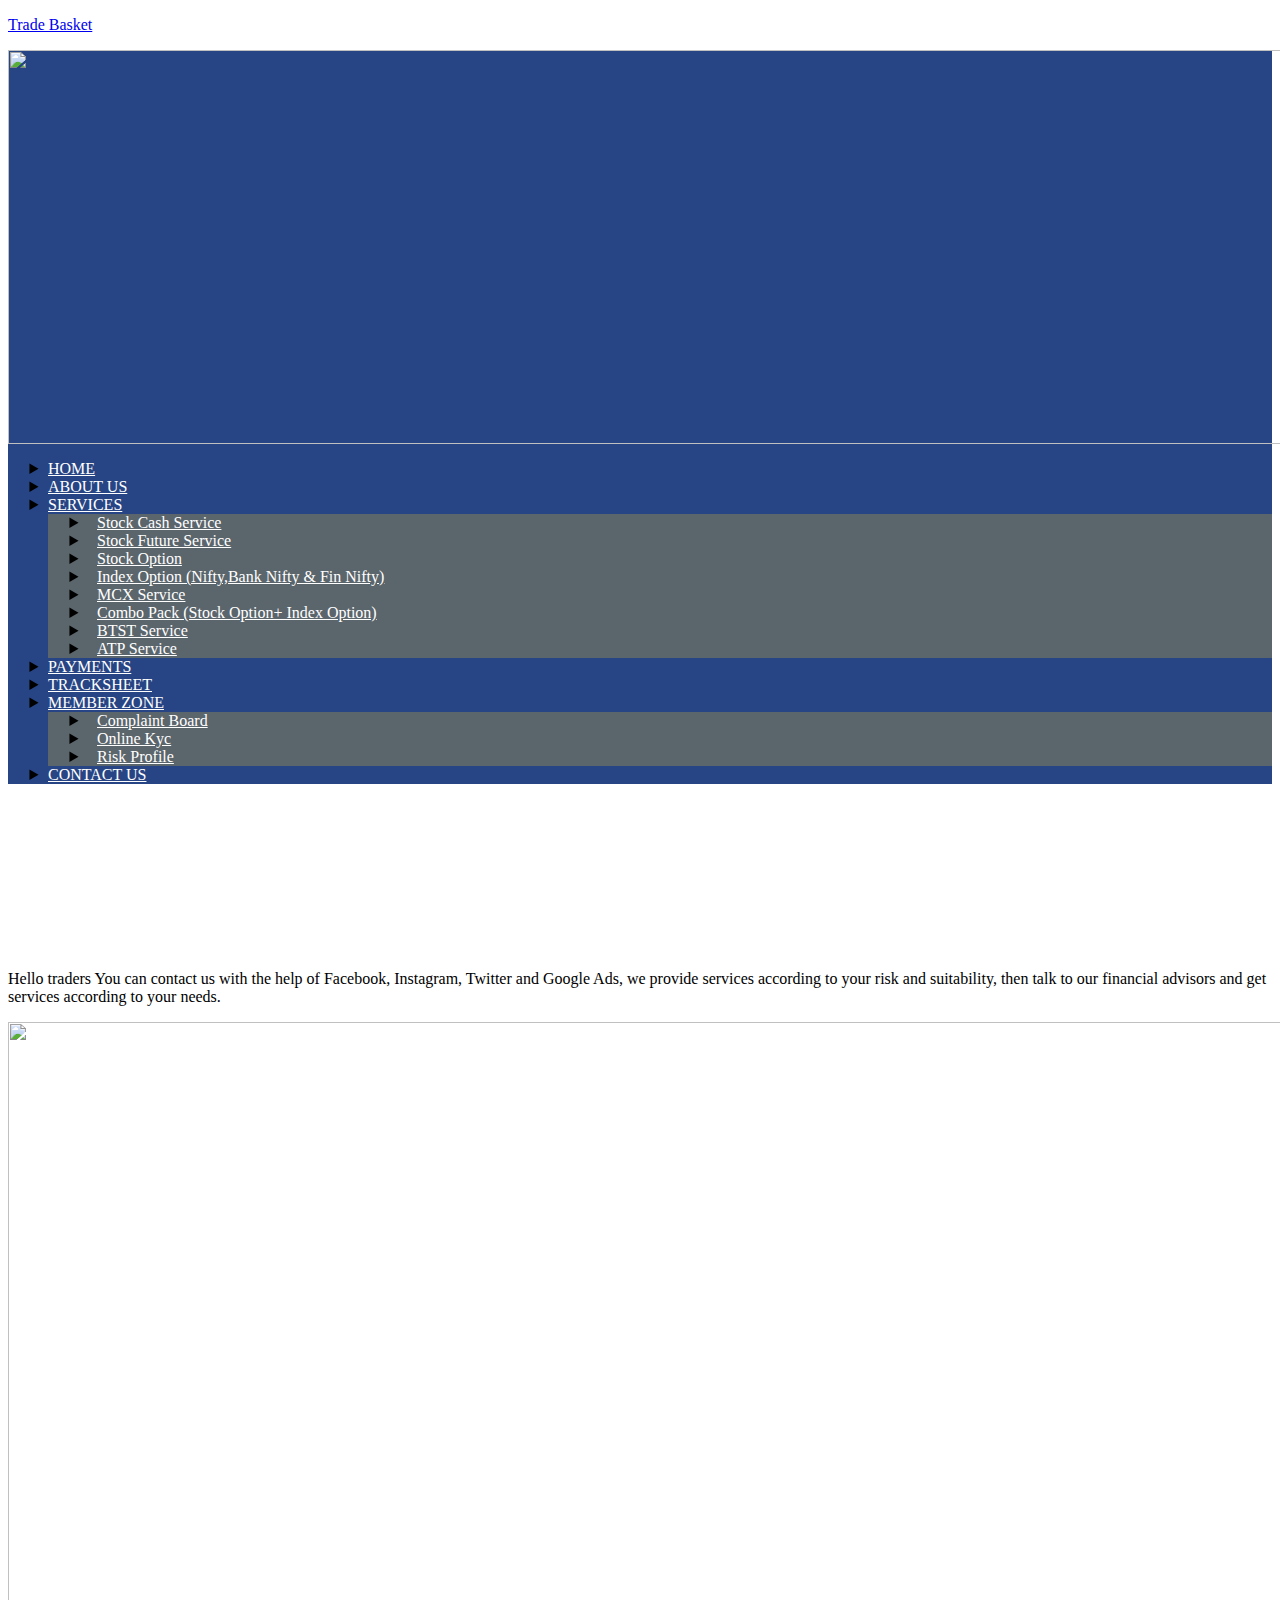
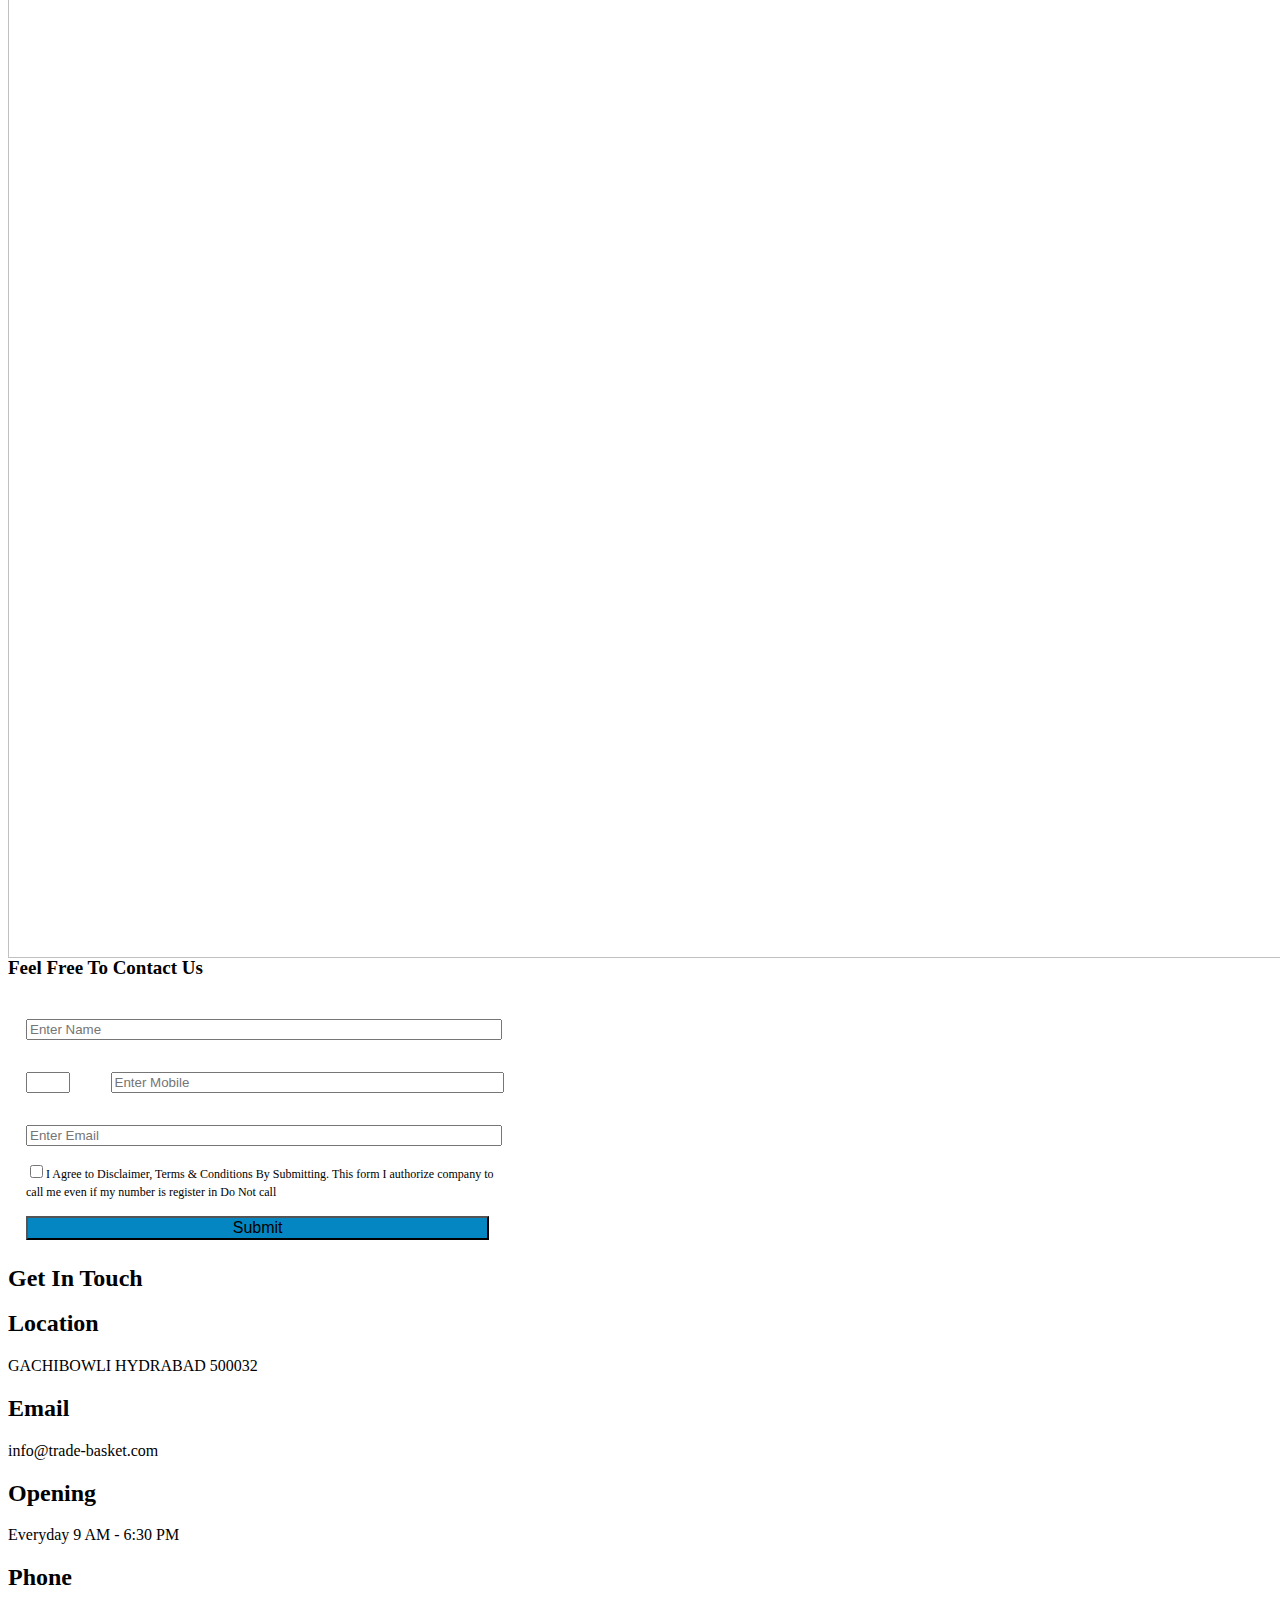
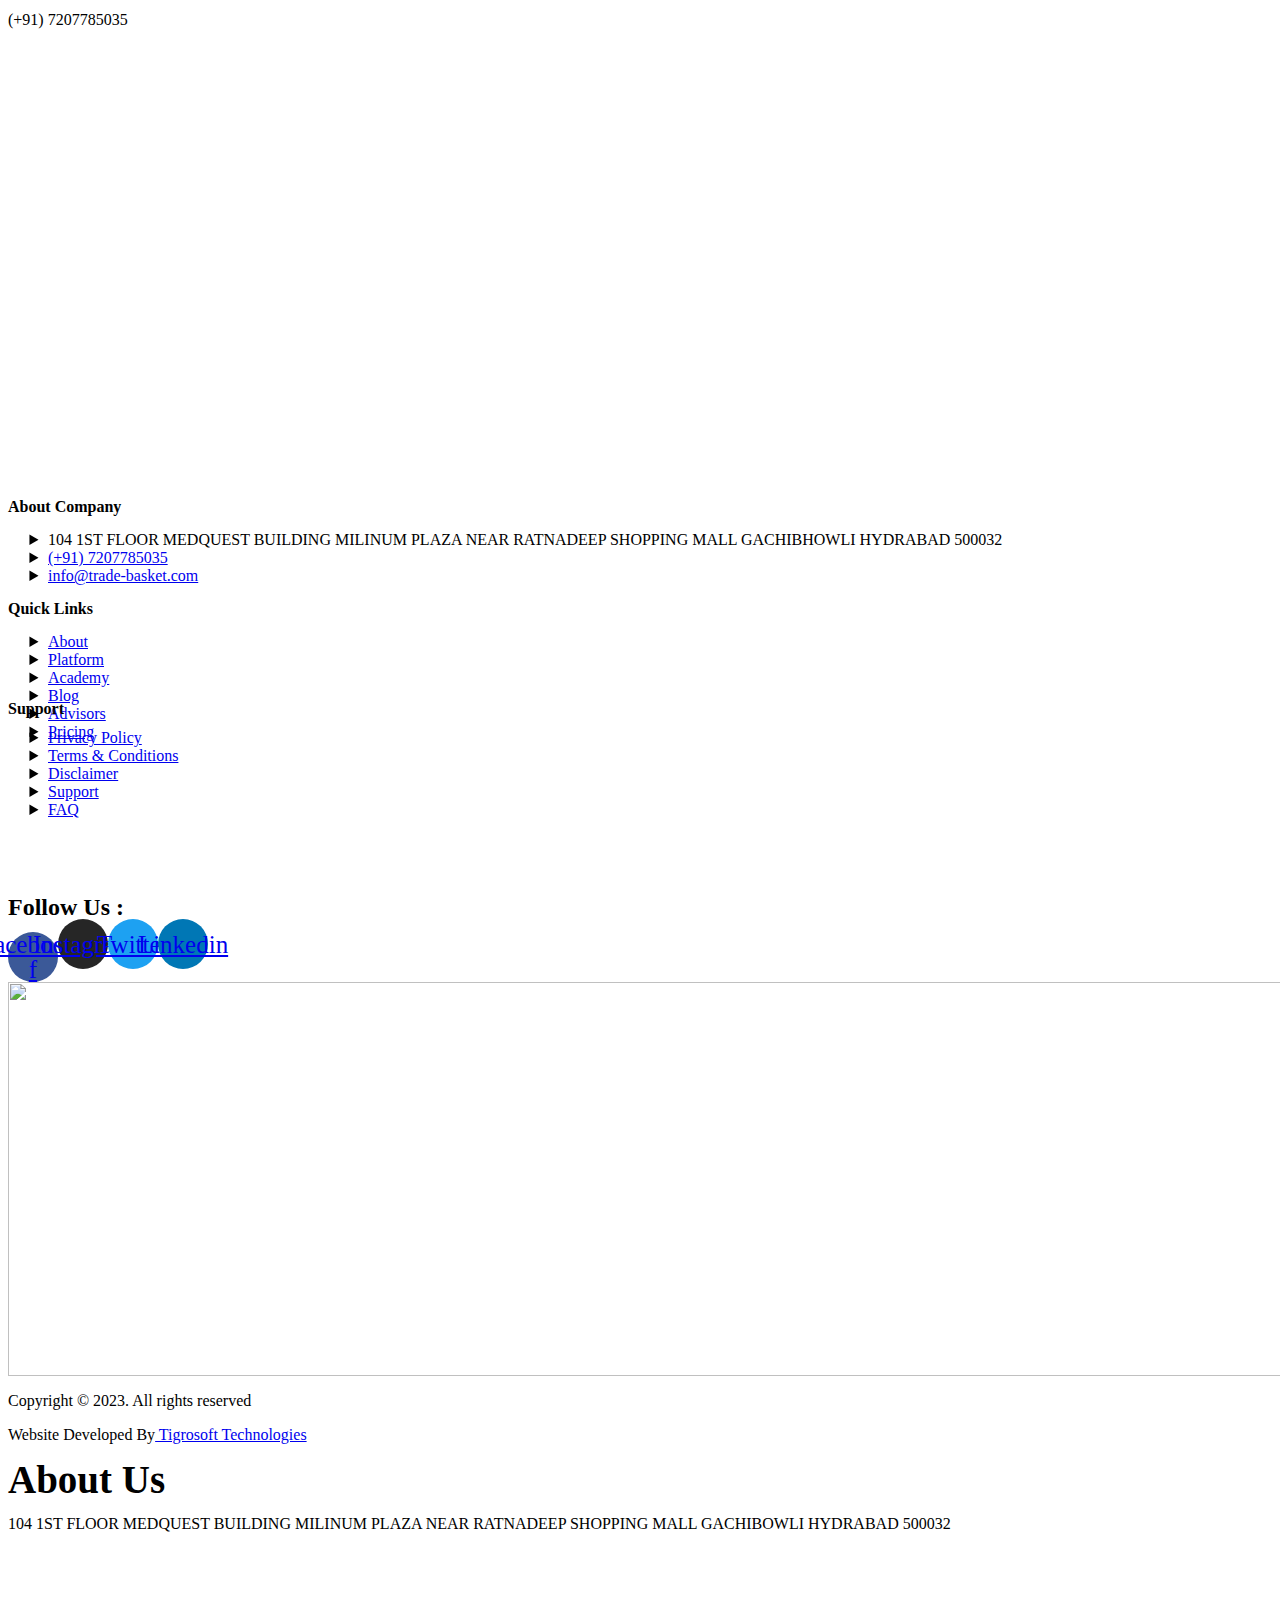
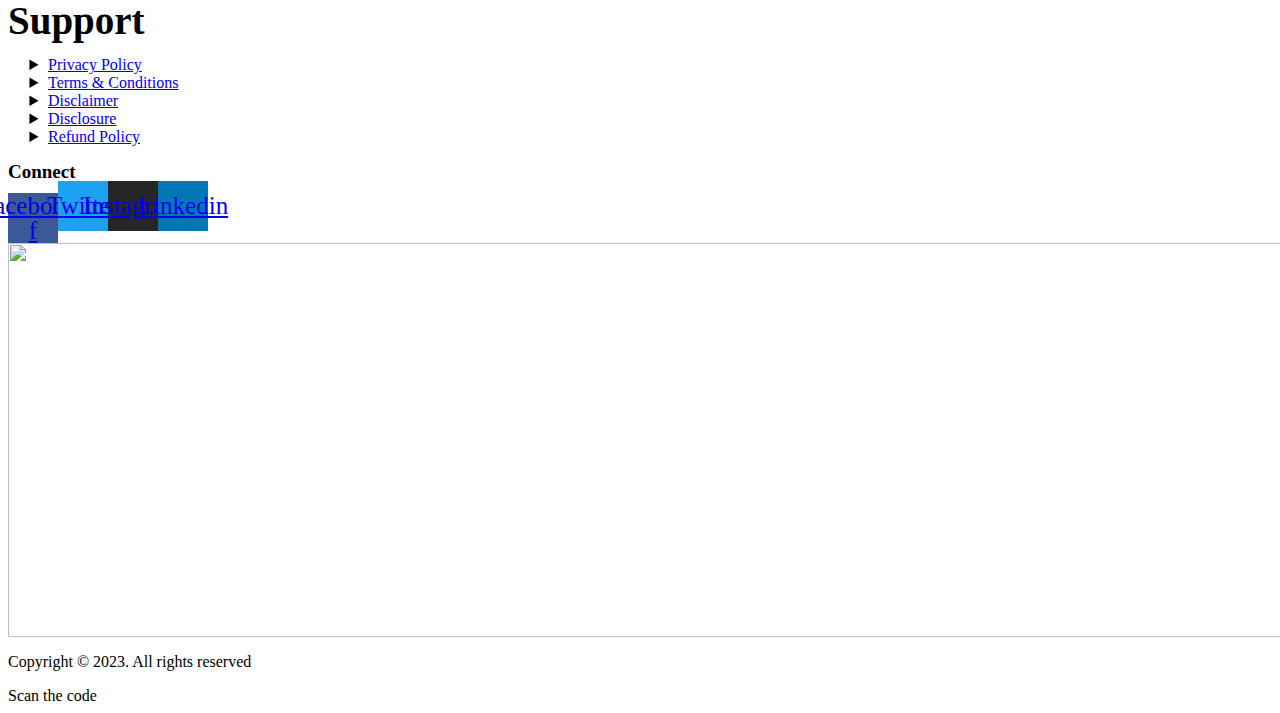
==== index.html @ 4f2e3b6e "Update and rename trades.html to index.html" ====
<!DOCTYPE html>
<html lang="en-US">
<head>
	<meta charset="UTF-8" />
	<meta name="viewport" content="width=device-width, initial-scale=1" />
	<link rel="profile" href="http://gmpg.org/xfn/11" />
	<link rel="pingback" href="https://trade-basket.com/xmlrpc.php" />
	<title>Contact Us &#8211; Trade Basket</title>
<meta name='robots' content='max-image-preview:large' />
<link rel='dns-prefetch' href='//www.googletagmanager.com' />
<link rel="alternate" type="application/rss+xml" title="Trade Basket &raquo; Feed" href="https://trade-basket.com/feed/" />
<link rel="alternate" type="application/rss+xml" title="Trade Basket &raquo; Comments Feed" href="https://trade-basket.com/comments/feed/" />
<script>
window._wpemojiSettings = {"baseUrl":"https:\/\/s.w.org\/images\/core\/emoji\/14.0.0\/72x72\/","ext":".png","svgUrl":"https:\/\/s.w.org\/images\/core\/emoji\/14.0.0\/svg\/","svgExt":".svg","source":{"concatemoji":"https:\/\/trade-basket.com\/wp-includes\/js\/wp-emoji-release.min.js?ver=6.4.2"}};
/*! This file is auto-generated */
!function(i,n){var o,s,e;function c(e){try{var t={supportTests:e,timestamp:(new Date).valueOf()};sessionStorage.setItem(o,JSON.stringify(t))}catch(e){}}function p(e,t,n){e.clearRect(0,0,e.canvas.width,e.canvas.height),e.fillText(t,0,0);var t=new Uint32Array(e.getImageData(0,0,e.canvas.width,e.canvas.height).data),r=(e.clearRect(0,0,e.canvas.width,e.canvas.height),e.fillText(n,0,0),new Uint32Array(e.getImageData(0,0,e.canvas.width,e.canvas.height).data));return t.every(function(e,t){return e===r[t]})}function u(e,t,n){switch(t){case"flag":return n(e,"\ud83c\udff3\ufe0f\u200d\u26a7\ufe0f","\ud83c\udff3\ufe0f\u200b\u26a7\ufe0f")?!1:!n(e,"\ud83c\uddfa\ud83c\uddf3","\ud83c\uddfa\u200b\ud83c\uddf3")&&!n(e,"\ud83c\udff4\udb40\udc67\udb40\udc62\udb40\udc65\udb40\udc6e\udb40\udc67\udb40\udc7f","\ud83c\udff4\u200b\udb40\udc67\u200b\udb40\udc62\u200b\udb40\udc65\u200b\udb40\udc6e\u200b\udb40\udc67\u200b\udb40\udc7f");case"emoji":return!n(e,"\ud83e\udef1\ud83c\udffb\u200d\ud83e\udef2\ud83c\udfff","\ud83e\udef1\ud83c\udffb\u200b\ud83e\udef2\ud83c\udfff")}return!1}function f(e,t,n){var r="undefined"!=typeof WorkerGlobalScope&&self instanceof WorkerGlobalScope?new OffscreenCanvas(300,150):i.createElement("canvas"),a=r.getContext("2d",{willReadFrequently:!0}),o=(a.textBaseline="top",a.font="600 32px Arial",{});return e.forEach(function(e){o[e]=t(a,e,n)}),o}function t(e){var t=i.createElement("script");t.src=e,t.defer=!0,i.head.appendChild(t)}"undefined"!=typeof Promise&&(o="wpEmojiSettingsSupports",s=["flag","emoji"],n.supports={everything:!0,everythingExceptFlag:!0},e=new Promise(function(e){i.addEventListener("DOMContentLoaded",e,{once:!0})}),new Promise(function(t){var n=function(){try{var e=JSON.parse(sessionStorage.getItem(o));if("object"==typeof e&&"number"==typeof e.timestamp&&(new Date).valueOf()<e.timestamp+604800&&"object"==typeof e.supportTests)return e.supportTests}catch(e){}return null}();if(!n){if("undefined"!=typeof Worker&&"undefined"!=typeof OffscreenCanvas&&"undefined"!=typeof URL&&URL.createObjectURL&&"undefined"!=typeof Blob)try{var e="postMessage("+f.toString()+"("+[JSON.stringify(s),u.toString(),p.toString()].join(",")+"));",r=new Blob([e],{type:"text/javascript"}),a=new Worker(URL.createObjectURL(r),{name:"wpTestEmojiSupports"});return void(a.onmessage=function(e){c(n=e.data),a.terminate(),t(n)})}catch(e){}c(n=f(s,u,p))}t(n)}).then(function(e){for(var t in e)n.supports[t]=e[t],n.supports.everything=n.supports.everything&&n.supports[t],"flag"!==t&&(n.supports.everythingExceptFlag=n.supports.everythingExceptFlag&&n.supports[t]);n.supports.everythingExceptFlag=n.supports.everythingExceptFlag&&!n.supports.flag,n.DOMReady=!1,n.readyCallback=function(){n.DOMReady=!0}}).then(function(){return e}).then(function(){var e;n.supports.everything||(n.readyCallback(),(e=n.source||{}).concatemoji?t(e.concatemoji):e.wpemoji&&e.twemoji&&(t(e.twemoji),t(e.wpemoji)))}))}((window,document),window._wpemojiSettings);
</script>
<link rel='stylesheet' id='jkit-elements-main-css' href='https://trade-basket.com/wp-content/plugins/jeg-elementor-kit/assets/css/elements/main.css?ver=2.6.2' media='all' />
<style id='wp-emoji-styles-inline-css'>

	img.wp-smiley, img.emoji {
		display: inline !important;
		border: none !important;
		box-shadow: none !important;
		height: 1em !important;
		width: 1em !important;
		margin: 0 0.07em !important;
		vertical-align: -0.1em !important;
		background: none !important;
		padding: 0 !important;
	}
</style>
<style id='joinchat-button-style-inline-css'>
.wp-block-joinchat-button{border:none!important;text-align:center}.wp-block-joinchat-button figure{display:table;margin:0 auto;padding:0}.wp-block-joinchat-button figcaption{font:normal normal 400 .6em/2em var(--wp--preset--font-family--system-font,sans-serif);margin:0;padding:0}.wp-block-joinchat-button .joinchat-button__qr{background-color:#fff;border:6px solid #25d366;border-radius:30px;box-sizing:content-box;display:block;height:200px;margin:auto;overflow:hidden;padding:10px;width:200px}.wp-block-joinchat-button .joinchat-button__qr canvas,.wp-block-joinchat-button .joinchat-button__qr img{display:block;margin:auto}.wp-block-joinchat-button .joinchat-button__link{align-items:center;background-color:#25d366;border:6px solid #25d366;border-radius:30px;display:inline-flex;flex-flow:row nowrap;justify-content:center;line-height:1.25em;margin:0 auto;text-decoration:none}.wp-block-joinchat-button .joinchat-button__link:before{background:transparent var(--joinchat-ico) no-repeat center;background-size:100%;content:"";display:block;height:1.5em;margin:-.75em .75em -.75em 0;width:1.5em}.wp-block-joinchat-button figure+.joinchat-button__link{margin-top:10px}@media (orientation:landscape)and (min-height:481px),(orientation:portrait)and (min-width:481px){.wp-block-joinchat-button.joinchat-button--qr-only figure+.joinchat-button__link{display:none}}@media (max-width:480px),(orientation:landscape)and (max-height:480px){.wp-block-joinchat-button figure{display:none}}

</style>
<style id='classic-theme-styles-inline-css'>
/*! This file is auto-generated */
.wp-block-button__link{color:#fff;background-color:#32373c;border-radius:9999px;box-shadow:none;text-decoration:none;padding:calc(.667em + 2px) calc(1.333em + 2px);font-size:1.125em}.wp-block-file__button{background:#32373c;color:#fff;text-decoration:none}
</style>
<style id='global-styles-inline-css'>
body{--wp--preset--color--black: #000000;--wp--preset--color--cyan-bluish-gray: #abb8c3;--wp--preset--color--white: #ffffff;--wp--preset--color--pale-pink: #f78da7;--wp--preset--color--vivid-red: #cf2e2e;--wp--preset--color--luminous-vivid-orange: #ff6900;--wp--preset--color--luminous-vivid-amber: #fcb900;--wp--preset--color--light-green-cyan: #7bdcb5;--wp--preset--color--vivid-green-cyan: #00d084;--wp--preset--color--pale-cyan-blue: #8ed1fc;--wp--preset--color--vivid-cyan-blue: #0693e3;--wp--preset--color--vivid-purple: #9b51e0;--wp--preset--gradient--vivid-cyan-blue-to-vivid-purple: linear-gradient(135deg,rgba(6,147,227,1) 0%,rgb(155,81,224) 100%);--wp--preset--gradient--light-green-cyan-to-vivid-green-cyan: linear-gradient(135deg,rgb(122,220,180) 0%,rgb(0,208,130) 100%);--wp--preset--gradient--luminous-vivid-amber-to-luminous-vivid-orange: linear-gradient(135deg,rgba(252,185,0,1) 0%,rgba(255,105,0,1) 100%);--wp--preset--gradient--luminous-vivid-orange-to-vivid-red: linear-gradient(135deg,rgba(255,105,0,1) 0%,rgb(207,46,46) 100%);--wp--preset--gradient--very-light-gray-to-cyan-bluish-gray: linear-gradient(135deg,rgb(238,238,238) 0%,rgb(169,184,195) 100%);--wp--preset--gradient--cool-to-warm-spectrum: linear-gradient(135deg,rgb(74,234,220) 0%,rgb(151,120,209) 20%,rgb(207,42,186) 40%,rgb(238,44,130) 60%,rgb(251,105,98) 80%,rgb(254,248,76) 100%);--wp--preset--gradient--blush-light-purple: linear-gradient(135deg,rgb(255,206,236) 0%,rgb(152,150,240) 100%);--wp--preset--gradient--blush-bordeaux: linear-gradient(135deg,rgb(254,205,165) 0%,rgb(254,45,45) 50%,rgb(107,0,62) 100%);--wp--preset--gradient--luminous-dusk: linear-gradient(135deg,rgb(255,203,112) 0%,rgb(199,81,192) 50%,rgb(65,88,208) 100%);--wp--preset--gradient--pale-ocean: linear-gradient(135deg,rgb(255,245,203) 0%,rgb(182,227,212) 50%,rgb(51,167,181) 100%);--wp--preset--gradient--electric-grass: linear-gradient(135deg,rgb(202,248,128) 0%,rgb(113,206,126) 100%);--wp--preset--gradient--midnight: linear-gradient(135deg,rgb(2,3,129) 0%,rgb(40,116,252) 100%);--wp--preset--font-size--small: 13px;--wp--preset--font-size--medium: 20px;--wp--preset--font-size--large: 36px;--wp--preset--font-size--x-large: 42px;--wp--preset--spacing--20: 0.44rem;--wp--preset--spacing--30: 0.67rem;--wp--preset--spacing--40: 1rem;--wp--preset--spacing--50: 1.5rem;--wp--preset--spacing--60: 2.25rem;--wp--preset--spacing--70: 3.38rem;--wp--preset--spacing--80: 5.06rem;--wp--preset--shadow--natural: 6px 6px 9px rgba(0, 0, 0, 0.2);--wp--preset--shadow--deep: 12px 12px 50px rgba(0, 0, 0, 0.4);--wp--preset--shadow--sharp: 6px 6px 0px rgba(0, 0, 0, 0.2);--wp--preset--shadow--outlined: 6px 6px 0px -3px rgba(255, 255, 255, 1), 6px 6px rgba(0, 0, 0, 1);--wp--preset--shadow--crisp: 6px 6px 0px rgba(0, 0, 0, 1);}:where(.is-layout-flex){gap: 0.5em;}:where(.is-layout-grid){gap: 0.5em;}body .is-layout-flow > .alignleft{float: left;margin-inline-start: 0;margin-inline-end: 2em;}body .is-layout-flow > .alignright{float: right;margin-inline-start: 2em;margin-inline-end: 0;}body .is-layout-flow > .aligncenter{margin-left: auto !important;margin-right: auto !important;}body .is-layout-constrained > .alignleft{float: left;margin-inline-start: 0;margin-inline-end: 2em;}body .is-layout-constrained > .alignright{float: right;margin-inline-start: 2em;margin-inline-end: 0;}body .is-layout-constrained > .aligncenter{margin-left: auto !important;margin-right: auto !important;}body .is-layout-constrained > :where(:not(.alignleft):not(.alignright):not(.alignfull)){max-width: var(--wp--style--global--content-size);margin-left: auto !important;margin-right: auto !important;}body .is-layout-constrained > .alignwide{max-width: var(--wp--style--global--wide-size);}body .is-layout-flex{display: flex;}body .is-layout-flex{flex-wrap: wrap;align-items: center;}body .is-layout-flex > *{margin: 0;}body .is-layout-grid{display: grid;}body .is-layout-grid > *{margin: 0;}:where(.wp-block-columns.is-layout-flex){gap: 2em;}:where(.wp-block-columns.is-layout-grid){gap: 2em;}:where(.wp-block-post-template.is-layout-flex){gap: 1.25em;}:where(.wp-block-post-template.is-layout-grid){gap: 1.25em;}.has-black-color{color: var(--wp--preset--color--black) !important;}.has-cyan-bluish-gray-color{color: var(--wp--preset--color--cyan-bluish-gray) !important;}.has-white-color{color: var(--wp--preset--color--white) !important;}.has-pale-pink-color{color: var(--wp--preset--color--pale-pink) !important;}.has-vivid-red-color{color: var(--wp--preset--color--vivid-red) !important;}.has-luminous-vivid-orange-color{color: var(--wp--preset--color--luminous-vivid-orange) !important;}.has-luminous-vivid-amber-color{color: var(--wp--preset--color--luminous-vivid-amber) !important;}.has-light-green-cyan-color{color: var(--wp--preset--color--light-green-cyan) !important;}.has-vivid-green-cyan-color{color: var(--wp--preset--color--vivid-green-cyan) !important;}.has-pale-cyan-blue-color{color: var(--wp--preset--color--pale-cyan-blue) !important;}.has-vivid-cyan-blue-color{color: var(--wp--preset--color--vivid-cyan-blue) !important;}.has-vivid-purple-color{color: var(--wp--preset--color--vivid-purple) !important;}.has-black-background-color{background-color: var(--wp--preset--color--black) !important;}.has-cyan-bluish-gray-background-color{background-color: var(--wp--preset--color--cyan-bluish-gray) !important;}.has-white-background-color{background-color: var(--wp--preset--color--white) !important;}.has-pale-pink-background-color{background-color: var(--wp--preset--color--pale-pink) !important;}.has-vivid-red-background-color{background-color: var(--wp--preset--color--vivid-red) !important;}.has-luminous-vivid-orange-background-color{background-color: var(--wp--preset--color--luminous-vivid-orange) !important;}.has-luminous-vivid-amber-background-color{background-color: var(--wp--preset--color--luminous-vivid-amber) !important;}.has-light-green-cyan-background-color{background-color: var(--wp--preset--color--light-green-cyan) !important;}.has-vivid-green-cyan-background-color{background-color: var(--wp--preset--color--vivid-green-cyan) !important;}.has-pale-cyan-blue-background-color{background-color: var(--wp--preset--color--pale-cyan-blue) !important;}.has-vivid-cyan-blue-background-color{background-color: var(--wp--preset--color--vivid-cyan-blue) !important;}.has-vivid-purple-background-color{background-color: var(--wp--preset--color--vivid-purple) !important;}.has-black-border-color{border-color: var(--wp--preset--color--black) !important;}.has-cyan-bluish-gray-border-color{border-color: var(--wp--preset--color--cyan-bluish-gray) !important;}.has-white-border-color{border-color: var(--wp--preset--color--white) !important;}.has-pale-pink-border-color{border-color: var(--wp--preset--color--pale-pink) !important;}.has-vivid-red-border-color{border-color: var(--wp--preset--color--vivid-red) !important;}.has-luminous-vivid-orange-border-color{border-color: var(--wp--preset--color--luminous-vivid-orange) !important;}.has-luminous-vivid-amber-border-color{border-color: var(--wp--preset--color--luminous-vivid-amber) !important;}.has-light-green-cyan-border-color{border-color: var(--wp--preset--color--light-green-cyan) !important;}.has-vivid-green-cyan-border-color{border-color: var(--wp--preset--color--vivid-green-cyan) !important;}.has-pale-cyan-blue-border-color{border-color: var(--wp--preset--color--pale-cyan-blue) !important;}.has-vivid-cyan-blue-border-color{border-color: var(--wp--preset--color--vivid-cyan-blue) !important;}.has-vivid-purple-border-color{border-color: var(--wp--preset--color--vivid-purple) !important;}.has-vivid-cyan-blue-to-vivid-purple-gradient-background{background: var(--wp--preset--gradient--vivid-cyan-blue-to-vivid-purple) !important;}.has-light-green-cyan-to-vivid-green-cyan-gradient-background{background: var(--wp--preset--gradient--light-green-cyan-to-vivid-green-cyan) !important;}.has-luminous-vivid-amber-to-luminous-vivid-orange-gradient-background{background: var(--wp--preset--gradient--luminous-vivid-amber-to-luminous-vivid-orange) !important;}.has-luminous-vivid-orange-to-vivid-red-gradient-background{background: var(--wp--preset--gradient--luminous-vivid-orange-to-vivid-red) !important;}.has-very-light-gray-to-cyan-bluish-gray-gradient-background{background: var(--wp--preset--gradient--very-light-gray-to-cyan-bluish-gray) !important;}.has-cool-to-warm-spectrum-gradient-background{background: var(--wp--preset--gradient--cool-to-warm-spectrum) !important;}.has-blush-light-purple-gradient-background{background: var(--wp--preset--gradient--blush-light-purple) !important;}.has-blush-bordeaux-gradient-background{background: var(--wp--preset--gradient--blush-bordeaux) !important;}.has-luminous-dusk-gradient-background{background: var(--wp--preset--gradient--luminous-dusk) !important;}.has-pale-ocean-gradient-background{background: var(--wp--preset--gradient--pale-ocean) !important;}.has-electric-grass-gradient-background{background: var(--wp--preset--gradient--electric-grass) !important;}.has-midnight-gradient-background{background: var(--wp--preset--gradient--midnight) !important;}.has-small-font-size{font-size: var(--wp--preset--font-size--small) !important;}.has-medium-font-size{font-size: var(--wp--preset--font-size--medium) !important;}.has-large-font-size{font-size: var(--wp--preset--font-size--large) !important;}.has-x-large-font-size{font-size: var(--wp--preset--font-size--x-large) !important;}
.wp-block-navigation a:where(:not(.wp-element-button)){color: inherit;}
:where(.wp-block-post-template.is-layout-flex){gap: 1.25em;}:where(.wp-block-post-template.is-layout-grid){gap: 1.25em;}
:where(.wp-block-columns.is-layout-flex){gap: 2em;}:where(.wp-block-columns.is-layout-grid){gap: 2em;}
.wp-block-pullquote{font-size: 1.5em;line-height: 1.6;}
</style>
<link rel='stylesheet' id='contact-form-7-css' href='https://trade-basket.com/wp-content/plugins/contact-form-7/includes/css/styles.css?ver=5.8.5' media='all' />
<link rel='stylesheet' id='wpcf7-redirect-script-frontend-css' href='https://trade-basket.com/wp-content/plugins/wpcf7-redirect/build/css/wpcf7-redirect-frontend.min.css?ver=1.1' media='all' />
<link rel='stylesheet' id='nbcpf-intlTelInput-style-css' href='https://trade-basket.com/wp-content/plugins/country-phone-field-contact-form-7/assets/css/intlTelInput.min.css?ver=6.4.2' media='all' />
<link rel='stylesheet' id='nbcpf-countryFlag-style-css' href='https://trade-basket.com/wp-content/plugins/country-phone-field-contact-form-7/assets/css/countrySelect.min.css?ver=6.4.2' media='all' />
<link rel='stylesheet' id='GSWPTS-frontend-css-css' href='https://trade-basket.com/wp-content/plugins/sheets-to-wp-table-live-sync/assets/public/styles/frontend.min.css?ver=3.3.1' media='all' />
<link rel='stylesheet' id='GSWPTS-style-1-css' href='https://trade-basket.com/wp-content/plugins/sheets-to-wp-table-live-sync/assets/public/styles/style-1.min.css?ver=3.3.1' media='all' />
<link rel='stylesheet' id='GSWPTS-style-2-css' href='https://trade-basket.com/wp-content/plugins/sheets-to-wp-table-live-sync/assets/public/styles/style-2.min.css?ver=3.3.1' media='all' />
<link rel='stylesheet' id='hfe-style-css' href='https://trade-basket.com/wp-content/plugins/header-footer-elementor/assets/css/header-footer-elementor.css?ver=1.6.22' media='all' />
<link rel='stylesheet' id='elementor-icons-css' href='https://trade-basket.com/wp-content/plugins/elementor/assets/lib/eicons/css/elementor-icons.min.css?ver=5.25.0' media='all' />
<link rel='stylesheet' id='elementor-frontend-css' href='https://trade-basket.com/wp-content/plugins/elementor/assets/css/frontend-lite.min.css?ver=3.18.3' media='all' />
<style id='elementor-frontend-inline-css'>
@-webkit-keyframes ha_fadeIn{0%{opacity:0}to{opacity:1}}@keyframes ha_fadeIn{0%{opacity:0}to{opacity:1}}@-webkit-keyframes ha_zoomIn{0%{opacity:0;-webkit-transform:scale3d(.3,.3,.3);transform:scale3d(.3,.3,.3)}50%{opacity:1}}@keyframes ha_zoomIn{0%{opacity:0;-webkit-transform:scale3d(.3,.3,.3);transform:scale3d(.3,.3,.3)}50%{opacity:1}}@-webkit-keyframes ha_rollIn{0%{opacity:0;-webkit-transform:translate3d(-100%,0,0) rotate3d(0,0,1,-120deg);transform:translate3d(-100%,0,0) rotate3d(0,0,1,-120deg)}to{opacity:1}}@keyframes ha_rollIn{0%{opacity:0;-webkit-transform:translate3d(-100%,0,0) rotate3d(0,0,1,-120deg);transform:translate3d(-100%,0,0) rotate3d(0,0,1,-120deg)}to{opacity:1}}@-webkit-keyframes ha_bounce{0%,20%,53%,to{-webkit-animation-timing-function:cubic-bezier(.215,.61,.355,1);animation-timing-function:cubic-bezier(.215,.61,.355,1)}40%,43%{-webkit-transform:translate3d(0,-30px,0) scaleY(1.1);transform:translate3d(0,-30px,0) scaleY(1.1);-webkit-animation-timing-function:cubic-bezier(.755,.05,.855,.06);animation-timing-function:cubic-bezier(.755,.05,.855,.06)}70%{-webkit-transform:translate3d(0,-15px,0) scaleY(1.05);transform:translate3d(0,-15px,0) scaleY(1.05);-webkit-animation-timing-function:cubic-bezier(.755,.05,.855,.06);animation-timing-function:cubic-bezier(.755,.05,.855,.06)}80%{-webkit-transition-timing-function:cubic-bezier(.215,.61,.355,1);transition-timing-function:cubic-bezier(.215,.61,.355,1);-webkit-transform:translate3d(0,0,0) scaleY(.95);transform:translate3d(0,0,0) scaleY(.95)}90%{-webkit-transform:translate3d(0,-4px,0) scaleY(1.02);transform:translate3d(0,-4px,0) scaleY(1.02)}}@keyframes ha_bounce{0%,20%,53%,to{-webkit-animation-timing-function:cubic-bezier(.215,.61,.355,1);animation-timing-function:cubic-bezier(.215,.61,.355,1)}40%,43%{-webkit-transform:translate3d(0,-30px,0) scaleY(1.1);transform:translate3d(0,-30px,0) scaleY(1.1);-webkit-animation-timing-function:cubic-bezier(.755,.05,.855,.06);animation-timing-function:cubic-bezier(.755,.05,.855,.06)}70%{-webkit-transform:translate3d(0,-15px,0) scaleY(1.05);transform:translate3d(0,-15px,0) scaleY(1.05);-webkit-animation-timing-function:cubic-bezier(.755,.05,.855,.06);animation-timing-function:cubic-bezier(.755,.05,.855,.06)}80%{-webkit-transition-timing-function:cubic-bezier(.215,.61,.355,1);transition-timing-function:cubic-bezier(.215,.61,.355,1);-webkit-transform:translate3d(0,0,0) scaleY(.95);transform:translate3d(0,0,0) scaleY(.95)}90%{-webkit-transform:translate3d(0,-4px,0) scaleY(1.02);transform:translate3d(0,-4px,0) scaleY(1.02)}}@-webkit-keyframes ha_bounceIn{0%,20%,40%,60%,80%,to{-webkit-animation-timing-function:cubic-bezier(.215,.61,.355,1);animation-timing-function:cubic-bezier(.215,.61,.355,1)}0%{opacity:0;-webkit-transform:scale3d(.3,.3,.3);transform:scale3d(.3,.3,.3)}20%{-webkit-transform:scale3d(1.1,1.1,1.1);transform:scale3d(1.1,1.1,1.1)}40%{-webkit-transform:scale3d(.9,.9,.9);transform:scale3d(.9,.9,.9)}60%{opacity:1;-webkit-transform:scale3d(1.03,1.03,1.03);transform:scale3d(1.03,1.03,1.03)}80%{-webkit-transform:scale3d(.97,.97,.97);transform:scale3d(.97,.97,.97)}to{opacity:1}}@keyframes ha_bounceIn{0%,20%,40%,60%,80%,to{-webkit-animation-timing-function:cubic-bezier(.215,.61,.355,1);animation-timing-function:cubic-bezier(.215,.61,.355,1)}0%{opacity:0;-webkit-transform:scale3d(.3,.3,.3);transform:scale3d(.3,.3,.3)}20%{-webkit-transform:scale3d(1.1,1.1,1.1);transform:scale3d(1.1,1.1,1.1)}40%{-webkit-transform:scale3d(.9,.9,.9);transform:scale3d(.9,.9,.9)}60%{opacity:1;-webkit-transform:scale3d(1.03,1.03,1.03);transform:scale3d(1.03,1.03,1.03)}80%{-webkit-transform:scale3d(.97,.97,.97);transform:scale3d(.97,.97,.97)}to{opacity:1}}@-webkit-keyframes ha_flipInX{0%{opacity:0;-webkit-transform:perspective(400px) rotate3d(1,0,0,90deg);transform:perspective(400px) rotate3d(1,0,0,90deg);-webkit-animation-timing-function:ease-in;animation-timing-function:ease-in}40%{-webkit-transform:perspective(400px) rotate3d(1,0,0,-20deg);transform:perspective(400px) rotate3d(1,0,0,-20deg);-webkit-animation-timing-function:ease-in;animation-timing-function:ease-in}60%{opacity:1;-webkit-transform:perspective(400px) rotate3d(1,0,0,10deg);transform:perspective(400px) rotate3d(1,0,0,10deg)}80%{-webkit-transform:perspective(400px) rotate3d(1,0,0,-5deg);transform:perspective(400px) rotate3d(1,0,0,-5deg)}}@keyframes ha_flipInX{0%{opacity:0;-webkit-transform:perspective(400px) rotate3d(1,0,0,90deg);transform:perspective(400px) rotate3d(1,0,0,90deg);-webkit-animation-timing-function:ease-in;animation-timing-function:ease-in}40%{-webkit-transform:perspective(400px) rotate3d(1,0,0,-20deg);transform:perspective(400px) rotate3d(1,0,0,-20deg);-webkit-animation-timing-function:ease-in;animation-timing-function:ease-in}60%{opacity:1;-webkit-transform:perspective(400px) rotate3d(1,0,0,10deg);transform:perspective(400px) rotate3d(1,0,0,10deg)}80%{-webkit-transform:perspective(400px) rotate3d(1,0,0,-5deg);transform:perspective(400px) rotate3d(1,0,0,-5deg)}}@-webkit-keyframes ha_flipInY{0%{opacity:0;-webkit-transform:perspective(400px) rotate3d(0,1,0,90deg);transform:perspective(400px) rotate3d(0,1,0,90deg);-webkit-animation-timing-function:ease-in;animation-timing-function:ease-in}40%{-webkit-transform:perspective(400px) rotate3d(0,1,0,-20deg);transform:perspective(400px) rotate3d(0,1,0,-20deg);-webkit-animation-timing-function:ease-in;animation-timing-function:ease-in}60%{opacity:1;-webkit-transform:perspective(400px) rotate3d(0,1,0,10deg);transform:perspective(400px) rotate3d(0,1,0,10deg)}80%{-webkit-transform:perspective(400px) rotate3d(0,1,0,-5deg);transform:perspective(400px) rotate3d(0,1,0,-5deg)}}@keyframes ha_flipInY{0%{opacity:0;-webkit-transform:perspective(400px) rotate3d(0,1,0,90deg);transform:perspective(400px) rotate3d(0,1,0,90deg);-webkit-animation-timing-function:ease-in;animation-timing-function:ease-in}40%{-webkit-transform:perspective(400px) rotate3d(0,1,0,-20deg);transform:perspective(400px) rotate3d(0,1,0,-20deg);-webkit-animation-timing-function:ease-in;animation-timing-function:ease-in}60%{opacity:1;-webkit-transform:perspective(400px) rotate3d(0,1,0,10deg);transform:perspective(400px) rotate3d(0,1,0,10deg)}80%{-webkit-transform:perspective(400px) rotate3d(0,1,0,-5deg);transform:perspective(400px) rotate3d(0,1,0,-5deg)}}@-webkit-keyframes ha_swing{20%{-webkit-transform:rotate3d(0,0,1,15deg);transform:rotate3d(0,0,1,15deg)}40%{-webkit-transform:rotate3d(0,0,1,-10deg);transform:rotate3d(0,0,1,-10deg)}60%{-webkit-transform:rotate3d(0,0,1,5deg);transform:rotate3d(0,0,1,5deg)}80%{-webkit-transform:rotate3d(0,0,1,-5deg);transform:rotate3d(0,0,1,-5deg)}}@keyframes ha_swing{20%{-webkit-transform:rotate3d(0,0,1,15deg);transform:rotate3d(0,0,1,15deg)}40%{-webkit-transform:rotate3d(0,0,1,-10deg);transform:rotate3d(0,0,1,-10deg)}60%{-webkit-transform:rotate3d(0,0,1,5deg);transform:rotate3d(0,0,1,5deg)}80%{-webkit-transform:rotate3d(0,0,1,-5deg);transform:rotate3d(0,0,1,-5deg)}}@-webkit-keyframes ha_slideInDown{0%{visibility:visible;-webkit-transform:translate3d(0,-100%,0);transform:translate3d(0,-100%,0)}}@keyframes ha_slideInDown{0%{visibility:visible;-webkit-transform:translate3d(0,-100%,0);transform:translate3d(0,-100%,0)}}@-webkit-keyframes ha_slideInUp{0%{visibility:visible;-webkit-transform:translate3d(0,100%,0);transform:translate3d(0,100%,0)}}@keyframes ha_slideInUp{0%{visibility:visible;-webkit-transform:translate3d(0,100%,0);transform:translate3d(0,100%,0)}}@-webkit-keyframes ha_slideInLeft{0%{visibility:visible;-webkit-transform:translate3d(-100%,0,0);transform:translate3d(-100%,0,0)}}@keyframes ha_slideInLeft{0%{visibility:visible;-webkit-transform:translate3d(-100%,0,0);transform:translate3d(-100%,0,0)}}@-webkit-keyframes ha_slideInRight{0%{visibility:visible;-webkit-transform:translate3d(100%,0,0);transform:translate3d(100%,0,0)}}@keyframes ha_slideInRight{0%{visibility:visible;-webkit-transform:translate3d(100%,0,0);transform:translate3d(100%,0,0)}}.ha_fadeIn{-webkit-animation-name:ha_fadeIn;animation-name:ha_fadeIn}.ha_zoomIn{-webkit-animation-name:ha_zoomIn;animation-name:ha_zoomIn}.ha_rollIn{-webkit-animation-name:ha_rollIn;animation-name:ha_rollIn}.ha_bounce{-webkit-transform-origin:center bottom;-ms-transform-origin:center bottom;transform-origin:center bottom;-webkit-animation-name:ha_bounce;animation-name:ha_bounce}.ha_bounceIn{-webkit-animation-name:ha_bounceIn;animation-name:ha_bounceIn;-webkit-animation-duration:.75s;-webkit-animation-duration:calc(var(--animate-duration)*.75);animation-duration:.75s;animation-duration:calc(var(--animate-duration)*.75)}.ha_flipInX,.ha_flipInY{-webkit-animation-name:ha_flipInX;animation-name:ha_flipInX;-webkit-backface-visibility:visible!important;backface-visibility:visible!important}.ha_flipInY{-webkit-animation-name:ha_flipInY;animation-name:ha_flipInY}.ha_swing{-webkit-transform-origin:top center;-ms-transform-origin:top center;transform-origin:top center;-webkit-animation-name:ha_swing;animation-name:ha_swing}.ha_slideInDown{-webkit-animation-name:ha_slideInDown;animation-name:ha_slideInDown}.ha_slideInUp{-webkit-animation-name:ha_slideInUp;animation-name:ha_slideInUp}.ha_slideInLeft{-webkit-animation-name:ha_slideInLeft;animation-name:ha_slideInLeft}.ha_slideInRight{-webkit-animation-name:ha_slideInRight;animation-name:ha_slideInRight}.ha-css-transform-yes{-webkit-transition-duration:var(--ha-tfx-transition-duration, .2s);transition-duration:var(--ha-tfx-transition-duration, .2s);-webkit-transition-property:-webkit-transform;transition-property:transform;transition-property:transform,-webkit-transform;-webkit-transform:translate(var(--ha-tfx-translate-x, 0),var(--ha-tfx-translate-y, 0)) scale(var(--ha-tfx-scale-x, 1),var(--ha-tfx-scale-y, 1)) skew(var(--ha-tfx-skew-x, 0),var(--ha-tfx-skew-y, 0)) rotateX(var(--ha-tfx-rotate-x, 0)) rotateY(var(--ha-tfx-rotate-y, 0)) rotateZ(var(--ha-tfx-rotate-z, 0));transform:translate(var(--ha-tfx-translate-x, 0),var(--ha-tfx-translate-y, 0)) scale(var(--ha-tfx-scale-x, 1),var(--ha-tfx-scale-y, 1)) skew(var(--ha-tfx-skew-x, 0),var(--ha-tfx-skew-y, 0)) rotateX(var(--ha-tfx-rotate-x, 0)) rotateY(var(--ha-tfx-rotate-y, 0)) rotateZ(var(--ha-tfx-rotate-z, 0))}.ha-css-transform-yes:hover{-webkit-transform:translate(var(--ha-tfx-translate-x-hover, var(--ha-tfx-translate-x, 0)),var(--ha-tfx-translate-y-hover, var(--ha-tfx-translate-y, 0))) scale(var(--ha-tfx-scale-x-hover, var(--ha-tfx-scale-x, 1)),var(--ha-tfx-scale-y-hover, var(--ha-tfx-scale-y, 1))) skew(var(--ha-tfx-skew-x-hover, var(--ha-tfx-skew-x, 0)),var(--ha-tfx-skew-y-hover, var(--ha-tfx-skew-y, 0))) rotateX(var(--ha-tfx-rotate-x-hover, var(--ha-tfx-rotate-x, 0))) rotateY(var(--ha-tfx-rotate-y-hover, var(--ha-tfx-rotate-y, 0))) rotateZ(var(--ha-tfx-rotate-z-hover, var(--ha-tfx-rotate-z, 0)));transform:translate(var(--ha-tfx-translate-x-hover, var(--ha-tfx-translate-x, 0)),var(--ha-tfx-translate-y-hover, var(--ha-tfx-translate-y, 0))) scale(var(--ha-tfx-scale-x-hover, var(--ha-tfx-scale-x, 1)),var(--ha-tfx-scale-y-hover, var(--ha-tfx-scale-y, 1))) skew(var(--ha-tfx-skew-x-hover, var(--ha-tfx-skew-x, 0)),var(--ha-tfx-skew-y-hover, var(--ha-tfx-skew-y, 0))) rotateX(var(--ha-tfx-rotate-x-hover, var(--ha-tfx-rotate-x, 0))) rotateY(var(--ha-tfx-rotate-y-hover, var(--ha-tfx-rotate-y, 0))) rotateZ(var(--ha-tfx-rotate-z-hover, var(--ha-tfx-rotate-z, 0)))}.happy-addon>.elementor-widget-container{word-wrap:break-word;overflow-wrap:break-word}.happy-addon>.elementor-widget-container,.happy-addon>.elementor-widget-container *{-webkit-box-sizing:border-box;box-sizing:border-box}.happy-addon p:empty{display:none}.happy-addon .elementor-inline-editing{min-height:auto!important}.happy-addon-pro img{max-width:100%;height:auto;-o-object-fit:cover;object-fit:cover}.ha-screen-reader-text{position:absolute;overflow:hidden;clip:rect(1px,1px,1px,1px);margin:-1px;padding:0;width:1px;height:1px;border:0;word-wrap:normal!important;-webkit-clip-path:inset(50%);clip-path:inset(50%)}.ha-has-bg-overlay>.elementor-widget-container{position:relative;z-index:1}.ha-has-bg-overlay>.elementor-widget-container:before{position:absolute;top:0;left:0;z-index:-1;width:100%;height:100%;content:""}.ha-popup--is-enabled .ha-js-popup,.ha-popup--is-enabled .ha-js-popup img{cursor:-webkit-zoom-in!important;cursor:zoom-in!important}.mfp-wrap .mfp-arrow,.mfp-wrap .mfp-close{background-color:transparent}.mfp-wrap .mfp-arrow:focus,.mfp-wrap .mfp-close:focus{outline-width:thin}.ha-advanced-tooltip-enable{position:relative;cursor:pointer;--ha-tooltip-arrow-color:black;--ha-tooltip-arrow-distance:0}.ha-advanced-tooltip-enable .ha-advanced-tooltip-content{position:absolute;z-index:999;display:none;padding:5px 0;width:120px;height:auto;border-radius:6px;background-color:#000;color:#fff;text-align:center;opacity:0}.ha-advanced-tooltip-enable .ha-advanced-tooltip-content::after{position:absolute;border-width:5px;border-style:solid;content:""}.ha-advanced-tooltip-enable .ha-advanced-tooltip-content.no-arrow::after{visibility:hidden}.ha-advanced-tooltip-enable .ha-advanced-tooltip-content.show{display:inline-block;opacity:1}.ha-advanced-tooltip-enable.ha-advanced-tooltip-top .ha-advanced-tooltip-content,body[data-elementor-device-mode=tablet] .ha-advanced-tooltip-enable.ha-advanced-tooltip-tablet-top .ha-advanced-tooltip-content{top:unset;right:0;bottom:calc(101% + var(--ha-tooltip-arrow-distance));left:0;margin:0 auto}.ha-advanced-tooltip-enable.ha-advanced-tooltip-top .ha-advanced-tooltip-content::after,body[data-elementor-device-mode=tablet] .ha-advanced-tooltip-enable.ha-advanced-tooltip-tablet-top .ha-advanced-tooltip-content::after{top:100%;right:unset;bottom:unset;left:50%;border-color:var(--ha-tooltip-arrow-color) transparent transparent transparent;-webkit-transform:translateX(-50%);-ms-transform:translateX(-50%);transform:translateX(-50%)}.ha-advanced-tooltip-enable.ha-advanced-tooltip-bottom .ha-advanced-tooltip-content,body[data-elementor-device-mode=tablet] .ha-advanced-tooltip-enable.ha-advanced-tooltip-tablet-bottom .ha-advanced-tooltip-content{top:calc(101% + var(--ha-tooltip-arrow-distance));right:0;bottom:unset;left:0;margin:0 auto}.ha-advanced-tooltip-enable.ha-advanced-tooltip-bottom .ha-advanced-tooltip-content::after,body[data-elementor-device-mode=tablet] .ha-advanced-tooltip-enable.ha-advanced-tooltip-tablet-bottom .ha-advanced-tooltip-content::after{top:unset;right:unset;bottom:100%;left:50%;border-color:transparent transparent var(--ha-tooltip-arrow-color) transparent;-webkit-transform:translateX(-50%);-ms-transform:translateX(-50%);transform:translateX(-50%)}.ha-advanced-tooltip-enable.ha-advanced-tooltip-left .ha-advanced-tooltip-content,body[data-elementor-device-mode=tablet] .ha-advanced-tooltip-enable.ha-advanced-tooltip-tablet-left .ha-advanced-tooltip-content{top:50%;right:calc(101% + var(--ha-tooltip-arrow-distance));bottom:unset;left:unset;-webkit-transform:translateY(-50%);-ms-transform:translateY(-50%);transform:translateY(-50%)}.ha-advanced-tooltip-enable.ha-advanced-tooltip-left .ha-advanced-tooltip-content::after,body[data-elementor-device-mode=tablet] .ha-advanced-tooltip-enable.ha-advanced-tooltip-tablet-left .ha-advanced-tooltip-content::after{top:50%;right:unset;bottom:unset;left:100%;border-color:transparent transparent transparent var(--ha-tooltip-arrow-color);-webkit-transform:translateY(-50%);-ms-transform:translateY(-50%);transform:translateY(-50%)}.ha-advanced-tooltip-enable.ha-advanced-tooltip-right .ha-advanced-tooltip-content,body[data-elementor-device-mode=tablet] .ha-advanced-tooltip-enable.ha-advanced-tooltip-tablet-right .ha-advanced-tooltip-content{top:50%;right:unset;bottom:unset;left:calc(101% + var(--ha-tooltip-arrow-distance));-webkit-transform:translateY(-50%);-ms-transform:translateY(-50%);transform:translateY(-50%)}.ha-advanced-tooltip-enable.ha-advanced-tooltip-right .ha-advanced-tooltip-content::after,body[data-elementor-device-mode=tablet] .ha-advanced-tooltip-enable.ha-advanced-tooltip-tablet-right .ha-advanced-tooltip-content::after{top:50%;right:100%;bottom:unset;left:unset;border-color:transparent var(--ha-tooltip-arrow-color) transparent transparent;-webkit-transform:translateY(-50%);-ms-transform:translateY(-50%);transform:translateY(-50%)}body[data-elementor-device-mode=mobile] .ha-advanced-tooltip-enable.ha-advanced-tooltip-mobile-top .ha-advanced-tooltip-content{top:unset;right:0;bottom:calc(101% + var(--ha-tooltip-arrow-distance));left:0;margin:0 auto}body[data-elementor-device-mode=mobile] .ha-advanced-tooltip-enable.ha-advanced-tooltip-mobile-top .ha-advanced-tooltip-content::after{top:100%;right:unset;bottom:unset;left:50%;border-color:var(--ha-tooltip-arrow-color) transparent transparent transparent;-webkit-transform:translateX(-50%);-ms-transform:translateX(-50%);transform:translateX(-50%)}body[data-elementor-device-mode=mobile] .ha-advanced-tooltip-enable.ha-advanced-tooltip-mobile-bottom .ha-advanced-tooltip-content{top:calc(101% + var(--ha-tooltip-arrow-distance));right:0;bottom:unset;left:0;margin:0 auto}body[data-elementor-device-mode=mobile] .ha-advanced-tooltip-enable.ha-advanced-tooltip-mobile-bottom .ha-advanced-tooltip-content::after{top:unset;right:unset;bottom:100%;left:50%;border-color:transparent transparent var(--ha-tooltip-arrow-color) transparent;-webkit-transform:translateX(-50%);-ms-transform:translateX(-50%);transform:translateX(-50%)}body[data-elementor-device-mode=mobile] .ha-advanced-tooltip-enable.ha-advanced-tooltip-mobile-left .ha-advanced-tooltip-content{top:50%;right:calc(101% + var(--ha-tooltip-arrow-distance));bottom:unset;left:unset;-webkit-transform:translateY(-50%);-ms-transform:translateY(-50%);transform:translateY(-50%)}body[data-elementor-device-mode=mobile] .ha-advanced-tooltip-enable.ha-advanced-tooltip-mobile-left .ha-advanced-tooltip-content::after{top:50%;right:unset;bottom:unset;left:100%;border-color:transparent transparent transparent var(--ha-tooltip-arrow-color);-webkit-transform:translateY(-50%);-ms-transform:translateY(-50%);transform:translateY(-50%)}body[data-elementor-device-mode=mobile] .ha-advanced-tooltip-enable.ha-advanced-tooltip-mobile-right .ha-advanced-tooltip-content{top:50%;right:unset;bottom:unset;left:calc(101% + var(--ha-tooltip-arrow-distance));-webkit-transform:translateY(-50%);-ms-transform:translateY(-50%);transform:translateY(-50%)}body[data-elementor-device-mode=mobile] .ha-advanced-tooltip-enable.ha-advanced-tooltip-mobile-right .ha-advanced-tooltip-content::after{top:50%;right:100%;bottom:unset;left:unset;border-color:transparent var(--ha-tooltip-arrow-color) transparent transparent;-webkit-transform:translateY(-50%);-ms-transform:translateY(-50%);transform:translateY(-50%)}body.elementor-editor-active .happy-addon.ha-gravityforms .gform_wrapper{display:block!important}.ha-scroll-to-top-wrap.ha-scroll-to-top-hide{display:none}.ha-scroll-to-top-wrap.edit-mode,.ha-scroll-to-top-wrap.single-page-off{display:none!important}.ha-scroll-to-top-button{position:fixed;right:15px;bottom:15px;z-index:9999;display:-webkit-box;display:-webkit-flex;display:-ms-flexbox;display:flex;-webkit-box-align:center;-webkit-align-items:center;align-items:center;-ms-flex-align:center;-webkit-box-pack:center;-ms-flex-pack:center;-webkit-justify-content:center;justify-content:center;width:50px;height:50px;border-radius:50px;background-color:#5636d1;color:#fff;text-align:center;opacity:1;cursor:pointer;-webkit-transition:all .3s;transition:all .3s}.ha-scroll-to-top-button i{color:#fff;font-size:16px}.ha-scroll-to-top-button:hover{background-color:#e2498a}
</style>
<link rel='stylesheet' id='swiper-css' href='https://trade-basket.com/wp-content/plugins/elementor/assets/lib/swiper/css/swiper.min.css?ver=5.3.6' media='all' />
<link rel='stylesheet' id='elementor-post-2755-css' href='https://trade-basket.com/wp-content/uploads/elementor/css/post-2755.css?ver=1704190550' media='all' />
<link rel='stylesheet' id='powerpack-frontend-css' href='https://trade-basket.com/wp-content/plugins/powerpack-lite-for-elementor/assets/css/min/frontend.min.css?ver=2.7.14' media='all' />
<link rel='stylesheet' id='font-awesome-5-all-css' href='https://trade-basket.com/wp-content/plugins/elementor/assets/lib/font-awesome/css/all.min.css?ver=3.18.3' media='all' />
<link rel='stylesheet' id='font-awesome-4-shim-css' href='https://trade-basket.com/wp-content/plugins/elementor/assets/lib/font-awesome/css/v4-shims.min.css?ver=3.18.3' media='all' />
<link rel='stylesheet' id='elementor-post-533-css' href='https://trade-basket.com/wp-content/uploads/elementor/css/post-533.css?ver=1704192971' media='all' />
<link rel='stylesheet' id='fluentform-elementor-widget-css' href='https://trade-basket.com/wp-content/plugins/fluentform/assets/css/fluent-forms-elementor-widget.css?ver=5.1.5' media='all' />
<link rel='stylesheet' id='hfe-widgets-style-css' href='https://trade-basket.com/wp-content/plugins/header-footer-elementor/inc/widgets-css/frontend.css?ver=1.6.22' media='all' />
<link rel='stylesheet' id='elementor-post-47-css' href='https://trade-basket.com/wp-content/uploads/elementor/css/post-47.css?ver=1704190551' media='all' />
<link rel='stylesheet' id='happy-icons-css' href='https://trade-basket.com/wp-content/plugins/happy-elementor-addons/assets/fonts/style.min.css?ver=3.10.1' media='all' />
<link rel='stylesheet' id='font-awesome-css' href='https://trade-basket.com/wp-content/plugins/elementor/assets/lib/font-awesome/css/font-awesome.min.css?ver=4.7.0' media='all' />
<link rel='stylesheet' id='happy-elementor-addons-47-css' href='https://trade-basket.com/wp-content/uploads/happyaddons/css/ha-47.css?ver=3.10.1.1704192919' media='all' />
<link rel='stylesheet' id='elementor-post-106-css' href='https://trade-basket.com/wp-content/uploads/elementor/css/post-106.css?ver=1704190551' media='all' />
<link rel='stylesheet' id='text-editor-style-css' href='https://trade-basket.com/wp-content/plugins/metform/public/assets/css/text-editor.css?ver=3.8.2' media='all' />
<link rel='stylesheet' id='hello-elementor-css' href='https://trade-basket.com/wp-content/themes/hello-elementor/style.min.css?ver=2.9.0' media='all' />
<link rel='stylesheet' id='hello-elementor-theme-style-css' href='https://trade-basket.com/wp-content/themes/hello-elementor/theme.min.css?ver=2.9.0' media='all' />
<link rel='stylesheet' id='elementor-icons-ekiticons-css' href='https://trade-basket.com/wp-content/plugins/elementskit-lite/modules/elementskit-icon-pack/assets/css/ekiticons.css?ver=3.0.4' media='all' />
<link rel='stylesheet' id='joinchat-css' href='https://trade-basket.com/wp-content/plugins/creame-whatsapp-me/public/css/joinchat-btn.min.css?ver=5.0.15' media='all' />
<link rel='stylesheet' id='tablepress-default-css' href='https://trade-basket.com/wp-content/plugins/tablepress/css/build/default.css?ver=2.2.4' media='all' />
<link rel='stylesheet' id='ekit-widget-styles-css' href='https://trade-basket.com/wp-content/plugins/elementskit-lite/widgets/init/assets/css/widget-styles.css?ver=3.0.4' media='all' />
<link rel='stylesheet' id='ekit-responsive-css' href='https://trade-basket.com/wp-content/plugins/elementskit-lite/widgets/init/assets/css/responsive.css?ver=3.0.4' media='all' />
<link rel='stylesheet' id='google-fonts-1-css' href='https://fonts.googleapis.com/css?family=Montserrat%3A100%2C100italic%2C200%2C200italic%2C300%2C300italic%2C400%2C400italic%2C500%2C500italic%2C600%2C600italic%2C700%2C700italic%2C800%2C800italic%2C900%2C900italic%7CEpilogue%3A100%2C100italic%2C200%2C200italic%2C300%2C300italic%2C400%2C400italic%2C500%2C500italic%2C600%2C600italic%2C700%2C700italic%2C800%2C800italic%2C900%2C900italic%7CProza+Libre%3A100%2C100italic%2C200%2C200italic%2C300%2C300italic%2C400%2C400italic%2C500%2C500italic%2C600%2C600italic%2C700%2C700italic%2C800%2C800italic%2C900%2C900italic%7CSource+Sans+Pro%3A100%2C100italic%2C200%2C200italic%2C300%2C300italic%2C400%2C400italic%2C500%2C500italic%2C600%2C600italic%2C700%2C700italic%2C800%2C800italic%2C900%2C900italic&#038;display=swap&#038;ver=6.4.2' media='all' />
<link rel='stylesheet' id='elementor-icons-jkiticon-css' href='https://trade-basket.com/wp-content/plugins/jeg-elementor-kit/assets/fonts/jkiticon/jkiticon.css?ver=2.6.2' media='all' />
<link rel='stylesheet' id='elementor-icons-shared-0-css' href='https://trade-basket.com/wp-content/plugins/elementor/assets/lib/font-awesome/css/fontawesome.min.css?ver=5.15.3' media='all' />
<link rel='stylesheet' id='elementor-icons-fa-solid-css' href='https://trade-basket.com/wp-content/plugins/elementor/assets/lib/font-awesome/css/solid.min.css?ver=5.15.3' media='all' />
<link rel='stylesheet' id='elementor-icons-fa-brands-css' href='https://trade-basket.com/wp-content/plugins/elementor/assets/lib/font-awesome/css/brands.min.css?ver=5.15.3' media='all' />
<link rel="preconnect" href="https://fonts.gstatic.com/" crossorigin><!--n2css--><script id="jquery-core-js-extra">
var pp = {"ajax_url":"https:\/\/trade-basket.com\/wp-admin\/admin-ajax.php"};
</script>
<script src="https://trade-basket.com/wp-includes/js/jquery/jquery.min.js?ver=3.7.1" id="jquery-core-js"></script>
<script src="https://trade-basket.com/wp-includes/js/jquery/jquery-migrate.min.js?ver=3.4.1" id="jquery-migrate-js"></script>
<script src="https://trade-basket.com/wp-content/plugins/e2pdf/js/e2pdf.frontend.js?ver=1.20.26" id="js/e2pdf.frontend-js"></script>
<script src="https://trade-basket.com/wp-content/plugins/sheets-to-wp-table-live-sync/assets/public/common/datatables/tables/js/jquery.datatables.min.js?ver=3.3.1" id="GSWPTS-frontend-table-js"></script>
<script src="https://trade-basket.com/wp-content/plugins/sheets-to-wp-table-live-sync/assets/public/common/datatables/tables/js/datatables.semanticui.min.js?ver=3.3.1" id="GSWPTS-frontend-semantic-js"></script>
<script src="https://trade-basket.com/wp-content/plugins/elementor/assets/lib/font-awesome/js/v4-shims.min.js?ver=3.18.3" id="font-awesome-4-shim-js"></script>

<!-- Google Analytics snippet added by Site Kit -->
<script src="https://www.googletagmanager.com/gtag/js?id=UA-263334317-1" id="google_gtagjs-js" async></script>
<script id="google_gtagjs-js-after">
window.dataLayer = window.dataLayer || [];function gtag(){dataLayer.push(arguments);}
gtag('set', 'linker', {"domains":["trade-basket.com"]} );
gtag("js", new Date());
gtag("set", "developer_id.dZTNiMT", true);
gtag("config", "UA-263334317-1", {"anonymize_ip":true});
gtag("config", "G-LNYEFQJHPE");
</script>

<!-- End Google Analytics snippet added by Site Kit -->
<link rel="https://api.w.org/" href="https://trade-basket.com/wp-json/" /><link rel="alternate" type="application/json" href="https://trade-basket.com/wp-json/wp/v2/pages/533" /><link rel="EditURI" type="application/rsd+xml" title="RSD" href="https://trade-basket.com/xmlrpc.php?rsd" />
<link rel="canonical" href="https://trade-basket.com/contact-us/" />
<link rel='shortlink' href='https://trade-basket.com/?p=533' />
<link rel="alternate" type="application/json+oembed" href="https://trade-basket.com/wp-json/oembed/1.0/embed?url=https%3A%2F%2Ftrade-basket.com%2Fcontact-us%2F" />
<link rel="alternate" type="text/xml+oembed" href="https://trade-basket.com/wp-json/oembed/1.0/embed?url=https%3A%2F%2Ftrade-basket.com%2Fcontact-us%2F&#038;format=xml" />
<!-- start Simple Custom CSS and JS -->
<style>
@media only screen and (min-width:320px)
	and (max-width:768px){
		.elementor-menu-toggle {
			margin: 0 auto!important;
			background: transparent!important;
			position: relative;
			left: 50px;
		}
		body{
			overflow-x:hidden!important;
		}
		html{
			overflow-x:hidden!important;
		}
		body .index img {
			width: 100%!important;
			max-width: 100%!important;
			height: auto!important;
			object-fit: cover;
		}
		span input.wpcf7-form-control.wpcf7-text.wpcf7-validates-as-required{
			width:100%!important;
		}
		span textarea.wpcf7-form-control.wpcf7-textarea{
			width:100%!important;
		}
		.elementor-1467 .elementor-element.elementor-element-6484deb img {
			width: 100%;
			max-width: 100%;
			height: 388px;
		}
		body .learn_img img {
			width:100%!important;
		}

span input.wpcf7-form-control.wpcf7-text.wpcf7-validates-as-required {
	width: 110%!important;
}
span textarea.wpcf7-form-control.wpcf7-textarea {
	width: 111%!important;
	height: 70px!important;
}
.elementor-kit-2755 button, .elementor-kit-2755 input[type="button"], .elementor-kit-2755 input[type="submit"], .elementor-kit-2755 .elementor-button {
	padding: 9px 14px 7px 14px;
	background-color: #88d028;
}
.list
{
	text-decoration:none;
}
/* @media (max-width: 767px){ */
.elementor-47 .elementor-element.elementor-element-ae7fc0b {
	width: 11%!important;
	position: relative;
	right: -190px!important;
}
.elementor-47 .elementor-element.elementor-element-7c3fd94f {
	width: 33%!important;
	position: relative;
	right: -21px!important;
}
.ha-navigation-burger-menu ul.menu {
	width: 206px!important;
	background: gray!important;
	text-align: center!important;
}

.form .elementor-widget-wrap.elementor-element-populated {
	width: 100%!important;
	margin:20px 0px 0px 0px!important;
}
form.wpcf7-form.init
{
	padding:0px!important;
}
span input.wpcf7-form-control.wpcf7-text.wpcf7-validates-as-required {
	width: 100%!important;
}
body .service_col {
	height: auto!important;
}
		.header_sec{
			margin-top:-50px;
		}
		.mob-menu-header-holder.mobmenu {
    background: transparent;
}
i.mob-icon-menu.mob-menu-icon {
    color: #fff;
	line-height:48px;
		}
body .form {
    width: 100%!important;
    padding: 40px!important;
	position:relative;
	left:0px!important;
	
}
		body .contact_form
		{
			width:100%!important;
            padding:10px;
		}
	ul.sub-menu.show-sub-menu li a {
    color: black!important;
		}
		ul.sub-menu.show-sub-menu
		{
			background:white!important;
		}
	ul.sub-menu li:hover {
    background: white!important;
}	
		
		
		.about_sec video.elementor-background-video-hosted.elementor-html5-video {
    height: 210px!important;
    min-height: 210px!important;
    position: relative;
}
		.about_sec .elementor-container.elementor-column-gap-default {
    min-height: 210px!important;
}
		.tracksheet video.elementor-background-video-hosted.elementor-html5-video {
    height: 210px!important;
    min-height: 210px!important;
}
		.tracksheet .elementor-container.elementor-column-gap-default {
    min-height: 210px!important;
}
		.payment_sec video.elementor-background-video-hosted.elementor-html5-video {
    height: 210px!important;
    min-height: 210px!important;
}
		.payment_sec .elementor-container.elementor-column-gap-default {
    min-height: 210px!important;
}
		.enquiry_form
		{
			padding:10px!important;
		}
		.home_form p {
    padding-left: 0px!important;
}
.home_form .wpcf7-response-output {
    padding-left:0px!important;
}
}		

</style>
<!-- end Simple Custom CSS and JS -->
<!-- start Simple Custom CSS and JS -->
<style>
.nav_menu ul li a {
	color: white!important;
	font-family: 'Montserrat';
}
/* ul#sm-16777544097732632-2 li a{
color: black!important;
background: #012C6D!important;
}*/
header.page-header {
	display: none;
}
form.wpcf7-form.init label {
	line-height: 30px!important;
}
.index img {
	width: 535px;
	max-width: 535px;
	height: 350px;
	object-fit: cover;
}
.learn_img img {
	width: 600px!important;
	object-fit: cover;
}
.head
{
	text-decoration:underline;
}
ul {
	list-style-type: disclosure-closed;
}
.ha-flip-box-front {
	width: 550px!important;
	height: 302px!important;
	padding:0px!important;
}
.ha-flip-box-back{
	width: 550px!important;
	height: 302px!important;
	padding:0px!important;
}
.ha-flip-box-front img.attachment-full.size-full.wp-image-3173 {
	width: 547px!important;
	height: 302px!important;
}
img.attachment-full.size-full.wp-image-3638{
	width: 547px!important;
	height: 302px!important;
}
img.attachment-full.size-full.wp-image-3421{
	width: 547px!important;
	height: 302px!important;
}
img.attachment-full.size-full.wp-image-3230{
	width: 547px!important;
	height: 302px!important;
}
.ha-flip-box-back-inner {
	padding: 30px!important;
}
.service_col .elementor-widget-wrap.elementor-element-populated{
	padding: 0px!important;
	background: #F8F8F8!important;
}
.service_col .elementor-widget-wrap.elementor-element-populated:hover{
	background:#87CEFA!important;
}
.service_col{
	height: 434px!important;
}
ul.sub-menu  :hover {
	background-color:white;
	color:black;
}
ul.sub-menu li
{
	padding-left:9px;
}


span.menu-item-title
{
	padding:0px!important;
}

span {
	text-decoration: none!important;
}
div#popmake-4674 div.wpcf7 {
	background-color: #fbefde;
	border: 1px solid #f28f27;
	padding:20px;
}
div#popmake-4674 .wpcf7 input[type="text"],
div#popmake-4674 .wpcf7 input[type="email"],
div#popmake-4674 .wpcf7 textarea,
div#popmake-4674 .wpcf7-tel{
	/*background:#725f4c;*/
	/*color:#FFF;*/
	font-family:lora, sans-serif;
	font-style:italic;
	width: 100%!important;
}
div#popmake-4674 .wpcf7 input[type="submit"],
.wpcf7 input[type="button"] {
/*	background-color:#725f4c; */
	width:100%;
	text-align:center;
	text-transform:uppercase;
}
div#pum-4674 {
	background: rgba(0,0,0,0.7)!important;
	position: absolute;
	top:45px!important;
}
div#popmake-4674 {
	padding: 50px!important;
	width: 40%!important;
	margin-left: -27%;
	background: burlywood;
}
div#pum-4674 {
	background: rgba(0,0,0,0.7)!important;
}
div#popmake-4674 {
	padding: 50px!important;
	width: 40%!important;
	margin-left: -27%;
	background: burlywood;
}
.elementor-106 .elementor-element.elementor-element-c0e394d .elementor-heading-title {
	position:relative;
	top:-56px!important;
}

.elementor-element.elementor-element-190a87ea.elementor-mobile-align-left.elementor-icon-list--layout-traditional.elementor-list-item-link-full_width.elementor-widget.elementor-widget-icon-list {
    position: relative;
	top: -60px!important;
}
.newsletter form.wpcf7-form.init {
    width: 288px;
}
.logo img {
    position: relative;
    left:-30px;
    object-fit: cover;
}
.about_count .elementor-widget-container {
    height: 175px;
}
.foot_links a {
    color: white;
}

.broad
{
	display:none;
}
.our
{
	display:none;
}
.reach
{
	display:none;
}
.slider
{
	display:none;
}
.client
{
	display:none;
}
.elementor-47 .elementor-element.elementor-element-5f3b840f:not(.elementor-motion-effects-element-type-background), .elementor-47 .elementor-element.elementor-element-5f3b840f>.elementor-motion-effects-container>.elementor-motion-effects-layer {
    background-color: #274584;
}

/*.elementor-widget-container {
    width: 55%;
}*/
span input.wpcf7-form-control.wpcf7-text.wpcf7-validates-as-required {
    width: 98%!important;
}
input.wpcf7-form-control.has-spinner.wpcf7-submit {
    width:97%;
    font-size: medium;
	background-color: #0486c2;
}
input.wpcf7-form-control.has-spinner.wpcf7-submit:hover
{
	background-color:black;
}
/*.elementor-section.elementor-section-boxed>.elementor-container {
    max-width: 894px;
    background-color: aliceblue;
}*/
.main {
    display: flex;
}
.one {
    width: 10%;
}
.two {
    width: 90%;
    padding-left: 40px;
}
.elementor-column.elementor-col-100.elementor-top-column.elementor-element.elementor-element-4a76896
{   
	width: 70%;
    margin: 0 auto;
    border-radius: 13px;
    padding: 8px;
	height: 200px;
}
ul.sub-menu {
    background-color: #5b656c!important;
}
.elementor-47 .elementor-element.elementor-element-960af8f .ha-nav-menu .menu li.menu-item a 
	{
		color:white;
}
    .elementor-47 .elementor-element.elementor-element-960af8f .ha-navigation-menu-wrapper ul.menu li .ha-submenu-indicator-wrap {
    color: white;
}

span.wpcf7-list-item-label {
    font-size: 12px;
    color: black;
}
form.wpcf7-form.init {
    padding: 10px;
}
.wpcf7 form.invalid .wpcf7-response-output, .wpcf7 form.unaccepted .wpcf7-response-output, .wpcf7 form.payment-required .wpcf7-response-output
{
	padding:0px;
	margin:0px;
}
}
.elementor-47 .elementor-element.elementor-element-960af8f .ha-navigation-menu-wrapper ul.sub-menu > li {
    background-color: gray!important;
}
.form{
    width:100%;  
	padding:100px!important;
	    position: relative;
    left:-200px!important;
}
.contact_form {
    width: 40%!important;
}
.track iframe {
    width: 1120px;
    height: 530px;
}

.track iframe 
{
 border: 3px solid black;
}
.formFooter.f6.branding21 {
    display: none!important;
}
.home_form p {
    padding-left: 8px;
}
.home_form .wpcf7-response-output {
    padding-left: 10px!important;
}
.enquiry_form p {
    padding-left: 8px;
}
.enquiry_form .wpcf7-response-output {
    padding-left: 10px!important;
}
img.attachment-full.size-full.wp-image-6206 {
   pointer-events: none!important;
            cursor: default!important;
}</style>
<!-- end Simple Custom CSS and JS -->
<meta name="generator" content="Site Kit by Google 1.116.0" /><meta name="generator" content="Elementor 3.18.3; features: e_dom_optimization, e_optimized_assets_loading, e_optimized_css_loading, additional_custom_breakpoints, block_editor_assets_optimize, e_image_loading_optimization; settings: css_print_method-external, google_font-enabled, font_display-swap">
<meta name="generator" content="Powered by Slider Revolution 6.6.3 - responsive, Mobile-Friendly Slider Plugin for WordPress with comfortable drag and drop interface." />
<link rel="icon" href="https://trade-basket.com/wp-content/uploads/2023/02/investmento-welfare-favicon.png" sizes="32x32" />
<link rel="icon" href="https://trade-basket.com/wp-content/uploads/2023/02/investmento-welfare-favicon.png" sizes="192x192" />
<link rel="apple-touch-icon" href="https://trade-basket.com/wp-content/uploads/2023/02/investmento-welfare-favicon.png" />
<meta name="msapplication-TileImage" content="https://trade-basket.com/wp-content/uploads/2023/02/investmento-welfare-favicon.png" />
<script>function setREVStartSize(e){
			//window.requestAnimationFrame(function() {
				window.RSIW = window.RSIW===undefined ? window.innerWidth : window.RSIW;
				window.RSIH = window.RSIH===undefined ? window.innerHeight : window.RSIH;
				try {
					var pw = document.getElementById(e.c).parentNode.offsetWidth,
						newh;
					pw = pw===0 || isNaN(pw) || (e.l=="fullwidth" || e.layout=="fullwidth") ? window.RSIW : pw;
					e.tabw = e.tabw===undefined ? 0 : parseInt(e.tabw);
					e.thumbw = e.thumbw===undefined ? 0 : parseInt(e.thumbw);
					e.tabh = e.tabh===undefined ? 0 : parseInt(e.tabh);
					e.thumbh = e.thumbh===undefined ? 0 : parseInt(e.thumbh);
					e.tabhide = e.tabhide===undefined ? 0 : parseInt(e.tabhide);
					e.thumbhide = e.thumbhide===undefined ? 0 : parseInt(e.thumbhide);
					e.mh = e.mh===undefined || e.mh=="" || e.mh==="auto" ? 0 : parseInt(e.mh,0);
					if(e.layout==="fullscreen" || e.l==="fullscreen")
						newh = Math.max(e.mh,window.RSIH);
					else{
						e.gw = Array.isArray(e.gw) ? e.gw : [e.gw];
						for (var i in e.rl) if (e.gw[i]===undefined || e.gw[i]===0) e.gw[i] = e.gw[i-1];
						e.gh = e.el===undefined || e.el==="" || (Array.isArray(e.el) && e.el.length==0)? e.gh : e.el;
						e.gh = Array.isArray(e.gh) ? e.gh : [e.gh];
						for (var i in e.rl) if (e.gh[i]===undefined || e.gh[i]===0) e.gh[i] = e.gh[i-1];
											
						var nl = new Array(e.rl.length),
							ix = 0,
							sl;
						e.tabw = e.tabhide>=pw ? 0 : e.tabw;
						e.thumbw = e.thumbhide>=pw ? 0 : e.thumbw;
						e.tabh = e.tabhide>=pw ? 0 : e.tabh;
						e.thumbh = e.thumbhide>=pw ? 0 : e.thumbh;
						for (var i in e.rl) nl[i] = e.rl[i]<window.RSIW ? 0 : e.rl[i];
						sl = nl[0];
						for (var i in nl) if (sl>nl[i] && nl[i]>0) { sl = nl[i]; ix=i;}
						var m = pw>(e.gw[ix]+e.tabw+e.thumbw) ? 1 : (pw-(e.tabw+e.thumbw)) / (e.gw[ix]);
						newh =  (e.gh[ix] * m) + (e.tabh + e.thumbh);
					}
					var el = document.getElementById(e.c);
					if (el!==null && el) el.style.height = newh+"px";
					el = document.getElementById(e.c+"_wrapper");
					if (el!==null && el) {
						el.style.height = newh+"px";
						el.style.display = "block";
					}
				} catch(e){
					console.log("Failure at Presize of Slider:" + e)
				}
			//});
		  };</script>
</head>

<body class="page-template page-template-elementor_header_footer page page-id-533 wp-custom-logo ehf-header ehf-footer ehf-template-hello-elementor ehf-stylesheet-hello-elementor jkit-color-scheme elementor-default elementor-template-full-width elementor-kit-2755 elementor-page elementor-page-533">
<div id="page" class="hfeed site">

		<header id="masthead" itemscope="itemscope" itemtype="https://schema.org/WPHeader">
			<p class="main-title bhf-hidden" itemprop="headline"><a href="https://trade-basket.com" title="Trade Basket" rel="home">Trade Basket</a></p>
					<div data-elementor-type="wp-post" data-elementor-id="47" class="elementor elementor-47">
									<section class="elementor-section elementor-top-section elementor-element elementor-element-5f3b840f elementor-section-height-min-height elementor-section-items-stretch elementor-section-stretched header_sec elementor-section-boxed elementor-section-height-default" data-id="5f3b840f" data-element_type="section" data-settings="{&quot;background_background&quot;:&quot;classic&quot;,&quot;stretch_section&quot;:&quot;section-stretched&quot;,&quot;_ha_eqh_enable&quot;:false}">
						<div class="elementor-container elementor-column-gap-no">
					<div class="elementor-column elementor-col-50 elementor-top-column elementor-element elementor-element-7c3fd94f" data-id="7c3fd94f" data-element_type="column">
			<div class="elementor-widget-wrap elementor-element-populated">
								<div class="elementor-element elementor-element-b4c5933 elementor-widget elementor-widget-image" data-id="b4c5933" data-element_type="widget" data-widget_type="image.default">
				<div class="elementor-widget-container">
			<style>/*! elementor - v3.18.0 - 20-12-2023 */
.elementor-widget-image{text-align:center}.elementor-widget-image a{display:inline-block}.elementor-widget-image a img[src$=".svg"]{width:48px}.elementor-widget-image img{vertical-align:middle;display:inline-block}</style>													<a href="http://trade-basket.com">
							<img fetchpriority="high" width="1600" height="394" src="https://trade-basket.com/wp-content/uploads/2023/11/WhatsApp-Image-2023-11-22-at-3.56.36-PM.jpeg" class="attachment-full size-full wp-image-7816" alt="" decoding="async" srcset="https://trade-basket.com/wp-content/uploads/2023/11/WhatsApp-Image-2023-11-22-at-3.56.36-PM.jpeg 1600w, https://trade-basket.com/wp-content/uploads/2023/11/WhatsApp-Image-2023-11-22-at-3.56.36-PM-300x74.jpeg 300w, https://trade-basket.com/wp-content/uploads/2023/11/WhatsApp-Image-2023-11-22-at-3.56.36-PM-1024x252.jpeg 1024w, https://trade-basket.com/wp-content/uploads/2023/11/WhatsApp-Image-2023-11-22-at-3.56.36-PM-768x189.jpeg 768w, https://trade-basket.com/wp-content/uploads/2023/11/WhatsApp-Image-2023-11-22-at-3.56.36-PM-1536x378.jpeg 1536w" sizes="(max-width: 1600px) 100vw, 1600px" />								</a>
															</div>
				</div>
					</div>
		</div>
				<div class="elementor-column elementor-col-50 elementor-top-column elementor-element elementor-element-ae7fc0b menu" data-id="ae7fc0b" data-element_type="column">
			<div class="elementor-widget-wrap elementor-element-populated">
								<div class="elementor-element elementor-element-960af8f elementor-hidden-mobile elementor-widget elementor-widget-ha-navigation-menu happy-addon ha-navigation-menu" data-id="960af8f" data-element_type="widget" data-widget_type="ha-navigation-menu.default">
				<div class="elementor-widget-container">
			<nav class="ha-nav-menu ha-navigation-menu-wrapper"><div class="menu-investimento-menu-container">				<div class="ha-nav-humberger-wrapper">
					<span class="ha-menu-open-icon ha-menu-toggler" data-humberger="open"><i aria-hidden="true" class="fas fa-bars"></i></span>
					<span class="ha-menu-close-icon ha-menu-toggler hide-icon" data-humberger="close"><i aria-hidden="true" class="far fa-window-close"></i></span>
				</div>
			<ul id="menu-investimento-menu" class="menu"><li id="menu-item-75" class="menu-item menu-item-type-post_type menu-item-object-page menu-item-home"><a href="https://trade-basket.com/"><span class="menu-item-title">HOME</span></a></li>
<li id="menu-item-298" class="menu-item menu-item-type-post_type menu-item-object-page"><a href="https://trade-basket.com/about-us/"><span class="menu-item-title">ABOUT US</span></a></li>
<li id="menu-item-299" class="menu-item menu-item-type-post_type menu-item-object-page menu-item-has-children"><a href="https://trade-basket.com/services/"><span class="menu-item-title">SERVICES</span></a><span class="ha-submenu-indicator-wrap fas fa-angle-down"></span>
<ul class="sub-menu">
	<li id="menu-item-81" class="menu-item menu-item-type-custom menu-item-object-custom"><a href="http://trade-basket.com/stock-cash-service/"><span class="menu-item-title">Stock Cash Service</span></a>	<li id="menu-item-82" class="menu-item menu-item-type-custom menu-item-object-custom"><a href="http://trade-basket.com/stock-future-service/"><span class="menu-item-title">Stock Future Service</span></a>	<li id="menu-item-85" class="menu-item menu-item-type-custom menu-item-object-custom"><a href="http://trade-basket.com/stock-option/"><span class="menu-item-title">Stock Option</span></a>	<li id="menu-item-84" class="menu-item menu-item-type-custom menu-item-object-custom"><a href="http://trade-basket.com/index-option/"><span class="menu-item-title">Index Option (Nifty,Bank Nifty &#038; Fin Nifty)</span></a>	<li id="menu-item-79" class="menu-item menu-item-type-custom menu-item-object-custom"><a href="http://trade-basket.com/mcx-service/"><span class="menu-item-title">MCX Service</span></a>	<li id="menu-item-86" class="menu-item menu-item-type-custom menu-item-object-custom"><a href="http://trade-basket.com/stockindex-option/"><span class="menu-item-title">Combo Pack (Stock Option+ Index Option)</span></a>	<li id="menu-item-93" class="menu-item menu-item-type-custom menu-item-object-custom"><a href="http://trade-basket.com/btst-service/"><span class="menu-item-title">BTST Service</span></a>	<li id="menu-item-80" class="menu-item menu-item-type-custom menu-item-object-custom"><a href="http://trade-basket.com/atp-service/"><span class="menu-item-title">ATP Service</span></a></ul>
</li>
<li id="menu-item-1312" class="menu-item menu-item-type-post_type menu-item-object-page"><a href="https://trade-basket.com/payments/"><span class="menu-item-title">PAYMENTS</span></a></li>
<li id="menu-item-1311" class="menu-item menu-item-type-post_type menu-item-object-page"><a href="https://trade-basket.com/tracksheet/"><span class="menu-item-title">TRACKSHEET</span></a></li>
<li id="menu-item-2856" class="menu-item menu-item-type-custom menu-item-object-custom menu-item-has-children"><a href="http://trade-basket.com/member-zone/"><span class="menu-item-title">MEMBER ZONE</span></a><span class="ha-submenu-indicator-wrap fas fa-angle-down"></span>
<ul class="sub-menu">
	<li id="menu-item-7619" class="menu-item menu-item-type-custom menu-item-object-custom"><a href="http://trade-basket.com/complaint-board/"><span class="menu-item-title">Complaint Board</span></a>	<li id="menu-item-7620" class="menu-item menu-item-type-custom menu-item-object-custom"><a href="#"><span class="menu-item-title">Online Kyc</span></a>	<li id="menu-item-7621" class="menu-item menu-item-type-custom menu-item-object-custom"><a href="http://trade-basket.com/risk-profile/"><span class="menu-item-title">Risk Profile</span></a></ul>
</li>
<li id="menu-item-828" class="menu-item menu-item-type-post_type menu-item-object-page current-menu-item page_item page-item-533 current_page_item active"><a href="https://trade-basket.com/contact-us/"><span class="menu-item-title">CONTACT US</span></a></li>
</ul></div></nav>		</div>
				</div>
					</div>
		</div>
							</div>
		</section>
							</div>
				</header>

			<div data-elementor-type="wp-page" data-elementor-id="533" class="elementor elementor-533">
									<section class="elementor-section elementor-top-section elementor-element elementor-element-9ab0f80 elementor-section-height-full elementor-section-boxed elementor-section-height-default elementor-section-items-middle" data-id="9ab0f80" data-element_type="section" data-settings="{&quot;background_background&quot;:&quot;video&quot;,&quot;background_video_link&quot;:&quot;https:\/\/tigrosoft.com\/investo\/wp-content\/uploads\/2023\/03\/Your-paragraph-text-2.mp4&quot;,&quot;_ha_eqh_enable&quot;:false}">
								<div class="elementor-background-video-container elementor-hidden-phone">
													<video class="elementor-background-video-hosted elementor-html5-video" autoplay muted playsinline loop></video>
											</div>
								<div class="elementor-container elementor-column-gap-default">
					<div class="elementor-column elementor-col-100 elementor-top-column elementor-element elementor-element-dbca3f8" data-id="dbca3f8" data-element_type="column">
			<div class="elementor-widget-wrap">
									</div>
		</div>
							</div>
		</section>
				<section class="elementor-section elementor-top-section elementor-element elementor-element-1e1b4d3 elementor-section-boxed elementor-section-height-default elementor-section-height-default" data-id="1e1b4d3" data-element_type="section" data-settings="{&quot;_ha_eqh_enable&quot;:false}">
						<div class="elementor-container elementor-column-gap-default">
					<div class="elementor-column elementor-col-100 elementor-top-column elementor-element elementor-element-fefee65" data-id="fefee65" data-element_type="column">
			<div class="elementor-widget-wrap elementor-element-populated">
								<div class="elementor-element elementor-element-1f33f04 elementor-widget elementor-widget-text-editor" data-id="1f33f04" data-element_type="widget" data-widget_type="text-editor.default">
				<div class="elementor-widget-container">
			<style>/*! elementor - v3.18.0 - 20-12-2023 */
.elementor-widget-text-editor.elementor-drop-cap-view-stacked .elementor-drop-cap{background-color:#69727d;color:#fff}.elementor-widget-text-editor.elementor-drop-cap-view-framed .elementor-drop-cap{color:#69727d;border:3px solid;background-color:transparent}.elementor-widget-text-editor:not(.elementor-drop-cap-view-default) .elementor-drop-cap{margin-top:8px}.elementor-widget-text-editor:not(.elementor-drop-cap-view-default) .elementor-drop-cap-letter{width:1em;height:1em}.elementor-widget-text-editor .elementor-drop-cap{float:left;text-align:center;line-height:1;font-size:50px}.elementor-widget-text-editor .elementor-drop-cap-letter{display:inline-block}</style>				<p>Hello traders You can contact us with the help of Facebook, Instagram, Twitter and Google Ads, we provide services according to your risk and suitability, then talk to our financial advisors and get<br>services according to your needs.</p>						</div>
				</div>
					</div>
		</div>
							</div>
		</section>
				<section class="elementor-section elementor-top-section elementor-element elementor-element-ad96770 elementor-section-boxed elementor-section-height-default elementor-section-height-default" data-id="ad96770" data-element_type="section" data-settings="{&quot;_ha_eqh_enable&quot;:false}">
						<div class="elementor-container elementor-column-gap-default">
					<div class="elementor-column elementor-col-50 elementor-top-column elementor-element elementor-element-3b8ee19" data-id="3b8ee19" data-element_type="column">
			<div class="elementor-widget-wrap elementor-element-populated">
								<div class="elementor-element elementor-element-12eab9b elementor-widget elementor-widget-image" data-id="12eab9b" data-element_type="widget" data-widget_type="image.default">
				<div class="elementor-widget-container">
															<img decoding="async" width="1536" height="1536" src="https://trade-basket.com/wp-content/uploads/2024/01/WhatsApp-Image-2024-01-02-at-4.19.04-PM.jpeg" class="attachment-full size-full wp-image-7858" alt="" srcset="https://trade-basket.com/wp-content/uploads/2024/01/WhatsApp-Image-2024-01-02-at-4.19.04-PM.jpeg 1536w, https://trade-basket.com/wp-content/uploads/2024/01/WhatsApp-Image-2024-01-02-at-4.19.04-PM-300x300.jpeg 300w, https://trade-basket.com/wp-content/uploads/2024/01/WhatsApp-Image-2024-01-02-at-4.19.04-PM-1024x1024.jpeg 1024w, https://trade-basket.com/wp-content/uploads/2024/01/WhatsApp-Image-2024-01-02-at-4.19.04-PM-150x150.jpeg 150w, https://trade-basket.com/wp-content/uploads/2024/01/WhatsApp-Image-2024-01-02-at-4.19.04-PM-768x768.jpeg 768w, https://trade-basket.com/wp-content/uploads/2024/01/WhatsApp-Image-2024-01-02-at-4.19.04-PM-120x120.jpeg 120w" sizes="(max-width: 1536px) 100vw, 1536px" />															</div>
				</div>
					</div>
		</div>
				<div class="elementor-column elementor-col-50 elementor-top-column elementor-element elementor-element-b4826a0  contact_form" data-id="b4826a0" data-element_type="column" data-settings="{&quot;background_background&quot;:&quot;classic&quot;}">
			<div class="elementor-widget-wrap elementor-element-populated">
								<div class="elementor-element elementor-element-c42aa17 elementor-widget elementor-widget-heading" data-id="c42aa17" data-element_type="widget" data-widget_type="heading.default">
				<div class="elementor-widget-container">
			<style>/*! elementor - v3.18.0 - 20-12-2023 */
.elementor-heading-title{padding:0;margin:0;line-height:1}.elementor-widget-heading .elementor-heading-title[class*=elementor-size-]>a{color:inherit;font-size:inherit;line-height:inherit}.elementor-widget-heading .elementor-heading-title.elementor-size-small{font-size:15px}.elementor-widget-heading .elementor-heading-title.elementor-size-medium{font-size:19px}.elementor-widget-heading .elementor-heading-title.elementor-size-large{font-size:29px}.elementor-widget-heading .elementor-heading-title.elementor-size-xl{font-size:39px}.elementor-widget-heading .elementor-heading-title.elementor-size-xxl{font-size:59px}</style><h2 class="elementor-heading-title elementor-size-medium">Feel Free To Contact Us</h2>		</div>
				</div>
				<div class="elementor-element elementor-element-1183b4c enquiry_form elementor-widget elementor-widget-shortcode" data-id="1183b4c" data-element_type="widget" data-widget_type="shortcode.default">
				<div class="elementor-widget-container">
					<div class="elementor-shortcode">
<div class="wpcf7 no-js" id="wpcf7-f6026-p533-o1" lang="en-US" dir="ltr">
<div class="screen-reader-response"><p role="status" aria-live="polite" aria-atomic="true"></p> <ul></ul></div>
<form action="/contact-us/#wpcf7-f6026-p533-o1" method="post" class="wpcf7-form init" aria-label="Contact form" novalidate="novalidate" data-status="init">
<div style="display: none;">
<input type="hidden" name="_wpcf7" value="6026" />
<input type="hidden" name="_wpcf7_version" value="5.8.5" />
<input type="hidden" name="_wpcf7_locale" value="en_US" />
<input type="hidden" name="_wpcf7_unit_tag" value="wpcf7-f6026-p533-o1" />
<input type="hidden" name="_wpcf7_container_post" value="533" />
<input type="hidden" name="_wpcf7_posted_data_hash" value="" />
<input type="hidden" name="_wpcf7_recaptcha_response" value="" />
</div>
<p><span class="wpcf7-form-control-wrap" data-name="text-866"><input size="40" class="wpcf7-form-control wpcf7-text wpcf7-validates-as-required" aria-required="true" aria-invalid="false" placeholder="Enter Name" value="" type="text" name="text-866" /></span>
</p>
<div class="main">
	<div class="one">
		<p><span class="wpcf7-form-control-wrap" data-name="countrytext-310"><input size="40" class="wpcf7-form-control wpcf7-countrytext wpcf7-validates-as-required wpcf7-text wpcf7-validates-as-countrytext" aria-required="true" aria-invalid="false" value="" type="text" name="countrytext-310" /></span>
		</p>
	</div>
	<div class="two">
		<p><span class="wpcf7-form-control-wrap" data-name="text-276"><input size="40" class="wpcf7-form-control wpcf7-text wpcf7-validates-as-required" aria-required="true" aria-invalid="false" placeholder="Enter Mobile" value="" type="text" name="text-276" /></span>
		</p>
	</div>
</div>
<p><span class="wpcf7-form-control-wrap" data-name="email-970"><input size="40" class="wpcf7-form-control wpcf7-email wpcf7-validates-as-required wpcf7-text wpcf7-validates-as-email" aria-required="true" aria-invalid="false" placeholder="Enter Email" value="" type="email" name="email-970" /></span>
</p>
<p><span class="wpcf7-form-control-wrap" data-name="checkbox-85"><span class="wpcf7-form-control wpcf7-checkbox wpcf7-validates-as-required"><span class="wpcf7-list-item first last"><input type="checkbox" name="checkbox-85[]" value="I Agree to Disclaimer, Terms &amp; Conditions By Submitting. This form I authorize company to call me even if my number is register in Do Not call" /><span class="wpcf7-list-item-label">I Agree to Disclaimer, Terms &amp; Conditions By Submitting. This form I authorize company to call me even if my number is register in Do Not call</span></span></span></span>
</p>
<p><input class="wpcf7-form-control wpcf7-submit has-spinner" type="submit" value="Submit" />
</p><input type='hidden' class='wpcf7-pum' value='{"closepopup":false,"closedelay":0,"openpopup":false,"openpopup_id":0}' /><div class="wpcf7-response-output" aria-hidden="true"></div>
</form>
</div>
</div>
				</div>
				</div>
					</div>
		</div>
							</div>
		</section>
				<section class="elementor-section elementor-top-section elementor-element elementor-element-a694a5f elementor-section-boxed elementor-section-height-default elementor-section-height-default" data-id="a694a5f" data-element_type="section" data-settings="{&quot;_ha_eqh_enable&quot;:false}">
						<div class="elementor-container elementor-column-gap-default">
					<div class="elementor-column elementor-col-100 elementor-top-column elementor-element elementor-element-7e6ae93" data-id="7e6ae93" data-element_type="column">
			<div class="elementor-widget-wrap elementor-element-populated">
								<div class="elementor-element elementor-element-ce915a2 elementor-widget elementor-widget-heading" data-id="ce915a2" data-element_type="widget" data-widget_type="heading.default">
				<div class="elementor-widget-container">
			<h2 class="elementor-heading-title elementor-size-default">Get In Touch</h2>		</div>
				</div>
				<div class="elementor-element elementor-element-0bfc2d7 elementor-widget elementor-widget-text-editor" data-id="0bfc2d7" data-element_type="widget" data-widget_type="text-editor.default">
				<div class="elementor-widget-container">
													</div>
				</div>
				<section class="elementor-section elementor-inner-section elementor-element elementor-element-60b6974 elementor-section-boxed elementor-section-height-default elementor-section-height-default" data-id="60b6974" data-element_type="section" data-settings="{&quot;_ha_eqh_enable&quot;:false}">
						<div class="elementor-container elementor-column-gap-no">
					<div class="elementor-column elementor-col-50 elementor-inner-column elementor-element elementor-element-877739d" data-id="877739d" data-element_type="column" data-settings="{&quot;background_background&quot;:&quot;classic&quot;}">
			<div class="elementor-widget-wrap elementor-element-populated">
								<div class="elementor-element elementor-element-f2051a2 jkit-equal-height-disable elementor-widget elementor-widget-jkit_icon_box" data-id="f2051a2" data-element_type="widget" data-widget_type="jkit_icon_box.default">
				<div class="elementor-widget-container">
			<div  class="jeg-elementor-kit jkit-icon-box icon-position-left elementor-animation- jeg_module_533__65c9f3b303ffc" ><div class="jkit-icon-box-wrapper hover-from-left"><div class="icon-box icon-box-header elementor-animation-"><div class="icon style-color"><i aria-hidden="true" class="jki jki-map-light"></i></div></div><div class="icon-box icon-box-body">
                <h2 class="title">Location</h2><p class="icon-box-description">GACHIBOWLI HYDRABAD 500032</p>
            </div>
            
            </div></div>		</div>
				</div>
				<div class="elementor-element elementor-element-33f9568 jkit-equal-height-disable elementor-widget elementor-widget-jkit_icon_box" data-id="33f9568" data-element_type="widget" data-widget_type="jkit_icon_box.default">
				<div class="elementor-widget-container">
			<div  class="jeg-elementor-kit jkit-icon-box icon-position-left elementor-animation- jeg_module_533_1_65c9f3b305fcc" ><div class="jkit-icon-box-wrapper hover-from-left"><div class="icon-box icon-box-header elementor-animation-"><div class="icon style-color"><i aria-hidden="true" class="jki jki-email-light"></i></div></div><div class="icon-box icon-box-body">
                <h2 class="title">Email</h2><p class="icon-box-description">info@trade-basket.com</p>
            </div>
            
            </div></div>		</div>
				</div>
					</div>
		</div>
				<div class="elementor-column elementor-col-50 elementor-inner-column elementor-element elementor-element-4cf49b1" data-id="4cf49b1" data-element_type="column">
			<div class="elementor-widget-wrap elementor-element-populated">
								<div class="elementor-element elementor-element-cd30196 jkit-equal-height-disable elementor-widget elementor-widget-jkit_icon_box" data-id="cd30196" data-element_type="widget" data-widget_type="jkit_icon_box.default">
				<div class="elementor-widget-container">
			<div  class="jeg-elementor-kit jkit-icon-box icon-position-left elementor-animation- jeg_module_533_2_65c9f3b3085cb" ><div class="jkit-icon-box-wrapper hover-from-left"><div class="icon-box icon-box-header elementor-animation-"><div class="icon style-color"><i aria-hidden="true" class="jki jki-clock-line"></i></div></div><div class="icon-box icon-box-body">
                <h2 class="title">Opening</h2><p class="icon-box-description">Everyday 9 AM - 6:30 PM</p>
            </div>
            
            </div></div>		</div>
				</div>
				<div class="elementor-element elementor-element-bcb2b67 jkit-equal-height-disable elementor-widget elementor-widget-jkit_icon_box" data-id="bcb2b67" data-element_type="widget" data-widget_type="jkit_icon_box.default">
				<div class="elementor-widget-container">
			<div  class="jeg-elementor-kit jkit-icon-box icon-position-left elementor-animation- jeg_module_533_3_65c9f3b30a2df" ><div class="jkit-icon-box-wrapper hover-from-left"><div class="icon-box icon-box-header elementor-animation-"><div class="icon style-color"><i aria-hidden="true" class="jki jki-phone-line"></i></div></div><div class="icon-box icon-box-body">
                <h2 class="title">Phone</h2><p class="icon-box-description">(+91) 7207785035</p>
            </div>
            
            </div></div>		</div>
				</div>
					</div>
		</div>
							</div>
		</section>
					</div>
		</div>
							</div>
		</section>
				<section class="elementor-section elementor-top-section elementor-element elementor-element-6c718ef4 elementor-section-full_width elementor-section-stretched elementor-section-height-default elementor-section-height-default" data-id="6c718ef4" data-element_type="section" data-settings="{&quot;stretch_section&quot;:&quot;section-stretched&quot;,&quot;_ha_eqh_enable&quot;:false}">
						<div class="elementor-container elementor-column-gap-default">
					<div class="elementor-column elementor-col-100 elementor-top-column elementor-element elementor-element-3654f6bb" data-id="3654f6bb" data-element_type="column">
			<div class="elementor-widget-wrap elementor-element-populated">
								<div class="elementor-element elementor-element-6bcdfae elementor-widget elementor-widget-text-editor" data-id="6bcdfae" data-element_type="widget" data-widget_type="text-editor.default">
				<div class="elementor-widget-container">
							<iframe src="https://www.google.com/maps/embed?pb=!1m18!1m12!1m3!1d3806.617193307119!2d78.36959808885499!3d17.430149299999993!2m3!1f0!2f0!3f0!3m2!1i1024!2i768!4f13.1!3m3!1m2!1s0x3bcb93fa608da75f%3A0x102f394639668bb3!2sMedQuest%20Diagnostics%20Center%20(Gachibowli)!5e0!3m2!1sen!2sin!4v1678709354979!5m2!1sen!2sin" width="600" height="450" style="border:0;" allowfullscreen="" loading="lazy" referrerpolicy="no-referrer-when-downgrade"></iframe>						</div>
				</div>
					</div>
		</div>
							</div>
		</section>
							</div>
		
		<footer itemtype="https://schema.org/WPFooter" itemscope="itemscope" id="colophon" role="contentinfo">
			<div class='footer-width-fixer'>		<div data-elementor-type="wp-post" data-elementor-id="106" class="elementor elementor-106">
									<section class="elementor-section elementor-top-section elementor-element elementor-element-2cf820af elementor-hidden-desktop elementor-hidden-tablet elementor-hidden-mobile elementor-section-boxed elementor-section-height-default elementor-section-height-default" data-id="2cf820af" data-element_type="section" data-settings="{&quot;background_background&quot;:&quot;classic&quot;,&quot;_ha_eqh_enable&quot;:false}">
							<div class="elementor-background-overlay"></div>
							<div class="elementor-container elementor-column-gap-default">
					<div class="elementor-column elementor-col-100 elementor-top-column elementor-element elementor-element-3151838a" data-id="3151838a" data-element_type="column">
			<div class="elementor-widget-wrap elementor-element-populated">
								<div class="elementor-element elementor-element-44a88c8d elementor-widget elementor-widget-heading" data-id="44a88c8d" data-element_type="widget" data-widget_type="heading.default">
				<div class="elementor-widget-container">
			<h4 class="elementor-heading-title elementor-size-default">About Company</h4>		</div>
				</div>
				<section class="elementor-section elementor-inner-section elementor-element elementor-element-614dcdfb elementor-section-boxed elementor-section-height-default elementor-section-height-default" data-id="614dcdfb" data-element_type="section" data-settings="{&quot;_ha_eqh_enable&quot;:false}">
						<div class="elementor-container elementor-column-gap-no">
					<div class="elementor-column elementor-col-25 elementor-inner-column elementor-element elementor-element-57340619" data-id="57340619" data-element_type="column" data-settings="{&quot;background_background&quot;:&quot;classic&quot;}">
			<div class="elementor-widget-wrap elementor-element-populated">
								<div class="elementor-element elementor-element-43b7c3f4 elementor-mobile-align-left elementor-icon-list--layout-traditional elementor-list-item-link-full_width elementor-widget elementor-widget-icon-list" data-id="43b7c3f4" data-element_type="widget" data-widget_type="icon-list.default">
				<div class="elementor-widget-container">
			<link rel="stylesheet" href="https://trade-basket.com/wp-content/plugins/elementor/assets/css/widget-icon-list.min.css">		<ul class="elementor-icon-list-items">
							<li class="elementor-icon-list-item">
											<span class="elementor-icon-list-icon">
							<i aria-hidden="true" class="fas fa-map-marker-alt"></i>						</span>
										<span class="elementor-icon-list-text">104 1ST FLOOR MEDQUEST BUILDING MILINUM PLAZA NEAR RATNADEEP SHOPPING MALL GACHIBHOWLI HYDRABAD 500032</span>
									</li>
								<li class="elementor-icon-list-item">
											<a href="tel:%20+91%207207785035">

												<span class="elementor-icon-list-icon">
							<i aria-hidden="true" class="fas fa-phone-alt"></i>						</span>
										<span class="elementor-icon-list-text">(+91) 7207785035</span>
											</a>
									</li>
								<li class="elementor-icon-list-item">
											<a href="mailto:%20info@trade-basket.com">

												<span class="elementor-icon-list-icon">
							<i aria-hidden="true" class="fas fa-envelope"></i>						</span>
										<span class="elementor-icon-list-text">info@trade-basket.com</span>
											</a>
									</li>
						</ul>
				</div>
				</div>
					</div>
		</div>
				<div class="elementor-column elementor-col-25 elementor-inner-column elementor-element elementor-element-43d0f404 elementor-hidden-desktop elementor-hidden-tablet elementor-hidden-mobile" data-id="43d0f404" data-element_type="column">
			<div class="elementor-widget-wrap elementor-element-populated">
								<div class="elementor-element elementor-element-1a96d739 elementor-widget elementor-widget-heading" data-id="1a96d739" data-element_type="widget" data-widget_type="heading.default">
				<div class="elementor-widget-container">
			<h4 class="elementor-heading-title elementor-size-default">Quick Links</h4>		</div>
				</div>
				<div class="elementor-element elementor-element-248a9757 elementor-mobile-align-left elementor-icon-list--layout-traditional elementor-list-item-link-full_width elementor-widget elementor-widget-icon-list" data-id="248a9757" data-element_type="widget" data-widget_type="icon-list.default">
				<div class="elementor-widget-container">
					<ul class="elementor-icon-list-items">
							<li class="elementor-icon-list-item">
											<a href="#">

											<span class="elementor-icon-list-text">About</span>
											</a>
									</li>
								<li class="elementor-icon-list-item">
											<a href="#">

											<span class="elementor-icon-list-text">Platform</span>
											</a>
									</li>
								<li class="elementor-icon-list-item">
											<a href="#">

											<span class="elementor-icon-list-text">Academy</span>
											</a>
									</li>
								<li class="elementor-icon-list-item">
											<a href="#">

											<span class="elementor-icon-list-text">Blog</span>
											</a>
									</li>
								<li class="elementor-icon-list-item">
											<a href="#">

											<span class="elementor-icon-list-text">Advisors</span>
											</a>
									</li>
								<li class="elementor-icon-list-item">
											<a href="#">

											<span class="elementor-icon-list-text">Pricing</span>
											</a>
									</li>
						</ul>
				</div>
				</div>
					</div>
		</div>
				<div class="elementor-column elementor-col-25 elementor-inner-column elementor-element elementor-element-78721ead" data-id="78721ead" data-element_type="column">
			<div class="elementor-widget-wrap elementor-element-populated">
								<div class="elementor-element elementor-element-c0e394d elementor-widget elementor-widget-heading" data-id="c0e394d" data-element_type="widget" data-widget_type="heading.default">
				<div class="elementor-widget-container">
			<h4 class="elementor-heading-title elementor-size-default">Support</h4>		</div>
				</div>
				<div class="elementor-element elementor-element-190a87ea elementor-mobile-align-left elementor-icon-list--layout-traditional elementor-list-item-link-full_width elementor-widget elementor-widget-icon-list" data-id="190a87ea" data-element_type="widget" data-widget_type="icon-list.default">
				<div class="elementor-widget-container">
					<ul class="elementor-icon-list-items">
							<li class="elementor-icon-list-item">
											<a href="#">

											<span class="elementor-icon-list-text">Privacy Policy</span>
											</a>
									</li>
								<li class="elementor-icon-list-item">
											<a href="#">

											<span class="elementor-icon-list-text">Terms & Conditions</span>
											</a>
									</li>
								<li class="elementor-icon-list-item">
											<a href="#">

											<span class="elementor-icon-list-text">Disclaimer</span>
											</a>
									</li>
								<li class="elementor-icon-list-item">
											<a href="#">

											<span class="elementor-icon-list-text">Support</span>
											</a>
									</li>
								<li class="elementor-icon-list-item">
											<a href="#">

											<span class="elementor-icon-list-text">FAQ</span>
											</a>
									</li>
						</ul>
				</div>
				</div>
					</div>
		</div>
				<div class="elementor-column elementor-col-25 elementor-inner-column elementor-element elementor-element-79b868a4" data-id="79b868a4" data-element_type="column">
			<div class="elementor-widget-wrap elementor-element-populated">
								<div class="elementor-element elementor-element-da761a0 elementor-widget elementor-widget-heading" data-id="da761a0" data-element_type="widget" data-widget_type="heading.default">
				<div class="elementor-widget-container">
			<h2 class="elementor-heading-title elementor-size-default">Follow Us :</h2>		</div>
				</div>
				<div class="elementor-element elementor-element-5a675f3f elementor-shape-circle e-grid-align-left e-grid-align-mobile-center elementor-grid-0 elementor-widget elementor-widget-social-icons" data-id="5a675f3f" data-element_type="widget" data-widget_type="social-icons.default">
				<div class="elementor-widget-container">
			<style>/*! elementor - v3.18.0 - 20-12-2023 */
.elementor-widget-social-icons.elementor-grid-0 .elementor-widget-container,.elementor-widget-social-icons.elementor-grid-mobile-0 .elementor-widget-container,.elementor-widget-social-icons.elementor-grid-tablet-0 .elementor-widget-container{line-height:1;font-size:0}.elementor-widget-social-icons:not(.elementor-grid-0):not(.elementor-grid-tablet-0):not(.elementor-grid-mobile-0) .elementor-grid{display:inline-grid}.elementor-widget-social-icons .elementor-grid{grid-column-gap:var(--grid-column-gap,5px);grid-row-gap:var(--grid-row-gap,5px);grid-template-columns:var(--grid-template-columns);justify-content:var(--justify-content,center);justify-items:var(--justify-content,center)}.elementor-icon.elementor-social-icon{font-size:var(--icon-size,25px);line-height:var(--icon-size,25px);width:calc(var(--icon-size, 25px) + 2 * var(--icon-padding, .5em));height:calc(var(--icon-size, 25px) + 2 * var(--icon-padding, .5em))}.elementor-social-icon{--e-social-icon-icon-color:#fff;display:inline-flex;background-color:#69727d;align-items:center;justify-content:center;text-align:center;cursor:pointer}.elementor-social-icon i{color:var(--e-social-icon-icon-color)}.elementor-social-icon svg{fill:var(--e-social-icon-icon-color)}.elementor-social-icon:last-child{margin:0}.elementor-social-icon:hover{opacity:.9;color:#fff}.elementor-social-icon-android{background-color:#a4c639}.elementor-social-icon-apple{background-color:#999}.elementor-social-icon-behance{background-color:#1769ff}.elementor-social-icon-bitbucket{background-color:#205081}.elementor-social-icon-codepen{background-color:#000}.elementor-social-icon-delicious{background-color:#39f}.elementor-social-icon-deviantart{background-color:#05cc47}.elementor-social-icon-digg{background-color:#005be2}.elementor-social-icon-dribbble{background-color:#ea4c89}.elementor-social-icon-elementor{background-color:#d30c5c}.elementor-social-icon-envelope{background-color:#ea4335}.elementor-social-icon-facebook,.elementor-social-icon-facebook-f{background-color:#3b5998}.elementor-social-icon-flickr{background-color:#0063dc}.elementor-social-icon-foursquare{background-color:#2d5be3}.elementor-social-icon-free-code-camp,.elementor-social-icon-freecodecamp{background-color:#006400}.elementor-social-icon-github{background-color:#333}.elementor-social-icon-gitlab{background-color:#e24329}.elementor-social-icon-globe{background-color:#69727d}.elementor-social-icon-google-plus,.elementor-social-icon-google-plus-g{background-color:#dd4b39}.elementor-social-icon-houzz{background-color:#7ac142}.elementor-social-icon-instagram{background-color:#262626}.elementor-social-icon-jsfiddle{background-color:#487aa2}.elementor-social-icon-link{background-color:#818a91}.elementor-social-icon-linkedin,.elementor-social-icon-linkedin-in{background-color:#0077b5}.elementor-social-icon-medium{background-color:#00ab6b}.elementor-social-icon-meetup{background-color:#ec1c40}.elementor-social-icon-mixcloud{background-color:#273a4b}.elementor-social-icon-odnoklassniki{background-color:#f4731c}.elementor-social-icon-pinterest{background-color:#bd081c}.elementor-social-icon-product-hunt{background-color:#da552f}.elementor-social-icon-reddit{background-color:#ff4500}.elementor-social-icon-rss{background-color:#f26522}.elementor-social-icon-shopping-cart{background-color:#4caf50}.elementor-social-icon-skype{background-color:#00aff0}.elementor-social-icon-slideshare{background-color:#0077b5}.elementor-social-icon-snapchat{background-color:#fffc00}.elementor-social-icon-soundcloud{background-color:#f80}.elementor-social-icon-spotify{background-color:#2ebd59}.elementor-social-icon-stack-overflow{background-color:#fe7a15}.elementor-social-icon-steam{background-color:#00adee}.elementor-social-icon-stumbleupon{background-color:#eb4924}.elementor-social-icon-telegram{background-color:#2ca5e0}.elementor-social-icon-thumb-tack{background-color:#1aa1d8}.elementor-social-icon-tripadvisor{background-color:#589442}.elementor-social-icon-tumblr{background-color:#35465c}.elementor-social-icon-twitch{background-color:#6441a5}.elementor-social-icon-twitter{background-color:#1da1f2}.elementor-social-icon-viber{background-color:#665cac}.elementor-social-icon-vimeo{background-color:#1ab7ea}.elementor-social-icon-vk{background-color:#45668e}.elementor-social-icon-weibo{background-color:#dd2430}.elementor-social-icon-weixin{background-color:#31a918}.elementor-social-icon-whatsapp{background-color:#25d366}.elementor-social-icon-wordpress{background-color:#21759b}.elementor-social-icon-xing{background-color:#026466}.elementor-social-icon-yelp{background-color:#af0606}.elementor-social-icon-youtube{background-color:#cd201f}.elementor-social-icon-500px{background-color:#0099e5}.elementor-shape-rounded .elementor-icon.elementor-social-icon{border-radius:10%}.elementor-shape-circle .elementor-icon.elementor-social-icon{border-radius:50%}</style>		<div class="elementor-social-icons-wrapper elementor-grid">
							<span class="elementor-grid-item">
					<a class="elementor-icon elementor-social-icon elementor-social-icon-facebook-f elementor-animation-float elementor-repeater-item-e7679ed" href="https://www.facebook.com/profile.php?id=100088004186536" target="_blank">
						<span class="elementor-screen-only">Facebook-f</span>
						<i class="fab fa-facebook-f"></i>					</a>
				</span>
							<span class="elementor-grid-item">
					<a class="elementor-icon elementor-social-icon elementor-social-icon-instagram elementor-animation-float elementor-repeater-item-839c251" href="https://www.instagram.com/investimentowelfare/" target="_blank">
						<span class="elementor-screen-only">Instagram</span>
						<i class="fab fa-instagram"></i>					</a>
				</span>
							<span class="elementor-grid-item">
					<a class="elementor-icon elementor-social-icon elementor-social-icon-twitter elementor-animation-float elementor-repeater-item-fe84ede" href="https://www.instagram.com/investimentowelfare/" target="_blank">
						<span class="elementor-screen-only">Twitter</span>
						<i class="fab fa-twitter"></i>					</a>
				</span>
							<span class="elementor-grid-item">
					<a class="elementor-icon elementor-social-icon elementor-social-icon-linkedin elementor-animation-float elementor-repeater-item-6ad8cc2" href="https://www.instagram.com/investimentowelfare/" target="_blank">
						<span class="elementor-screen-only">Linkedin</span>
						<i class="fab fa-linkedin"></i>					</a>
				</span>
					</div>
				</div>
				</div>
					</div>
		</div>
							</div>
		</section>
				<section class="elementor-section elementor-inner-section elementor-element elementor-element-33784596 elementor-section-content-middle elementor-section-boxed elementor-section-height-default elementor-section-height-default" data-id="33784596" data-element_type="section" data-settings="{&quot;background_background&quot;:&quot;classic&quot;,&quot;_ha_eqh_enable&quot;:false}">
						<div class="elementor-container elementor-column-gap-no">
					<div class="elementor-column elementor-col-25 elementor-inner-column elementor-element elementor-element-2aa38b5a" data-id="2aa38b5a" data-element_type="column" data-settings="{&quot;background_background&quot;:&quot;classic&quot;}">
			<div class="elementor-widget-wrap elementor-element-populated">
								<div class="elementor-element elementor-element-155a3890 elementor-invisible elementor-widget elementor-widget-image" data-id="155a3890" data-element_type="widget" data-settings="{&quot;_animation&quot;:&quot;fadeInLeft&quot;}" data-widget_type="image.default">
				<div class="elementor-widget-container">
															<img fetchpriority="high" width="1600" height="394" src="https://trade-basket.com/wp-content/uploads/2023/11/WhatsApp-Image-2023-11-22-at-3.56.36-PM.jpeg" class="attachment-full size-full wp-image-7816" alt="" decoding="async" srcset="https://trade-basket.com/wp-content/uploads/2023/11/WhatsApp-Image-2023-11-22-at-3.56.36-PM.jpeg 1600w, https://trade-basket.com/wp-content/uploads/2023/11/WhatsApp-Image-2023-11-22-at-3.56.36-PM-300x74.jpeg 300w, https://trade-basket.com/wp-content/uploads/2023/11/WhatsApp-Image-2023-11-22-at-3.56.36-PM-1024x252.jpeg 1024w, https://trade-basket.com/wp-content/uploads/2023/11/WhatsApp-Image-2023-11-22-at-3.56.36-PM-768x189.jpeg 768w, https://trade-basket.com/wp-content/uploads/2023/11/WhatsApp-Image-2023-11-22-at-3.56.36-PM-1536x378.jpeg 1536w" sizes="(max-width: 1600px) 100vw, 1600px" />															</div>
				</div>
					</div>
		</div>
				<div class="elementor-column elementor-col-50 elementor-inner-column elementor-element elementor-element-5c58c7fe" data-id="5c58c7fe" data-element_type="column">
			<div class="elementor-widget-wrap elementor-element-populated">
								<div class="elementor-element elementor-element-61c88945 elementor-widget-divider--view-line elementor-widget elementor-widget-divider" data-id="61c88945" data-element_type="widget" data-widget_type="divider.default">
				<div class="elementor-widget-container">
			<style>/*! elementor - v3.18.0 - 20-12-2023 */
.elementor-widget-divider{--divider-border-style:none;--divider-border-width:1px;--divider-color:#0c0d0e;--divider-icon-size:20px;--divider-element-spacing:10px;--divider-pattern-height:24px;--divider-pattern-size:20px;--divider-pattern-url:none;--divider-pattern-repeat:repeat-x}.elementor-widget-divider .elementor-divider{display:flex}.elementor-widget-divider .elementor-divider__text{font-size:15px;line-height:1;max-width:95%}.elementor-widget-divider .elementor-divider__element{margin:0 var(--divider-element-spacing);flex-shrink:0}.elementor-widget-divider .elementor-icon{font-size:var(--divider-icon-size)}.elementor-widget-divider .elementor-divider-separator{display:flex;margin:0;direction:ltr}.elementor-widget-divider--view-line_icon .elementor-divider-separator,.elementor-widget-divider--view-line_text .elementor-divider-separator{align-items:center}.elementor-widget-divider--view-line_icon .elementor-divider-separator:after,.elementor-widget-divider--view-line_icon .elementor-divider-separator:before,.elementor-widget-divider--view-line_text .elementor-divider-separator:after,.elementor-widget-divider--view-line_text .elementor-divider-separator:before{display:block;content:"";border-bottom:0;flex-grow:1;border-top:var(--divider-border-width) var(--divider-border-style) var(--divider-color)}.elementor-widget-divider--element-align-left .elementor-divider .elementor-divider-separator>.elementor-divider__svg:first-of-type{flex-grow:0;flex-shrink:100}.elementor-widget-divider--element-align-left .elementor-divider-separator:before{content:none}.elementor-widget-divider--element-align-left .elementor-divider__element{margin-left:0}.elementor-widget-divider--element-align-right .elementor-divider .elementor-divider-separator>.elementor-divider__svg:last-of-type{flex-grow:0;flex-shrink:100}.elementor-widget-divider--element-align-right .elementor-divider-separator:after{content:none}.elementor-widget-divider--element-align-right .elementor-divider__element{margin-right:0}.elementor-widget-divider:not(.elementor-widget-divider--view-line_text):not(.elementor-widget-divider--view-line_icon) .elementor-divider-separator{border-top:var(--divider-border-width) var(--divider-border-style) var(--divider-color)}.elementor-widget-divider--separator-type-pattern{--divider-border-style:none}.elementor-widget-divider--separator-type-pattern.elementor-widget-divider--view-line .elementor-divider-separator,.elementor-widget-divider--separator-type-pattern:not(.elementor-widget-divider--view-line) .elementor-divider-separator:after,.elementor-widget-divider--separator-type-pattern:not(.elementor-widget-divider--view-line) .elementor-divider-separator:before,.elementor-widget-divider--separator-type-pattern:not([class*=elementor-widget-divider--view]) .elementor-divider-separator{width:100%;min-height:var(--divider-pattern-height);-webkit-mask-size:var(--divider-pattern-size) 100%;mask-size:var(--divider-pattern-size) 100%;-webkit-mask-repeat:var(--divider-pattern-repeat);mask-repeat:var(--divider-pattern-repeat);background-color:var(--divider-color);-webkit-mask-image:var(--divider-pattern-url);mask-image:var(--divider-pattern-url)}.elementor-widget-divider--no-spacing{--divider-pattern-size:auto}.elementor-widget-divider--bg-round{--divider-pattern-repeat:round}.rtl .elementor-widget-divider .elementor-divider__text{direction:rtl}.e-con-inner>.elementor-widget-divider,.e-con>.elementor-widget-divider{width:var(--container-widget-width,100%);--flex-grow:var(--container-widget-flex-grow)}</style>		<div class="elementor-divider">
			<span class="elementor-divider-separator">
						</span>
		</div>
				</div>
				</div>
					</div>
		</div>
				<div class="elementor-column elementor-col-25 elementor-inner-column elementor-element elementor-element-dd04e8d" data-id="dd04e8d" data-element_type="column">
			<div class="elementor-widget-wrap elementor-element-populated">
								<div class="elementor-element elementor-element-5f9341ae elementor-invisible elementor-widget elementor-widget-text-editor" data-id="5f9341ae" data-element_type="widget" data-settings="{&quot;_animation&quot;:&quot;fadeInRight&quot;}" data-widget_type="text-editor.default">
				<div class="elementor-widget-container">
							<p>Copyright © 2023. All rights reserved</p><p>Website Developed By<a href="http://tigrosoft.com" target="_blank" rel="noopener"> Tigrosoft Technologies</a></p>						</div>
				</div>
					</div>
		</div>
							</div>
		</section>
					</div>
		</div>
							</div>
		</section>
				<section class="elementor-section elementor-top-section elementor-element elementor-element-498e1c5c elementor-section-content-middle elementor-section-boxed elementor-section-height-default elementor-section-height-default" data-id="498e1c5c" data-element_type="section" data-settings="{&quot;background_background&quot;:&quot;classic&quot;,&quot;_ha_eqh_enable&quot;:false}">
							<div class="elementor-background-overlay"></div>
							<div class="elementor-container elementor-column-gap-extended">
					<div class="elementor-column elementor-col-33 elementor-top-column elementor-element elementor-element-60c88d85" data-id="60c88d85" data-element_type="column">
			<div class="elementor-widget-wrap elementor-element-populated">
								<div class="elementor-element elementor-element-20daaa95 elementor-invisible elementor-widget elementor-widget-heading" data-id="20daaa95" data-element_type="widget" data-settings="{&quot;_animation&quot;:&quot;fadeIn&quot;}" data-widget_type="heading.default">
				<div class="elementor-widget-container">
			<h1 class="elementor-heading-title elementor-size-xl">About Us</h1>		</div>
				</div>
				<div class="elementor-element elementor-element-1563e813 elementor-widget-divider--view-line elementor-invisible elementor-widget elementor-widget-divider" data-id="1563e813" data-element_type="widget" data-settings="{&quot;_animation&quot;:&quot;fadeInUp&quot;}" data-widget_type="divider.default">
				<div class="elementor-widget-container">
					<div class="elementor-divider">
			<span class="elementor-divider-separator">
						</span>
		</div>
				</div>
				</div>
				<div class="elementor-element elementor-element-24a17772 elementor-invisible elementor-widget elementor-widget-text-editor" data-id="24a17772" data-element_type="widget" data-settings="{&quot;_animation&quot;:&quot;fadeIn&quot;}" data-widget_type="text-editor.default">
				<div class="elementor-widget-container">
							<p>104 1ST FLOOR MEDQUEST BUILDING MILINUM PLAZA NEAR RATNADEEP SHOPPING MALL GACHIBOWLI HYDRABAD 500032</p>						</div>
				</div>
				<div class="elementor-element elementor-element-804749e foot_links elementor-widget elementor-widget-text-editor" data-id="804749e" data-element_type="widget" data-widget_type="text-editor.default">
				<div class="elementor-widget-container">
							<p><a href="mailto:info@trade-basket.com">info@trade-basket.com</a><br /><a href="tel:7207785035">(+91) 7207785035</a></p>						</div>
				</div>
					</div>
		</div>
				<div class="elementor-column elementor-col-33 elementor-top-column elementor-element elementor-element-1934e8b0" data-id="1934e8b0" data-element_type="column">
			<div class="elementor-widget-wrap elementor-element-populated">
								<div class="elementor-element elementor-element-6782fb66 elementor-invisible elementor-widget elementor-widget-heading" data-id="6782fb66" data-element_type="widget" data-settings="{&quot;_animation&quot;:&quot;fadeIn&quot;}" data-widget_type="heading.default">
				<div class="elementor-widget-container">
			<h1 class="elementor-heading-title elementor-size-xl">Support</h1>		</div>
				</div>
				<div class="elementor-element elementor-element-d42598e elementor-widget-divider--view-line elementor-invisible elementor-widget elementor-widget-divider" data-id="d42598e" data-element_type="widget" data-settings="{&quot;_animation&quot;:&quot;fadeInUp&quot;}" data-widget_type="divider.default">
				<div class="elementor-widget-container">
					<div class="elementor-divider">
			<span class="elementor-divider-separator">
						</span>
		</div>
				</div>
				</div>
				<div class="elementor-element elementor-element-5ea04791 elementor-align-left elementor-icon-list--layout-traditional elementor-list-item-link-full_width elementor-widget elementor-widget-icon-list" data-id="5ea04791" data-element_type="widget" data-widget_type="icon-list.default">
				<div class="elementor-widget-container">
					<ul class="elementor-icon-list-items">
							<li class="elementor-icon-list-item">
											<a href="http://trade-basket.com/privacy-policy-2/">

												<span class="elementor-icon-list-icon">
							<i aria-hidden="true" class="fas fa-long-arrow-alt-right"></i>						</span>
										<span class="elementor-icon-list-text">Privacy Policy</span>
											</a>
									</li>
								<li class="elementor-icon-list-item">
											<a href="http://trade-basket.com/terms-conditions/">

												<span class="elementor-icon-list-icon">
							<i aria-hidden="true" class="fas fa-long-arrow-alt-right"></i>						</span>
										<span class="elementor-icon-list-text">Terms & Conditions</span>
											</a>
									</li>
								<li class="elementor-icon-list-item">
											<a href="http://trade-basket.com/disclaimer/">

												<span class="elementor-icon-list-icon">
							<i aria-hidden="true" class="fas fa-long-arrow-alt-right"></i>						</span>
										<span class="elementor-icon-list-text">Disclaimer</span>
											</a>
									</li>
								<li class="elementor-icon-list-item">
											<a href="http://trade-basket.com/disclouser/">

												<span class="elementor-icon-list-icon">
							<i aria-hidden="true" class="fas fa-long-arrow-alt-right"></i>						</span>
										<span class="elementor-icon-list-text">Disclosure</span>
											</a>
									</li>
								<li class="elementor-icon-list-item">
											<a href="http://trade-basket.com/refund-policy/">

												<span class="elementor-icon-list-icon">
							<i aria-hidden="true" class="fas fa-long-arrow-alt-right"></i>						</span>
										<span class="elementor-icon-list-text">Refund Policy</span>
											</a>
									</li>
						</ul>
				</div>
				</div>
					</div>
		</div>
				<div class="elementor-column elementor-col-33 elementor-top-column elementor-element elementor-element-4ec392c2" data-id="4ec392c2" data-element_type="column">
			<div class="elementor-widget-wrap elementor-element-populated">
								<div class="elementor-element elementor-element-25c207b3 elementor-invisible elementor-widget elementor-widget-heading" data-id="25c207b3" data-element_type="widget" data-settings="{&quot;_animation&quot;:&quot;fadeIn&quot;}" data-widget_type="heading.default">
				<div class="elementor-widget-container">
			<h5 class="elementor-heading-title elementor-size-medium">Connect</h5>		</div>
				</div>
				<div class="elementor-element elementor-element-568767de elementor-widget-divider--view-line elementor-invisible elementor-widget elementor-widget-divider" data-id="568767de" data-element_type="widget" data-settings="{&quot;_animation&quot;:&quot;fadeInUp&quot;}" data-widget_type="divider.default">
				<div class="elementor-widget-container">
					<div class="elementor-divider">
			<span class="elementor-divider-separator">
						</span>
		</div>
				</div>
				</div>
				<div class="elementor-element elementor-element-1e75e826 elementor-shape-square e-grid-align-left elementor-grid-0 elementor-widget elementor-widget-social-icons" data-id="1e75e826" data-element_type="widget" data-widget_type="social-icons.default">
				<div class="elementor-widget-container">
					<div class="elementor-social-icons-wrapper elementor-grid">
							<span class="elementor-grid-item">
					<a class="elementor-icon elementor-social-icon elementor-social-icon-facebook-f elementor-animation-float elementor-repeater-item-fb21e6a" href="http://www.facebook.com/profile.php?id=100088004186536" target="_blank">
						<span class="elementor-screen-only">Facebook-f</span>
						<i class="fab fa-facebook-f"></i>					</a>
				</span>
							<span class="elementor-grid-item">
					<a class="elementor-icon elementor-social-icon elementor-social-icon-twitter elementor-animation-float elementor-repeater-item-2587fab" href="https://twitter.com/InvestimentoWc" target="_blank">
						<span class="elementor-screen-only">Twitter</span>
						<i class="fab fa-twitter"></i>					</a>
				</span>
							<span class="elementor-grid-item">
					<a class="elementor-icon elementor-social-icon elementor-social-icon-instagram elementor-animation-float elementor-repeater-item-24da18a" href="https://www.instagram.com/investimentowelfare/?next=%2F" target="_blank">
						<span class="elementor-screen-only">Instagram</span>
						<i class="fab fa-instagram"></i>					</a>
				</span>
							<span class="elementor-grid-item">
					<a class="elementor-icon elementor-social-icon elementor-social-icon-linkedin elementor-animation-float elementor-repeater-item-9d3ebc2" href="https://www.linkedin.com/in/investimento-welfare-357269260?trk=contact-info" target="_blank">
						<span class="elementor-screen-only">Linkedin</span>
						<i class="fab fa-linkedin"></i>					</a>
				</span>
					</div>
				</div>
				</div>
					</div>
		</div>
							</div>
		</section>
				<section class="elementor-section elementor-top-section elementor-element elementor-element-25ee1ef elementor-section-boxed elementor-section-height-default elementor-section-height-default" data-id="25ee1ef" data-element_type="section" data-settings="{&quot;background_background&quot;:&quot;classic&quot;,&quot;_ha_eqh_enable&quot;:false}">
							<div class="elementor-background-overlay"></div>
							<div class="elementor-container elementor-column-gap-default">
					<div class="elementor-column elementor-col-100 elementor-top-column elementor-element elementor-element-baba39e" data-id="baba39e" data-element_type="column">
			<div class="elementor-widget-wrap elementor-element-populated">
								<section class="elementor-section elementor-inner-section elementor-element elementor-element-7820781 elementor-section-content-middle elementor-section-boxed elementor-section-height-default elementor-section-height-default" data-id="7820781" data-element_type="section" data-settings="{&quot;background_background&quot;:&quot;classic&quot;,&quot;_ha_eqh_enable&quot;:false}">
						<div class="elementor-container elementor-column-gap-no">
					<div class="elementor-column elementor-col-25 elementor-inner-column elementor-element elementor-element-332aa31" data-id="332aa31" data-element_type="column" data-settings="{&quot;background_background&quot;:&quot;classic&quot;}">
			<div class="elementor-widget-wrap elementor-element-populated">
								<div class="elementor-element elementor-element-7ea5526 elementor-invisible elementor-widget elementor-widget-image" data-id="7ea5526" data-element_type="widget" data-settings="{&quot;_animation&quot;:&quot;fadeInLeft&quot;}" data-widget_type="image.default">
				<div class="elementor-widget-container">
															<img fetchpriority="high" width="1600" height="394" src="https://trade-basket.com/wp-content/uploads/2023/11/WhatsApp-Image-2023-11-22-at-3.56.36-PM.jpeg" class="attachment-full size-full wp-image-7816" alt="" decoding="async" srcset="https://trade-basket.com/wp-content/uploads/2023/11/WhatsApp-Image-2023-11-22-at-3.56.36-PM.jpeg 1600w, https://trade-basket.com/wp-content/uploads/2023/11/WhatsApp-Image-2023-11-22-at-3.56.36-PM-300x74.jpeg 300w, https://trade-basket.com/wp-content/uploads/2023/11/WhatsApp-Image-2023-11-22-at-3.56.36-PM-1024x252.jpeg 1024w, https://trade-basket.com/wp-content/uploads/2023/11/WhatsApp-Image-2023-11-22-at-3.56.36-PM-768x189.jpeg 768w, https://trade-basket.com/wp-content/uploads/2023/11/WhatsApp-Image-2023-11-22-at-3.56.36-PM-1536x378.jpeg 1536w" sizes="(max-width: 1600px) 100vw, 1600px" />															</div>
				</div>
					</div>
		</div>
				<div class="elementor-column elementor-col-50 elementor-inner-column elementor-element elementor-element-26e464d" data-id="26e464d" data-element_type="column">
			<div class="elementor-widget-wrap elementor-element-populated">
								<div class="elementor-element elementor-element-05a22cb elementor-widget-divider--view-line elementor-widget elementor-widget-divider" data-id="05a22cb" data-element_type="widget" data-widget_type="divider.default">
				<div class="elementor-widget-container">
					<div class="elementor-divider">
			<span class="elementor-divider-separator">
						</span>
		</div>
				</div>
				</div>
					</div>
		</div>
				<div class="elementor-column elementor-col-25 elementor-inner-column elementor-element elementor-element-4fc1ead" data-id="4fc1ead" data-element_type="column">
			<div class="elementor-widget-wrap elementor-element-populated">
								<div class="elementor-element elementor-element-c21d4b1 elementor-invisible elementor-widget elementor-widget-text-editor" data-id="c21d4b1" data-element_type="widget" data-settings="{&quot;_animation&quot;:&quot;fadeInRight&quot;}" data-widget_type="text-editor.default">
				<div class="elementor-widget-container">
							<p>Copyright © 2023. All rights reserved</p>						</div>
				</div>
					</div>
		</div>
							</div>
		</section>
					</div>
		</div>
							</div>
		</section>
							</div>
		</div>		</footer>
	</div><!-- #page -->

		<script>
			window.RS_MODULES = window.RS_MODULES || {};
			window.RS_MODULES.modules = window.RS_MODULES.modules || {};
			window.RS_MODULES.waiting = window.RS_MODULES.waiting || [];
			window.RS_MODULES.defered = true;
			window.RS_MODULES.moduleWaiting = window.RS_MODULES.moduleWaiting || {};
			window.RS_MODULES.type = 'compiled';
		</script>
		
<div class="joinchat joinchat--right joinchat--btn" data-settings='{"telephone":"917207785035","mobile_only":false,"button_delay":3,"whatsapp_web":true,"qr":true,"message_views":2,"message_delay":10,"message_badge":false,"message_send":"HI Trade Basket\nI need more info about Contact Us https://trade-basket.com/contact-us","message_hash":""}'>
	<div class="joinchat__button">
		<div class="joinchat__button__open"></div>
											<div class="joinchat__qr"><div>Scan the code</div></div>
			</div>
	</div>
<link rel='stylesheet' id='jeg-dynamic-style-css' href='https://trade-basket.com/wp-content/plugins/jeg-elementor-kit/lib/jeg-framework/assets/css/jeg-dynamic-styles.css?ver=1.3.0' media='all' />
<link rel='stylesheet' id='fluent-form-styles-css' href='https://trade-basket.com/wp-content/plugins/fluentform/assets/css/fluent-forms-public.css?ver=5.1.5' media='all' />
<link rel='stylesheet' id='fluentform-public-default-css' href='https://trade-basket.com/wp-content/plugins/fluentform/assets/css/fluentform-public-default.css?ver=5.1.5' media='all' />
<link rel='stylesheet' id='e-animations-css' href='https://trade-basket.com/wp-content/plugins/elementor/assets/lib/animations/animations.min.css?ver=3.18.3' media='all' />
<link rel='stylesheet' id='rs-plugin-settings-css' href='https://trade-basket.com/wp-content/plugins/revslider/public/assets/css/rs6.css?ver=6.6.3' media='all' />
<style id='rs-plugin-settings-inline-css'>
#rs-demo-id {}
</style>
<script src="https://trade-basket.com/wp-content/plugins/contact-form-7/includes/swv/js/index.js?ver=5.8.5" id="swv-js"></script>
<script id="contact-form-7-js-extra">
var wpcf7 = {"api":{"root":"https:\/\/trade-basket.com\/wp-json\/","namespace":"contact-form-7\/v1"},"cached":"1"};
</script>
<script src="https://trade-basket.com/wp-content/plugins/contact-form-7/includes/js/index.js?ver=5.8.5" id="contact-form-7-js"></script>
<script id="wpcf7-redirect-script-js-extra">
var wpcf7r = {"ajax_url":"https:\/\/trade-basket.com\/wp-admin\/admin-ajax.php"};
</script>
<script src="https://trade-basket.com/wp-content/plugins/wpcf7-redirect/build/js/wpcf7r-fe.js?ver=1.1" id="wpcf7-redirect-script-js"></script>
<script src="https://trade-basket.com/wp-content/plugins/country-phone-field-contact-form-7/assets/js/intlTelInput.min.js?ver=6.4.2" id="nbcpf-intlTelInput-script-js"></script>
<script id="nbcpf-countryFlag-script-js-extra">
var nbcpf = {"ajaxurl":"https:\/\/trade-basket.com\/wp-admin\/admin-ajax.php"};
</script>
<script src="https://trade-basket.com/wp-content/plugins/country-phone-field-contact-form-7/assets/js/countrySelect.min.js?ver=6.4.2" id="nbcpf-countryFlag-script-js"></script>
<script id="nbcpf-countryFlag-script-js-after">
		(function($) {
			$(function() {

				function render_country_flags(){

					$(".wpcf7-countrytext").countrySelect({
						
					});
					$(".wpcf7-phonetext").intlTelInput({
						autoHideDialCode: false,
						autoPlaceholder: "off",
						nationalMode: false,
						separateDialCode: false,
						hiddenInput: "full_number",
							
					});
	
					$(".wpcf7-phonetext").each(function () {
						var hiddenInput = $(this).attr('name');
						//console.log(hiddenInput);
						$("input[name="+hiddenInput+"-country-code]").val($(this).val());
					});
					
					$(".wpcf7-phonetext").on("countrychange", function() {
						// do something with iti.getSelectedCountryData()
						//console.log(this.value);
						var hiddenInput = $(this).attr("name");
						$("input[name="+hiddenInput+"-country-code]").val(this.value);
						
					});$(".wpcf7-phonetext").on("keyup", function() {
							var dial_code = $(this).siblings(".flag-container").find(".country-list li.active span.dial-code").text();
							if(dial_code == "")
							var dial_code = $(this).siblings(".flag-container").find(".country-list li.highlight span.dial-code").text();
							var value   = $(this).val();
							console.log(dial_code, value);
							$(this).val(dial_code + value.substring(dial_code.length));
						 });$(".wpcf7-countrytext").on("keyup", function() {
						var country_name = $(this).siblings(".flag-dropdown").find(".country-list li.active span.country-name").text();
						if(country_name == "")
						var country_name = $(this).siblings(".flag-dropdown").find(".country-list li.highlight span.country-name").text();
						
						var value   = $(this).val();
						//console.log(country_name, value);
						$(this).val(country_name + value.substring(country_name.length));
					});
				}

				var ip_address = "";

				jQuery.ajax({
					//url: "https://ipwho.is/",
					url: "https://reallyfreegeoip.org/json/",
					success: function(response){
						
						//console.log(response);
						//var location = JSON.parse(response);
						console.log(response.country_code);
						if( response.country_code !== undefined){
							//console.log("here");
							$(".wpcf7-countrytext").countrySelect({defaultCountry: response.country_code.toLowerCase(),
							});
							$(".wpcf7-phonetext").intlTelInput({
								autoHideDialCode: false,
								autoPlaceholder: "off",
								nationalMode: false,
								separateDialCode: false,
								hiddenInput: "full_number",	
							});
							
							$(".wpcf7-phonetext").each(function () {
								var hiddenInput = $(this).attr('name');
								//console.log(hiddenInput);
								$("input[name="+hiddenInput+"-country-code]").val($(this).val());
							});
							
							$(".wpcf7-phonetext").on("countrychange", function() {
								// do something with iti.getSelectedCountryData()
								//console.log(this.value);
								var hiddenInput = $(this).attr("name");
								$("input[name="+hiddenInput+"-country-code]").val(this.value);
								
							});$(".wpcf7-phonetext").on("keyup", function() {
									var dial_code = $(this).siblings(".flag-container").find(".country-list li.active span.dial-code").text();
									if(dial_code == "")
									var dial_code = $(this).siblings(".flag-container").find(".country-list li.highlight span.dial-code").text();
									var value   = $(this).val();
									console.log(dial_code, value);
									$(this).val(dial_code + value.substring(dial_code.length));
								});$(".wpcf7-countrytext").on("keyup", function() {
								var country_name = $(this).siblings(".flag-dropdown").find(".country-list li.active span.country-name").text();
								if(country_name == "")
								var country_name = $(this).siblings(".flag-dropdown").find(".country-list li.highlight span.country-name").text();
								
								var value   = $(this).val();
								//console.log(country_name, value);
								$(this).val(country_name + value.substring(country_name.length));
							});

						} else {

							render_country_flags();

						}

					},
					error: function(){
						render_country_flags();
					}
				});
			});
		})(jQuery);
</script>
<script src="https://trade-basket.com/wp-content/plugins/revslider/public/assets/js/rbtools.min.js?ver=6.6.3" defer async id="tp-tools-js"></script>
<script src="https://trade-basket.com/wp-content/plugins/revslider/public/assets/js/rs6.min.js?ver=6.6.3" defer async id="revmin-js"></script>
<script src="https://trade-basket.com/wp-includes/js/jquery/ui/core.min.js?ver=1.13.2" id="jquery-ui-core-js"></script>
<script src="https://trade-basket.com/wp-includes/js/jquery/ui/mouse.min.js?ver=1.13.2" id="jquery-ui-mouse-js"></script>
<script src="https://trade-basket.com/wp-includes/js/jquery/ui/draggable.min.js?ver=1.13.2" id="jquery-ui-draggable-js"></script>
<script id="GSWPTS-frontend-js-js-extra">
var front_end_data = {"admin_ajax":"https:\/\/trade-basket.com\/wp-admin\/admin-ajax.php","asynchronous_loading":"on","isProActive":"","iconsURL":"","nonce":"788f4f938b"};
</script>
<script src="https://trade-basket.com/wp-content/plugins/sheets-to-wp-table-live-sync/assets/public/scripts/frontend/frontend.min.js?ver=3.3.1" id="GSWPTS-frontend-js-js"></script>
<script id="happy-elementor-addons-js-extra">
var HappyLocalize = {"ajax_url":"https:\/\/trade-basket.com\/wp-admin\/admin-ajax.php","nonce":"33344cb71e","pdf_js_lib":"https:\/\/trade-basket.com\/wp-content\/plugins\/happy-elementor-addons\/assets\/vendor\/pdfjs\/lib"};
</script>
<script src="https://trade-basket.com/wp-content/plugins/happy-elementor-addons/assets/js/happy-addons.min.js?ver=3.10.1" id="happy-elementor-addons-js"></script>
<script src="https://trade-basket.com/wp-content/themes/hello-elementor/assets/js/hello-frontend.min.js?ver=1.0.0" id="hello-theme-frontend-js"></script>
<script src="https://trade-basket.com/wp-content/plugins/elementskit-lite/libs/framework/assets/js/frontend-script.js?ver=3.0.4" id="elementskit-framework-js-frontend-js"></script>
<script id="elementskit-framework-js-frontend-js-after">
		var elementskit = {
			resturl: 'https://trade-basket.com/wp-json/elementskit/v1/',
		}

		
</script>
<script src="https://trade-basket.com/wp-content/plugins/elementskit-lite/widgets/init/assets/js/widget-scripts.js?ver=3.0.4" id="ekit-widget-scripts-js"></script>
<script src="https://trade-basket.com/wp-content/plugins/creame-whatsapp-me/public/js/qr-creator.min.js?ver=1.0.0" id="joinchat-qr-js"></script>
<script src="https://trade-basket.com/wp-content/plugins/creame-whatsapp-me/public/js/joinchat.min.js?ver=5.0.15" id="joinchat-js"></script>
<script src="https://www.google.com/recaptcha/api.js?render=6LclA2klAAAAAK51HmJzgV-D7qFqa2tE2nUqKQCb&amp;ver=3.0" id="google-recaptcha-js"></script>
<script src="https://trade-basket.com/wp-includes/js/dist/vendor/wp-polyfill-inert.min.js?ver=3.1.2" id="wp-polyfill-inert-js"></script>
<script src="https://trade-basket.com/wp-includes/js/dist/vendor/regenerator-runtime.min.js?ver=0.14.0" id="regenerator-runtime-js"></script>
<script src="https://trade-basket.com/wp-includes/js/dist/vendor/wp-polyfill.min.js?ver=3.15.0" id="wp-polyfill-js"></script>
<script id="wpcf7-recaptcha-js-extra">
var wpcf7_recaptcha = {"sitekey":"6LclA2klAAAAAK51HmJzgV-D7qFqa2tE2nUqKQCb","actions":{"homepage":"homepage","contactform":"contactform"}};
</script>
<script src="https://trade-basket.com/wp-content/plugins/contact-form-7/modules/recaptcha/index.js?ver=5.8.5" id="wpcf7-recaptcha-js"></script>
<script src="https://trade-basket.com/wp-content/plugins/elementor/assets/js/webpack.runtime.min.js?ver=3.18.3" id="elementor-webpack-runtime-js"></script>
<script src="https://trade-basket.com/wp-content/plugins/elementor/assets/js/frontend-modules.min.js?ver=3.18.3" id="elementor-frontend-modules-js"></script>
<script src="https://trade-basket.com/wp-content/plugins/elementor/assets/lib/waypoints/waypoints.min.js?ver=4.0.2" id="elementor-waypoints-js"></script>
<script id="elementor-frontend-js-before">
var elementorFrontendConfig = {"environmentMode":{"edit":false,"wpPreview":false,"isScriptDebug":false},"i18n":{"shareOnFacebook":"Share on Facebook","shareOnTwitter":"Share on Twitter","pinIt":"Pin it","download":"Download","downloadImage":"Download image","fullscreen":"Fullscreen","zoom":"Zoom","share":"Share","playVideo":"Play Video","previous":"Previous","next":"Next","close":"Close","a11yCarouselWrapperAriaLabel":"Carousel | Horizontal scrolling: Arrow Left & Right","a11yCarouselPrevSlideMessage":"Previous slide","a11yCarouselNextSlideMessage":"Next slide","a11yCarouselFirstSlideMessage":"This is the first slide","a11yCarouselLastSlideMessage":"This is the last slide","a11yCarouselPaginationBulletMessage":"Go to slide"},"is_rtl":false,"breakpoints":{"xs":0,"sm":480,"md":768,"lg":1025,"xl":1440,"xxl":1600},"responsive":{"breakpoints":{"mobile":{"label":"Mobile Portrait","value":767,"default_value":767,"direction":"max","is_enabled":true},"mobile_extra":{"label":"Mobile Landscape","value":880,"default_value":880,"direction":"max","is_enabled":false},"tablet":{"label":"Tablet Portrait","value":1024,"default_value":1024,"direction":"max","is_enabled":true},"tablet_extra":{"label":"Tablet Landscape","value":1200,"default_value":1200,"direction":"max","is_enabled":false},"laptop":{"label":"Laptop","value":1366,"default_value":1366,"direction":"max","is_enabled":false},"widescreen":{"label":"Widescreen","value":2400,"default_value":2400,"direction":"min","is_enabled":false}}},
"version":"3.18.3","is_static":false,"experimentalFeatures":{"e_dom_optimization":true,"e_optimized_assets_loading":true,"e_optimized_css_loading":true,"additional_custom_breakpoints":true,"hello-theme-header-footer":true,"block_editor_assets_optimize":true,"landing-pages":true,"e_image_loading_optimization":true,"e_global_styleguide":true},"urls":{"assets":"https:\/\/trade-basket.com\/wp-content\/plugins\/elementor\/assets\/"},"swiperClass":"swiper-container","settings":{"page":[],"editorPreferences":[]},"kit":{"body_background_background":"classic","active_breakpoints":["viewport_mobile","viewport_tablet"],"global_image_lightbox":"yes","lightbox_enable_counter":"yes","lightbox_enable_fullscreen":"yes","lightbox_enable_zoom":"yes","lightbox_enable_share":"yes","lightbox_title_src":"title","lightbox_description_src":"description","hello_header_logo_type":"logo","hello_header_menu_layout":"horizontal","hello_footer_logo_type":"logo"},"post":{"id":533,"title":"Contact%20Us%20%E2%80%93%20Trade%20Basket","excerpt":"","featuredImage":false}};
</script>
<script src="https://trade-basket.com/wp-content/plugins/elementor/assets/js/frontend.min.js?ver=3.18.3" id="elementor-frontend-js"></script>
<script id="elementor-frontend-js-after">
var jkit_ajax_url = "https://trade-basket.com/?jkit-ajax-request=jkit_elements", jkit_nonce = "a02919b0cf";
</script>
<script src="https://trade-basket.com/wp-content/plugins/jeg-elementor-kit/assets/js/elements/sticky-element.js?ver=2.6.2" id="jkit-sticky-element-js"></script>
<script src="https://trade-basket.com/wp-content/plugins/elementskit-lite/widgets/init/assets/js/animate-circle.min.js?ver=3.0.4" id="animate-circle-js"></script>
<script src="https://trade-basket.com/wp-content/plugins/elementskit-lite/widgets/init/assets/js/elementor.js?ver=3.0.4" id="elementskit-elementor-js"></script>
</body>
</html> 

<!--
Performance optimized by W3 Total Cache. Learn more: https://www.boldgrid.com/w3-total-cache/


Served from: trade-basket.com @ 2024-02-12 10:32:19 by W3 Total Cache
-->
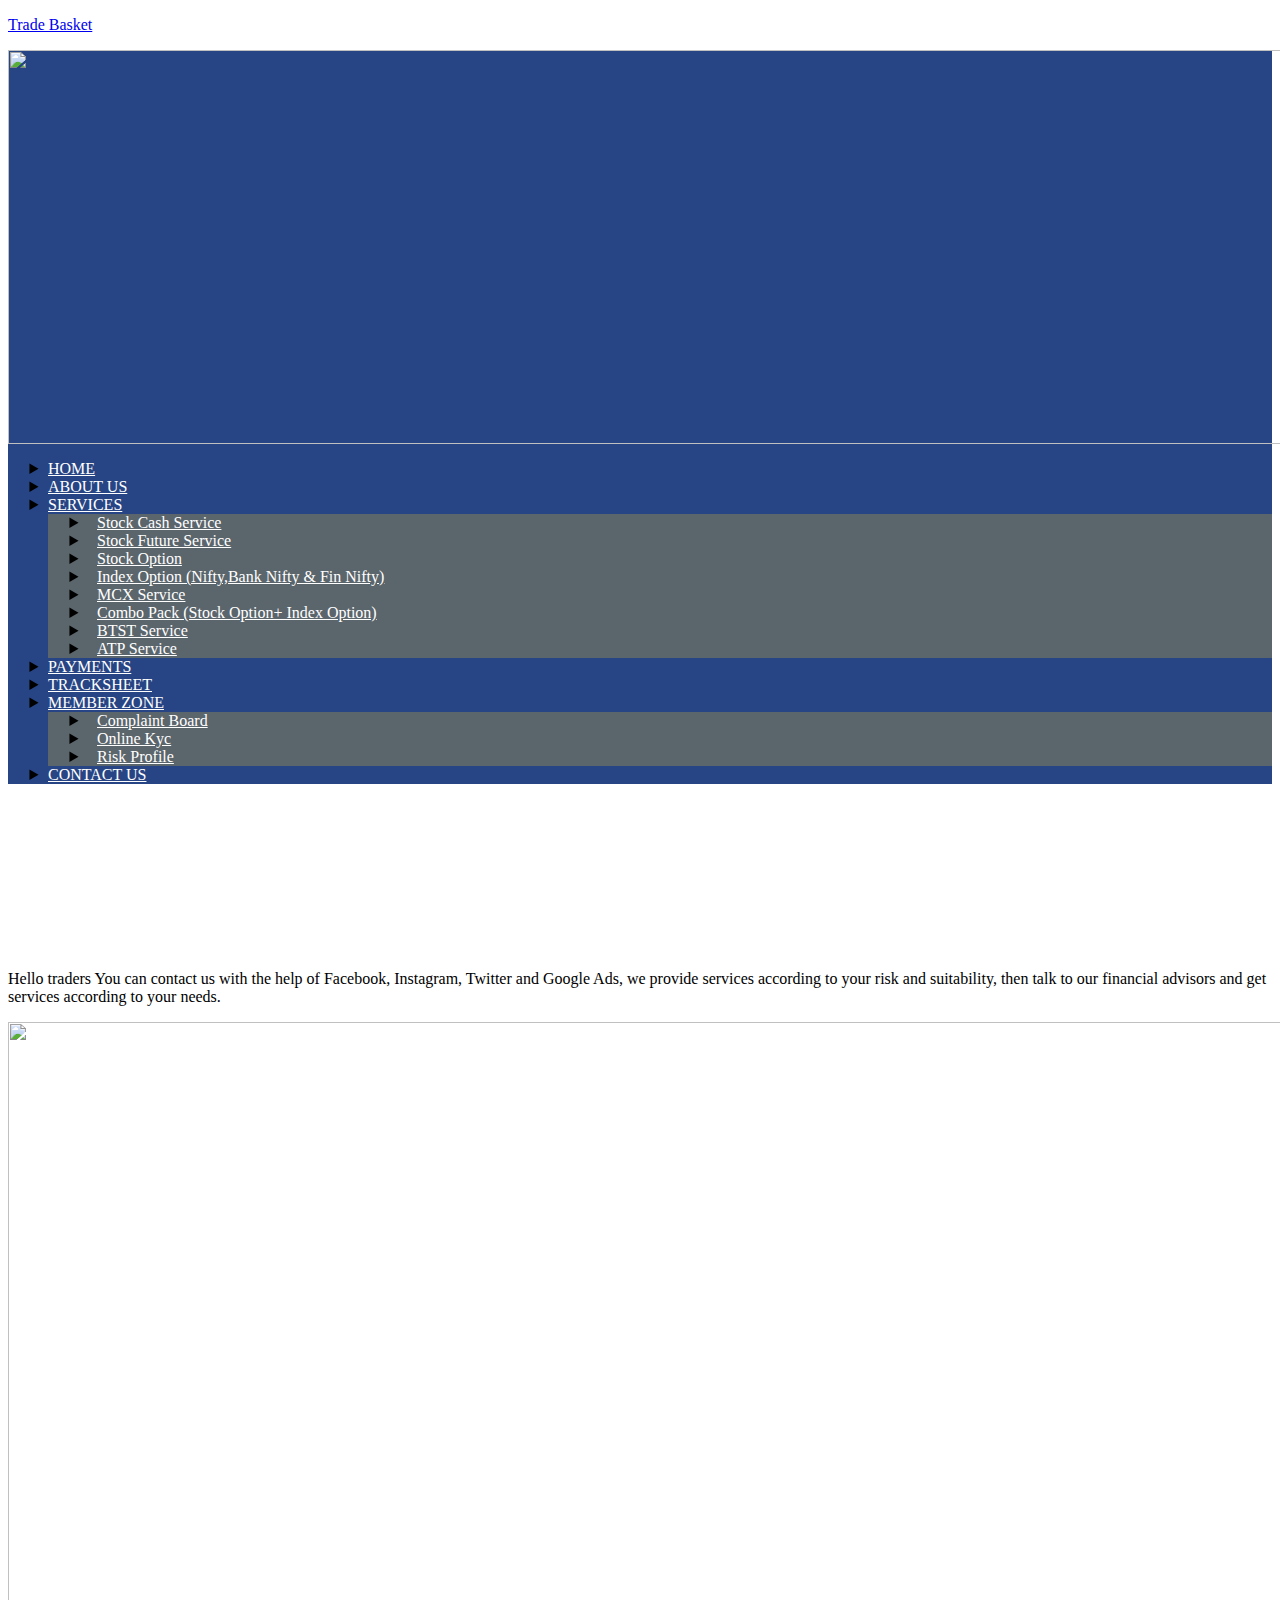
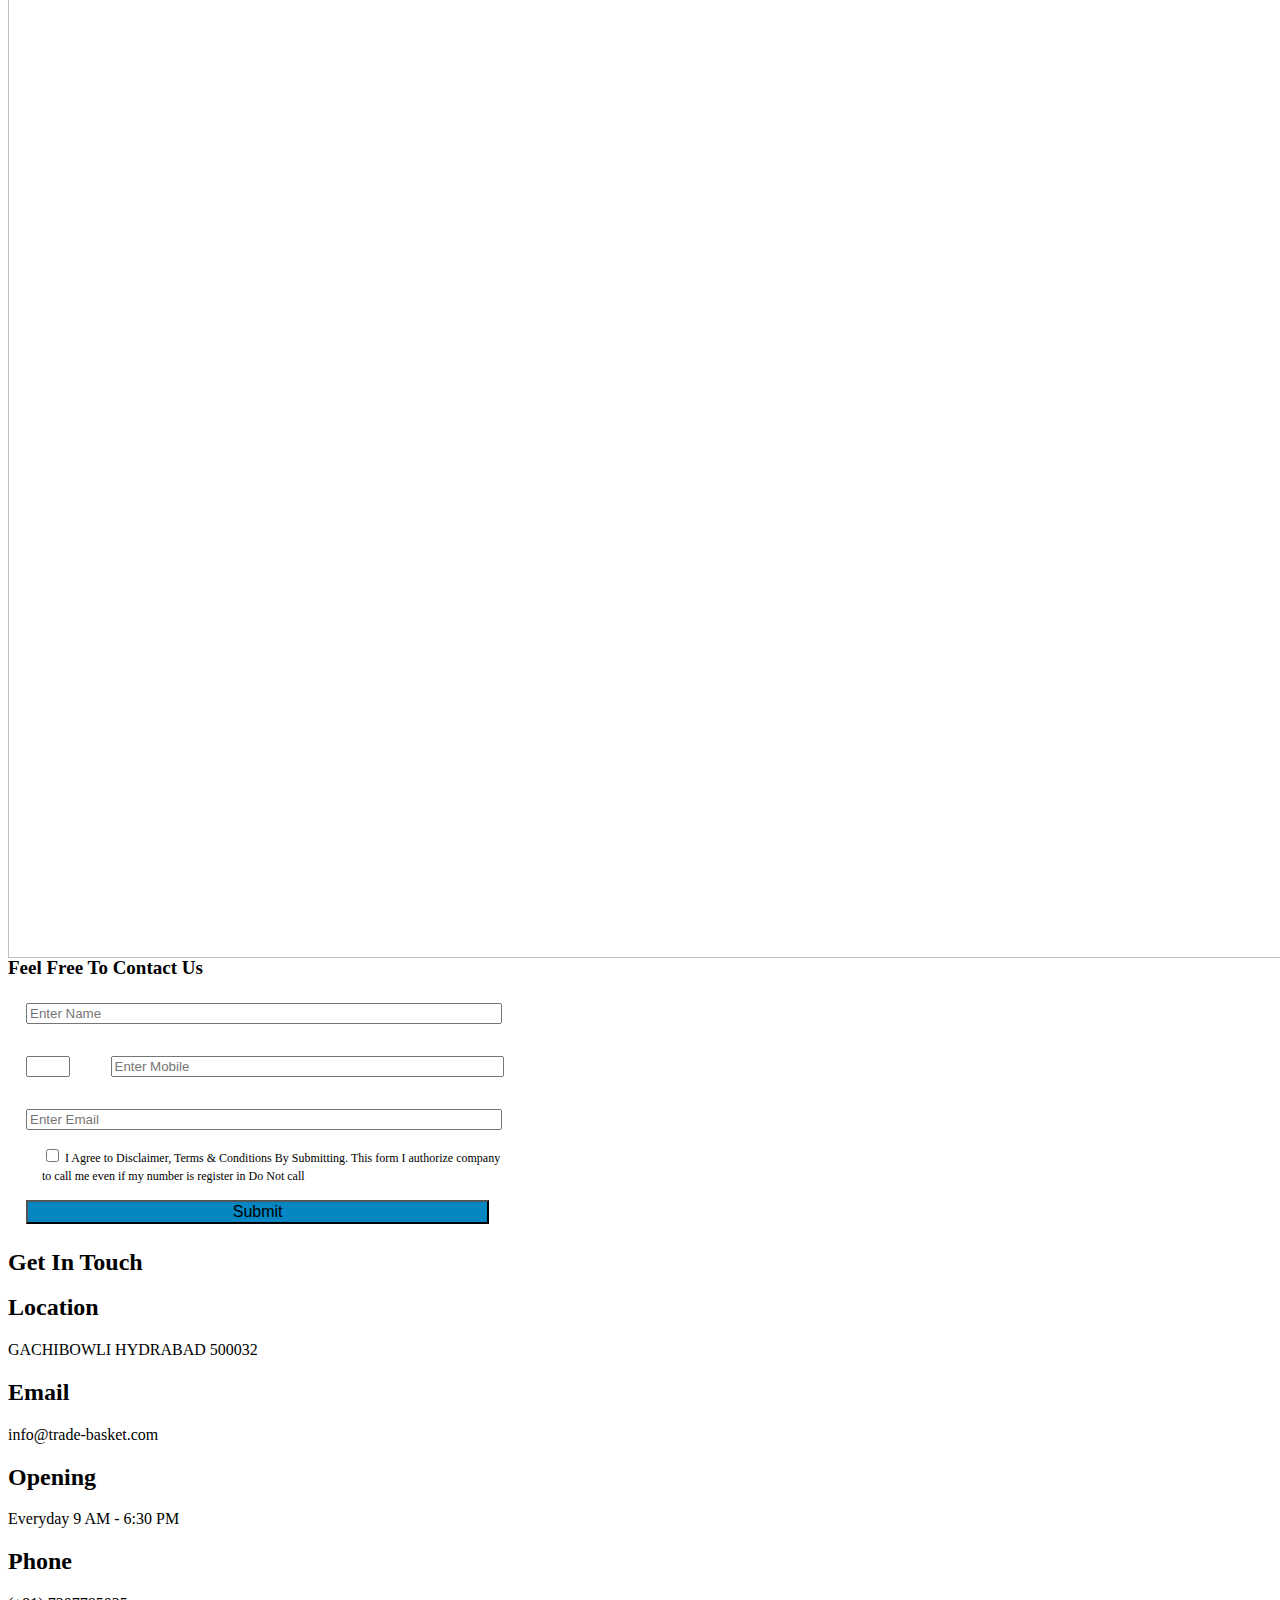
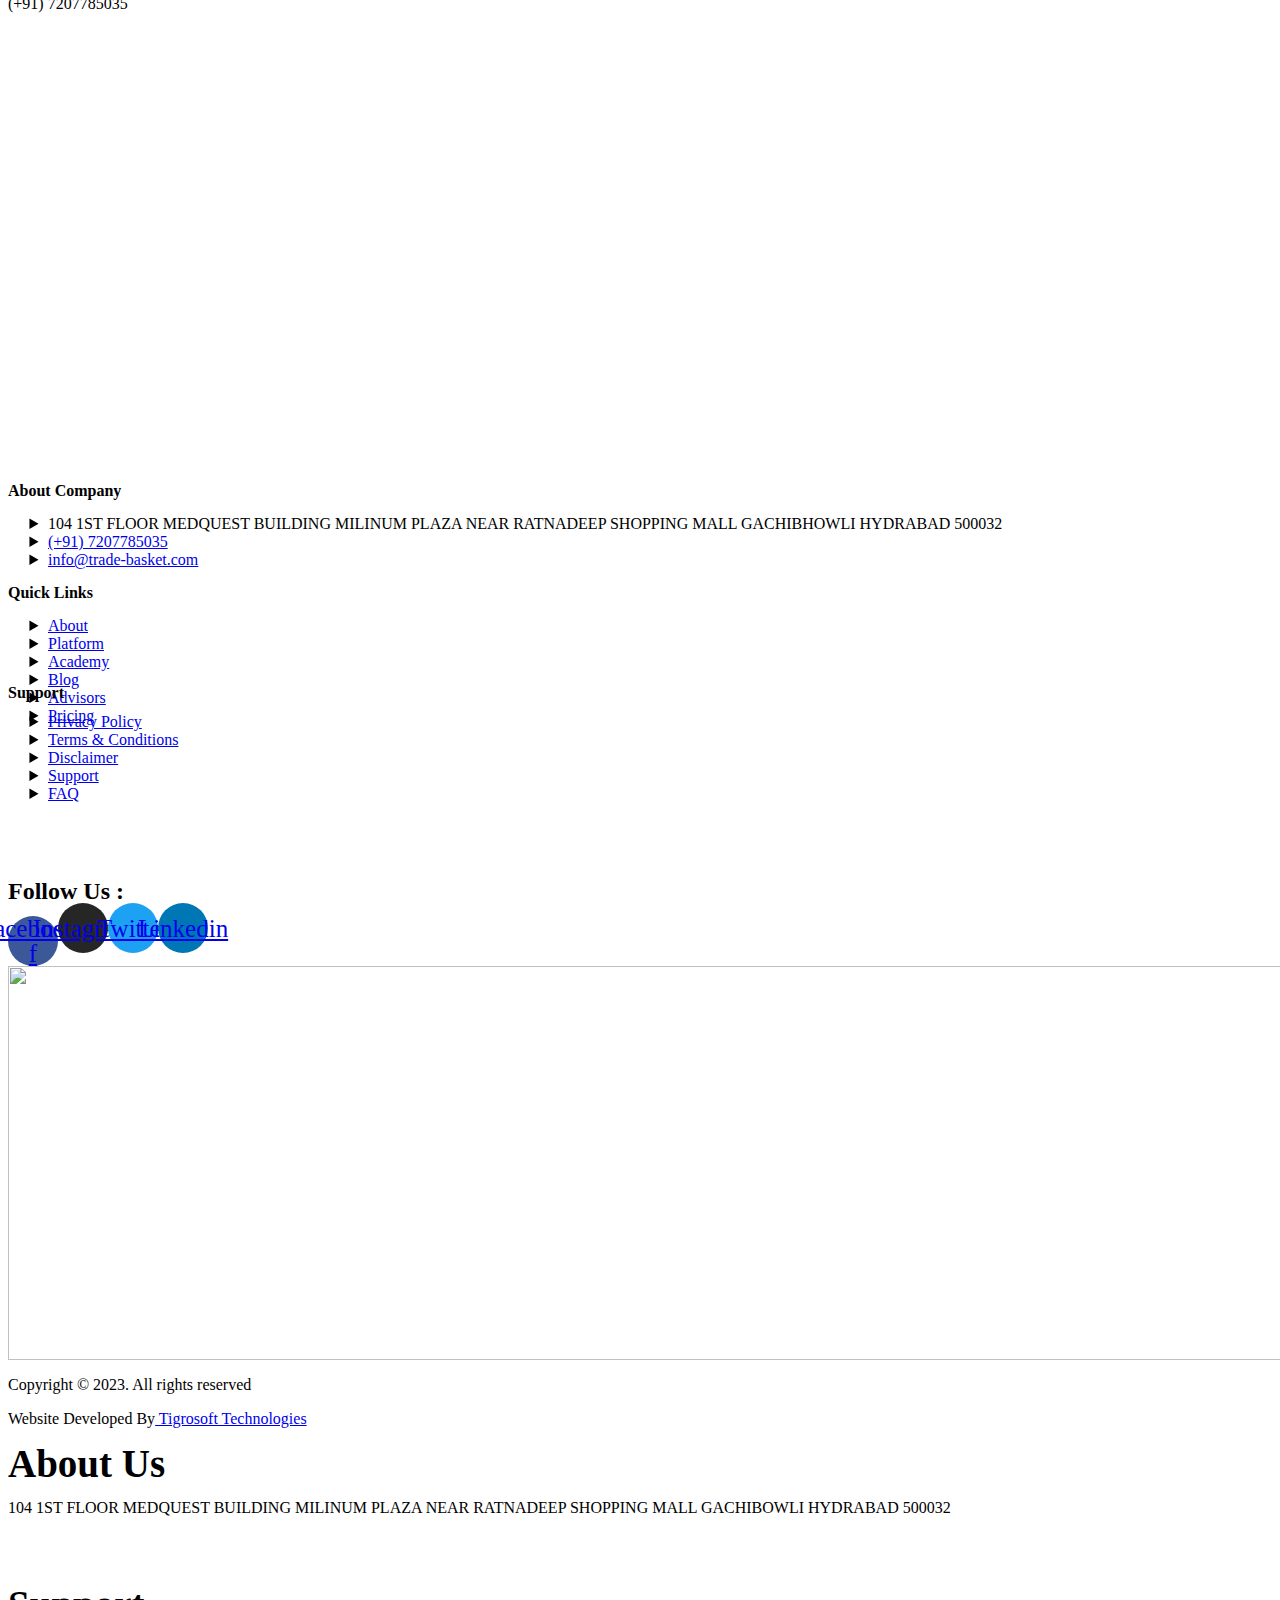
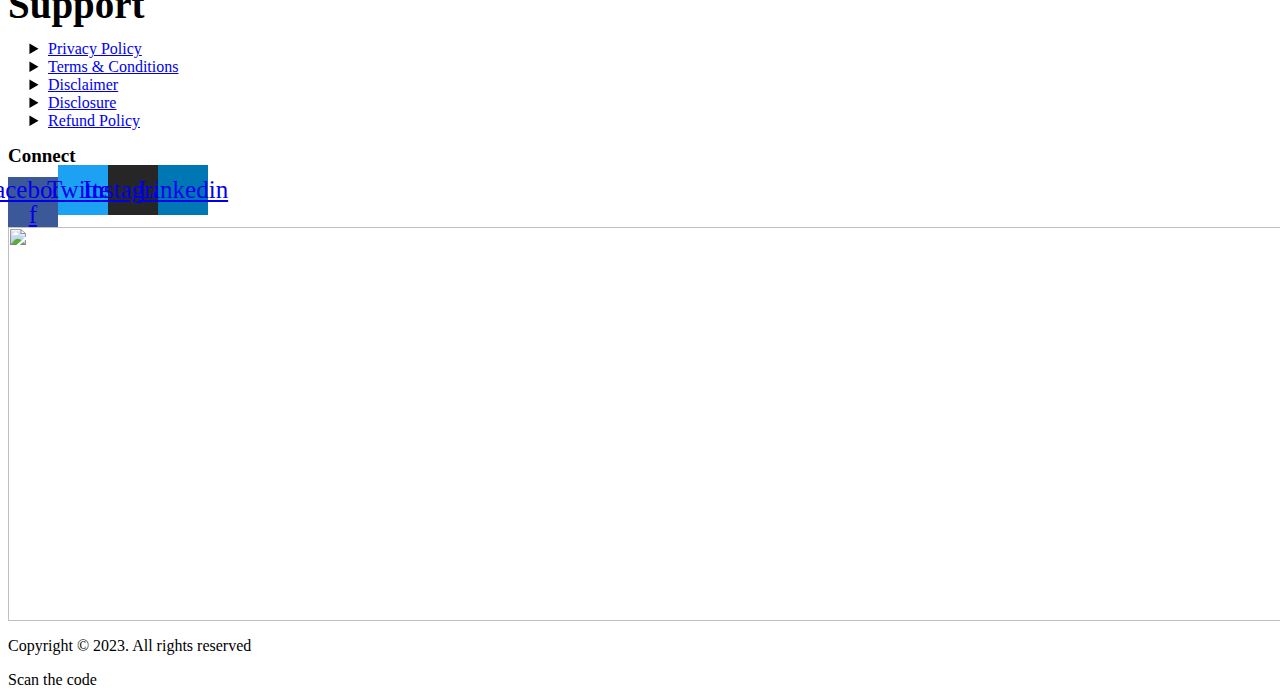
==== commit cc482ef2: "Update index.html" ====
--- a/index.html
+++ b/index.html
@@ -46,7 +46,7 @@
 :where(.wp-block-columns.is-layout-flex){gap: 2em;}:where(.wp-block-columns.is-layout-grid){gap: 2em;}
 .wp-block-pullquote{font-size: 1.5em;line-height: 1.6;}
 </style>
-<link rel='stylesheet' id='contact-form-7-css' href='https://trade-basket.com/wp-content/plugins/contact-form-7/includes/css/styles.css?ver=5.8.5' media='all' />
+<link rel='stylesheet' id='contact-form-7-css' href='contact-form-7-css.css' media='all' />
 <link rel='stylesheet' id='wpcf7-redirect-script-frontend-css' href='https://trade-basket.com/wp-content/plugins/wpcf7-redirect/build/css/wpcf7-redirect-frontend.min.css?ver=1.1' media='all' />
 <link rel='stylesheet' id='nbcpf-intlTelInput-style-css' href='https://trade-basket.com/wp-content/plugins/country-phone-field-contact-form-7/assets/css/intlTelInput.min.css?ver=6.4.2' media='all' />
 <link rel='stylesheet' id='nbcpf-countryFlag-style-css' href='https://trade-basket.com/wp-content/plugins/country-phone-field-contact-form-7/assets/css/countrySelect.min.css?ver=6.4.2' media='all' />
--- a/contact-form-7-css.css
+++ b/contact-form-7-css.css
@@ -0,0 +1,172 @@
+.wpcf7 .screen-reader-response {
+	position: absolute;
+	overflow: hidden;
+	clip: rect(1px, 1px, 1px, 1px);
+	clip-path: inset(50%);
+	height: 1px;
+	width: 1px;
+	margin: -1px;
+	padding: 0;
+	border: 0;
+	word-wrap: normal !important;
+}
+
+.wpcf7 form .wpcf7-response-output {
+	margin: 2em 0.5em 1em;
+	padding: 0.2em 1em;
+	border: 2px solid #00a0d2; /* Blue */
+}
+
+.wpcf7 form.init .wpcf7-response-output,
+.wpcf7 form.resetting .wpcf7-response-output,
+.wpcf7 form.submitting .wpcf7-response-output {
+	display: none;
+}
+
+.wpcf7 form.sent .wpcf7-response-output {
+	border-color: #46b450; /* Green */
+}
+
+.wpcf7 form.failed .wpcf7-response-output,
+.wpcf7 form.aborted .wpcf7-response-output {
+	border-color: #dc3232; /* Red */
+}
+
+.wpcf7 form.spam .wpcf7-response-output {
+	border-color: #f56e28; /* Orange */
+}
+
+.wpcf7 form.invalid .wpcf7-response-output,
+.wpcf7 form.unaccepted .wpcf7-response-output,
+.wpcf7 form.payment-required .wpcf7-response-output {
+	border-color: #ffb900; /* Yellow */
+}
+
+.wpcf7-form-control-wrap {
+	position: relative;
+}
+
+.wpcf7-not-valid-tip {
+	color: #dc3232; /* Red */
+	font-size: 1em;
+	font-weight: normal;
+	display: block;
+}
+
+.use-floating-validation-tip .wpcf7-not-valid-tip {
+	position: relative;
+	top: -2ex;
+	left: 1em;
+	z-index: 100;
+	border: 1px solid #dc3232;
+	background: #fff;
+	padding: .2em .8em;
+	width: 24em;
+}
+
+.wpcf7-list-item {
+	display: inline-block;
+	margin: 0 0 0 1em;
+}
+
+.wpcf7-list-item-label::before,
+.wpcf7-list-item-label::after {
+	content: " ";
+}
+
+.wpcf7-spinner {
+	visibility: hidden;
+	display: inline-block;
+	background-color: #23282d; /* Dark Gray 800 */
+	opacity: 0.75;
+	width: 24px;
+	height: 24px;
+	border: none;
+	border-radius: 100%;
+	padding: 0;
+	margin: 0 24px;
+	position: relative;
+}
+
+form.submitting .wpcf7-spinner {
+	visibility: visible;
+}
+
+.wpcf7-spinner::before {
+	content: '';
+	position: absolute;
+	background-color: #fbfbfc; /* Light Gray 100 */
+	top: 4px;
+	left: 4px;
+	width: 6px;
+	height: 6px;
+	border: none;
+	border-radius: 100%;
+	transform-origin: 8px 8px;
+	animation-name: spin;
+	animation-duration: 1000ms;
+	animation-timing-function: linear;
+	animation-iteration-count: infinite;
+}
+
+@media (prefers-reduced-motion: reduce) {
+	.wpcf7-spinner::before {
+		animation-name: blink;
+		animation-duration: 2000ms;
+	}
+}
+
+@keyframes spin {
+	from {
+		transform: rotate(0deg);
+	}
+
+	to {
+		transform: rotate(360deg);
+	}
+}
+
+@keyframes blink {
+	from {
+		opacity: 0;
+	}
+
+	50% {
+		opacity: 1;
+	}
+
+	to {
+		opacity: 0;
+	}
+}
+
+.wpcf7 [inert] {
+	opacity: 0.5;
+}
+
+.wpcf7 input[type="file"] {
+	cursor: pointer;
+}
+
+.wpcf7 input[type="file"]:disabled {
+	cursor: default;
+}
+
+.wpcf7 .wpcf7-submit:disabled {
+	cursor: not-allowed;
+}
+
+.wpcf7 input[type="url"],
+.wpcf7 input[type="email"],
+.wpcf7 input[type="tel"] {
+	direction: ltr;
+}
+
+.wpcf7-reflection > output {
+	display: list-item;
+	list-style: none;
+}
+
+.wpcf7-reflection > output[hidden] {
+	display: none;
+}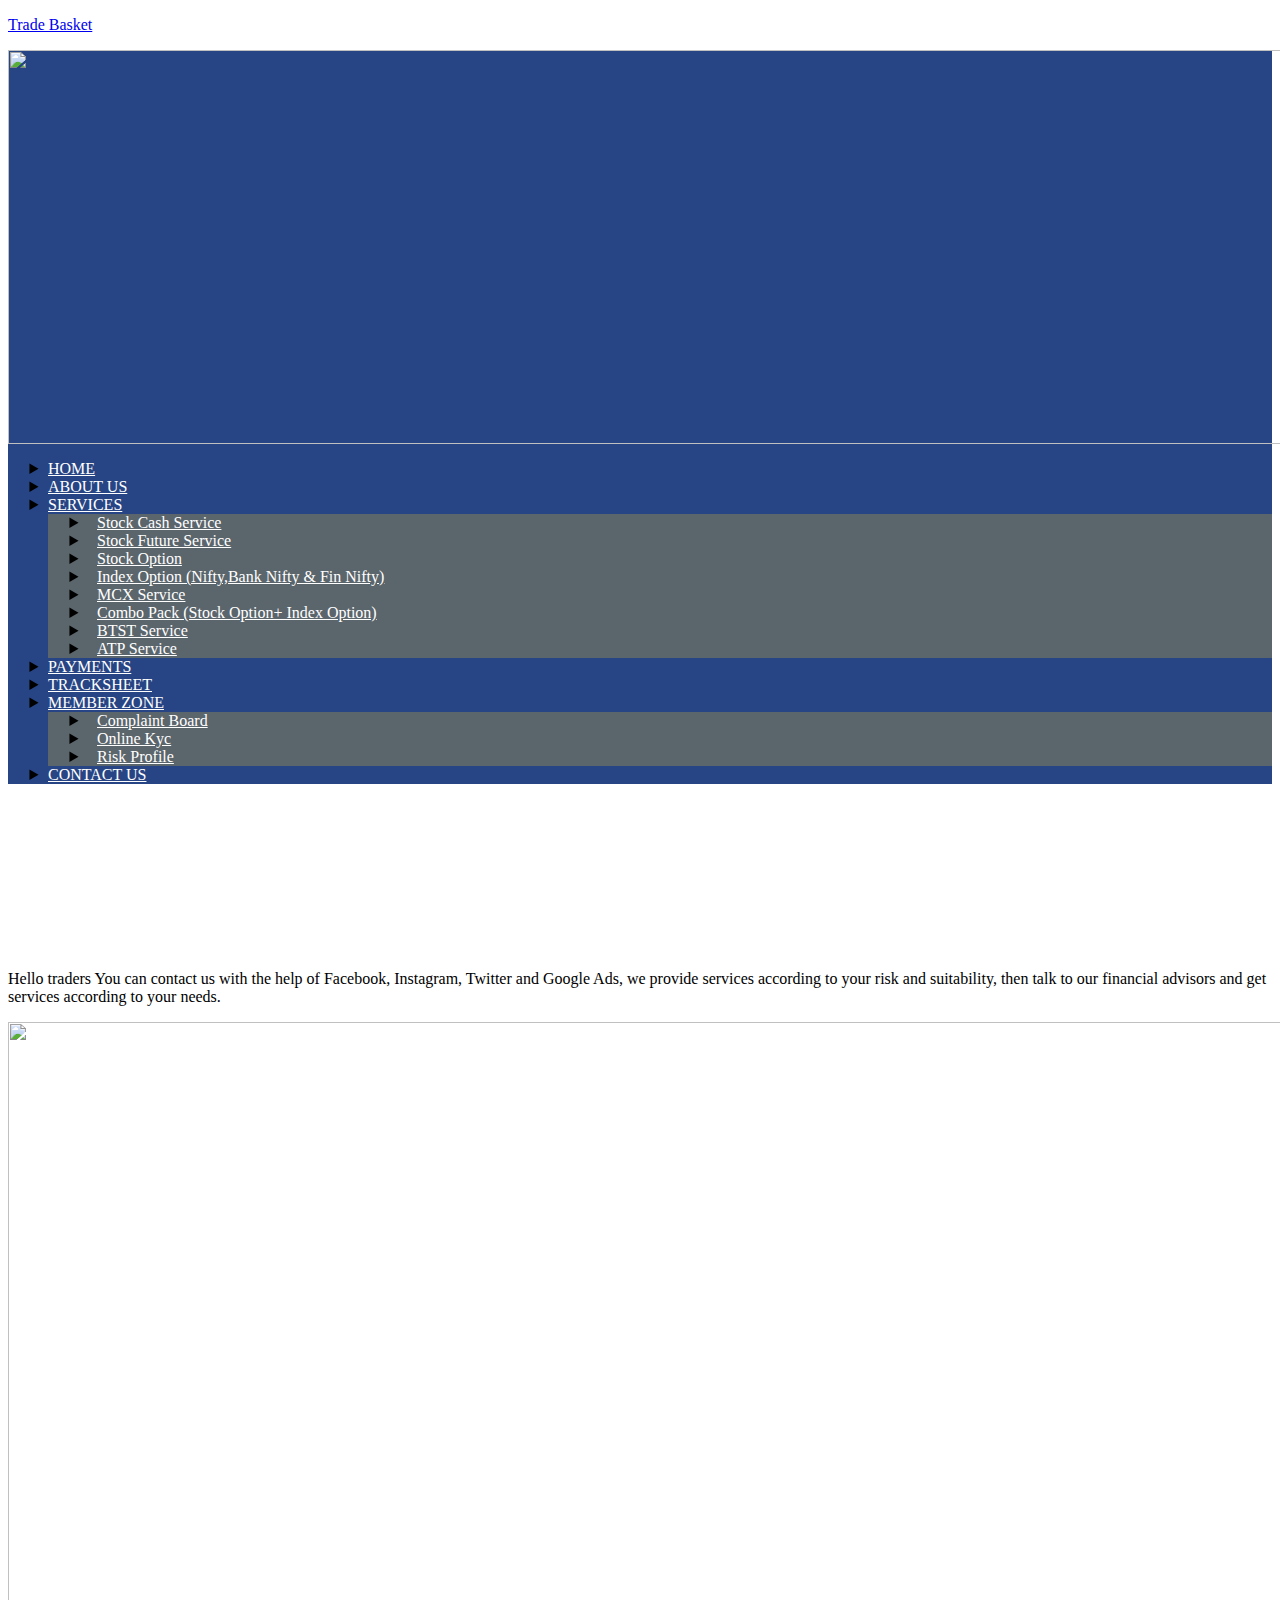
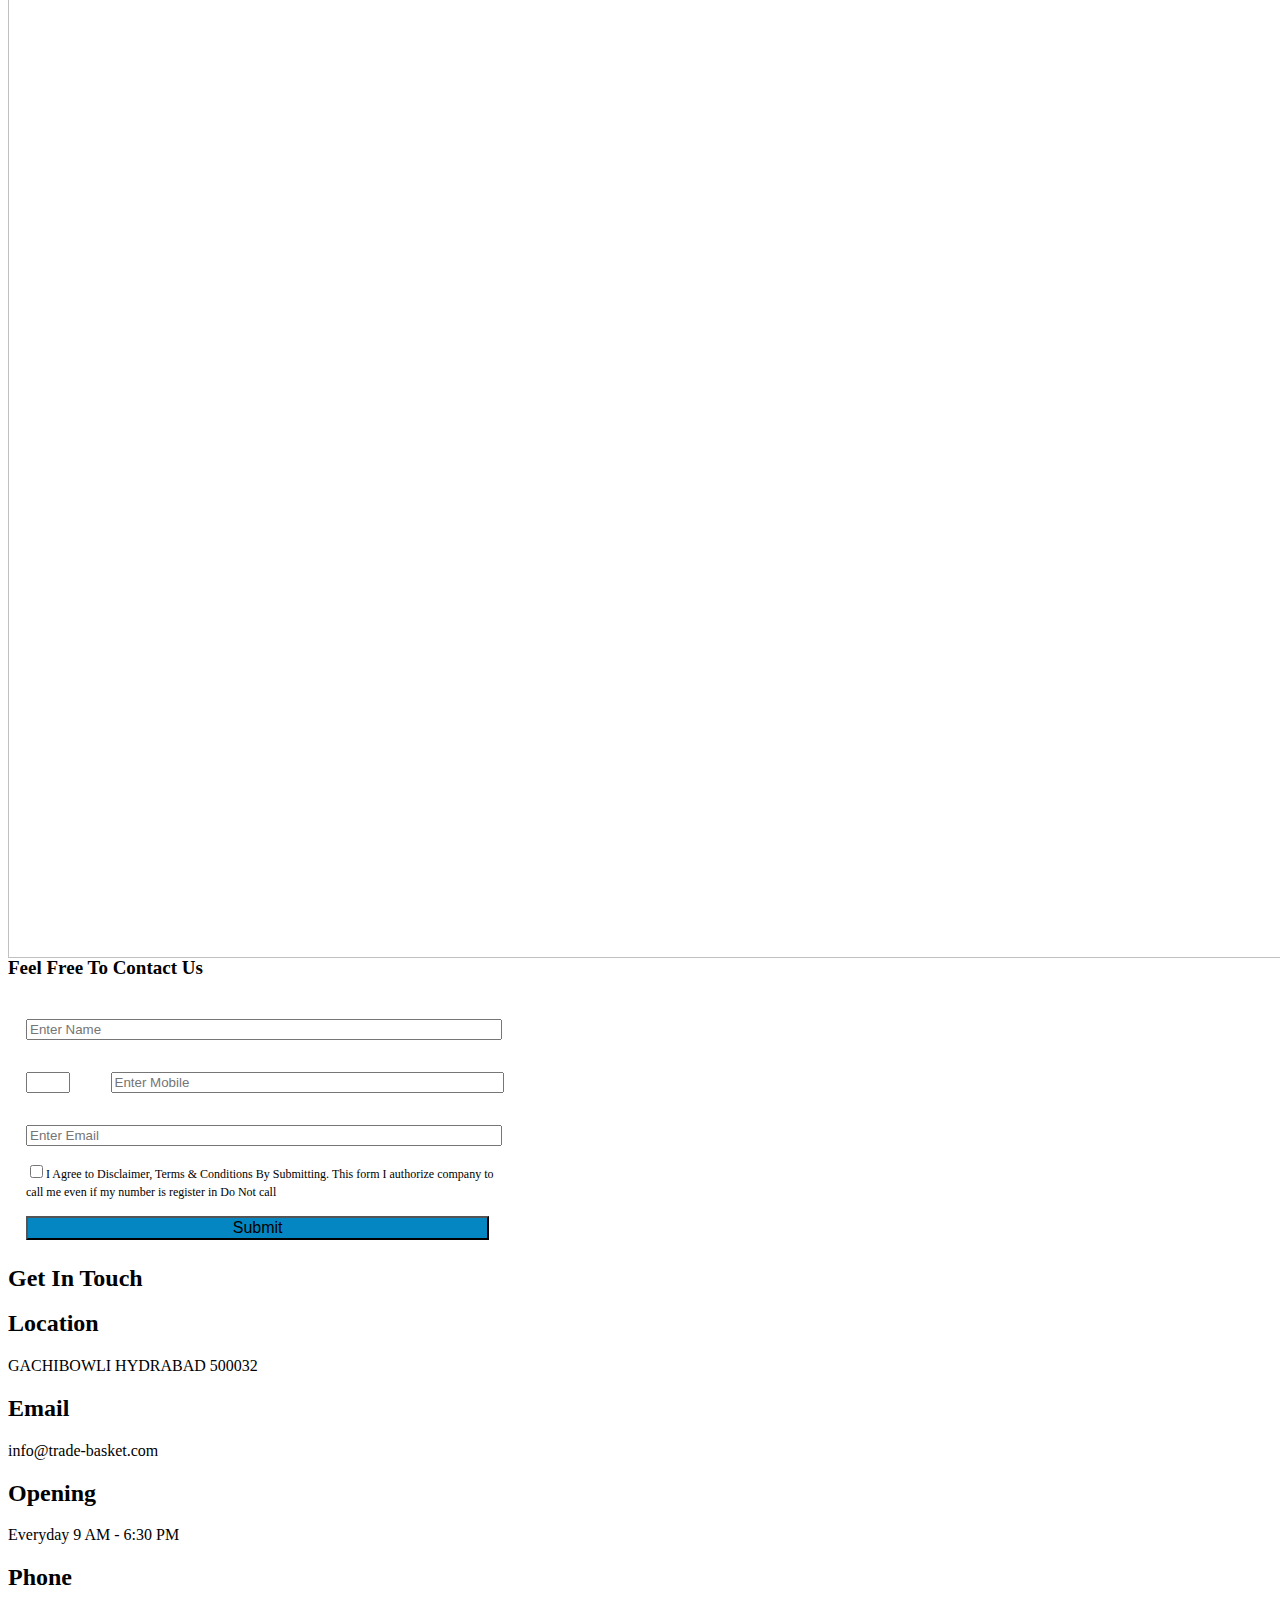
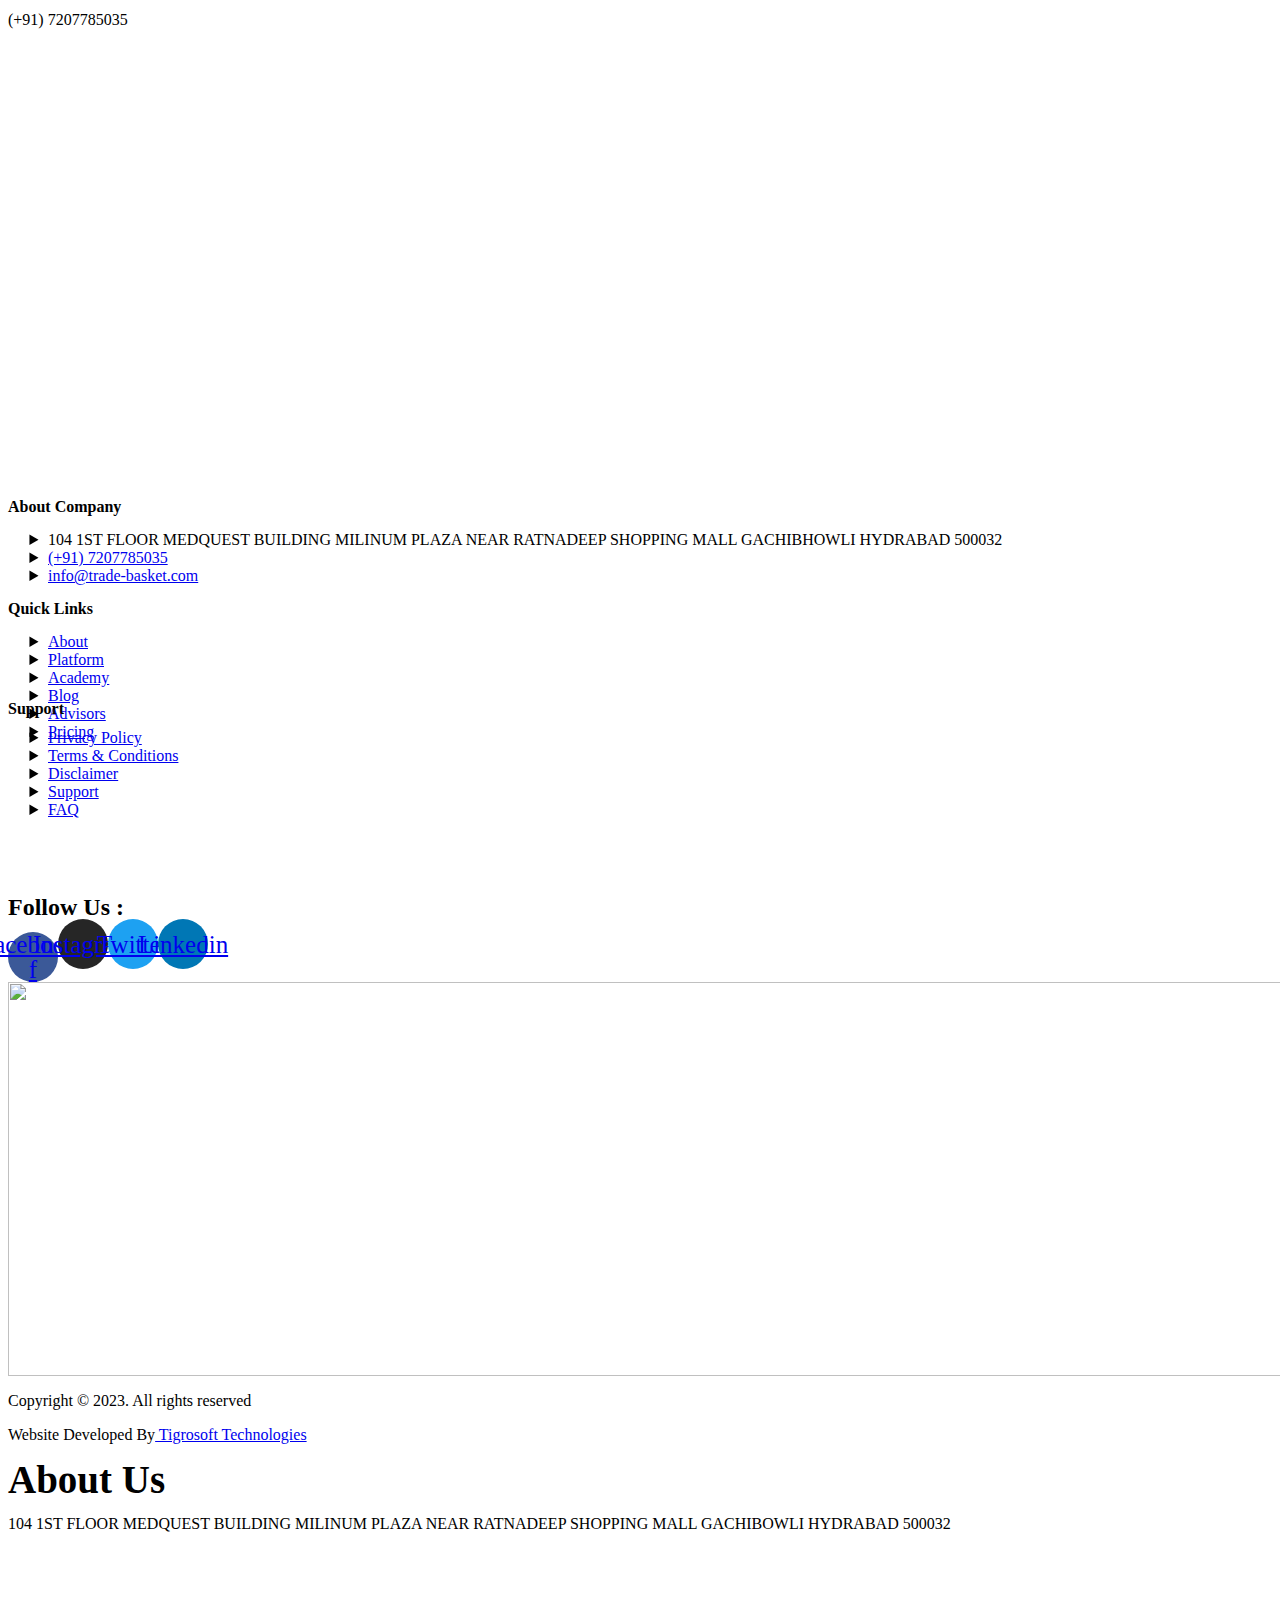
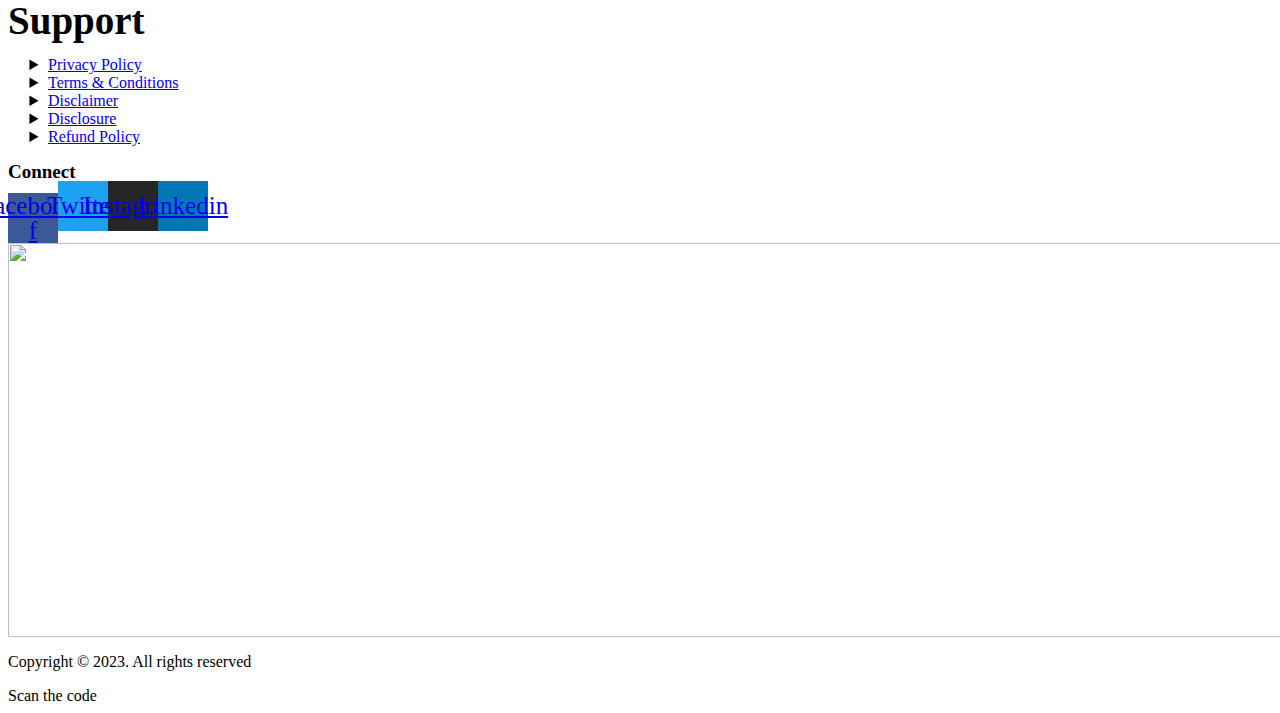
==== commit e029a1e8: "Update index.html" ====
--- a/index.html
+++ b/index.html
@@ -16,7 +16,7 @@
 /*! This file is auto-generated */
 !function(i,n){var o,s,e;function c(e){try{var t={supportTests:e,timestamp:(new Date).valueOf()};sessionStorage.setItem(o,JSON.stringify(t))}catch(e){}}function p(e,t,n){e.clearRect(0,0,e.canvas.width,e.canvas.height),e.fillText(t,0,0);var t=new Uint32Array(e.getImageData(0,0,e.canvas.width,e.canvas.height).data),r=(e.clearRect(0,0,e.canvas.width,e.canvas.height),e.fillText(n,0,0),new Uint32Array(e.getImageData(0,0,e.canvas.width,e.canvas.height).data));return t.every(function(e,t){return e===r[t]})}function u(e,t,n){switch(t){case"flag":return n(e,"\ud83c\udff3\ufe0f\u200d\u26a7\ufe0f","\ud83c\udff3\ufe0f\u200b\u26a7\ufe0f")?!1:!n(e,"\ud83c\uddfa\ud83c\uddf3","\ud83c\uddfa\u200b\ud83c\uddf3")&&!n(e,"\ud83c\udff4\udb40\udc67\udb40\udc62\udb40\udc65\udb40\udc6e\udb40\udc67\udb40\udc7f","\ud83c\udff4\u200b\udb40\udc67\u200b\udb40\udc62\u200b\udb40\udc65\u200b\udb40\udc6e\u200b\udb40\udc67\u200b\udb40\udc7f");case"emoji":return!n(e,"\ud83e\udef1\ud83c\udffb\u200d\ud83e\udef2\ud83c\udfff","\ud83e\udef1\ud83c\udffb\u200b\ud83e\udef2\ud83c\udfff")}return!1}function f(e,t,n){var r="undefined"!=typeof WorkerGlobalScope&&self instanceof WorkerGlobalScope?new OffscreenCanvas(300,150):i.createElement("canvas"),a=r.getContext("2d",{willReadFrequently:!0}),o=(a.textBaseline="top",a.font="600 32px Arial",{});return e.forEach(function(e){o[e]=t(a,e,n)}),o}function t(e){var t=i.createElement("script");t.src=e,t.defer=!0,i.head.appendChild(t)}"undefined"!=typeof Promise&&(o="wpEmojiSettingsSupports",s=["flag","emoji"],n.supports={everything:!0,everythingExceptFlag:!0},e=new Promise(function(e){i.addEventListener("DOMContentLoaded",e,{once:!0})}),new Promise(function(t){var n=function(){try{var e=JSON.parse(sessionStorage.getItem(o));if("object"==typeof e&&"number"==typeof e.timestamp&&(new Date).valueOf()<e.timestamp+604800&&"object"==typeof e.supportTests)return e.supportTests}catch(e){}return null}();if(!n){if("undefined"!=typeof Worker&&"undefined"!=typeof OffscreenCanvas&&"undefined"!=typeof URL&&URL.createObjectURL&&"undefined"!=typeof Blob)try{var e="postMessage("+f.toString()+"("+[JSON.stringify(s),u.toString(),p.toString()].join(",")+"));",r=new Blob([e],{type:"text/javascript"}),a=new Worker(URL.createObjectURL(r),{name:"wpTestEmojiSupports"});return void(a.onmessage=function(e){c(n=e.data),a.terminate(),t(n)})}catch(e){}c(n=f(s,u,p))}t(n)}).then(function(e){for(var t in e)n.supports[t]=e[t],n.supports.everything=n.supports.everything&&n.supports[t],"flag"!==t&&(n.supports.everythingExceptFlag=n.supports.everythingExceptFlag&&n.supports[t]);n.supports.everythingExceptFlag=n.supports.everythingExceptFlag&&!n.supports.flag,n.DOMReady=!1,n.readyCallback=function(){n.DOMReady=!0}}).then(function(){return e}).then(function(){var e;n.supports.everything||(n.readyCallback(),(e=n.source||{}).concatemoji?t(e.concatemoji):e.wpemoji&&e.twemoji&&(t(e.twemoji),t(e.wpemoji)))}))}((window,document),window._wpemojiSettings);
 </script>
-<link rel='stylesheet' id='jkit-elements-main-css' href='https://trade-basket.com/wp-content/plugins/jeg-elementor-kit/assets/css/elements/main.css?ver=2.6.2' media='all' />
+<link rel='stylesheet' id='jkit-elements-main-css' src='min.css' media='all' />
 <style id='wp-emoji-styles-inline-css'>
 
 	img.wp-smiley, img.emoji {
@@ -46,30 +46,30 @@
 :where(.wp-block-columns.is-layout-flex){gap: 2em;}:where(.wp-block-columns.is-layout-grid){gap: 2em;}
 .wp-block-pullquote{font-size: 1.5em;line-height: 1.6;}
 </style>
-<link rel='stylesheet' id='contact-form-7-css' href='contact-form-7-css.css' media='all' />
-<link rel='stylesheet' id='wpcf7-redirect-script-frontend-css' href='https://trade-basket.com/wp-content/plugins/wpcf7-redirect/build/css/wpcf7-redirect-frontend.min.css?ver=1.1' media='all' />
-<link rel='stylesheet' id='nbcpf-intlTelInput-style-css' href='https://trade-basket.com/wp-content/plugins/country-phone-field-contact-form-7/assets/css/intlTelInput.min.css?ver=6.4.2' media='all' />
-<link rel='stylesheet' id='nbcpf-countryFlag-style-css' href='https://trade-basket.com/wp-content/plugins/country-phone-field-contact-form-7/assets/css/countrySelect.min.css?ver=6.4.2' media='all' />
-<link rel='stylesheet' id='GSWPTS-frontend-css-css' href='https://trade-basket.com/wp-content/plugins/sheets-to-wp-table-live-sync/assets/public/styles/frontend.min.css?ver=3.3.1' media='all' />
-<link rel='stylesheet' id='GSWPTS-style-1-css' href='https://trade-basket.com/wp-content/plugins/sheets-to-wp-table-live-sync/assets/public/styles/style-1.min.css?ver=3.3.1' media='all' />
-<link rel='stylesheet' id='GSWPTS-style-2-css' href='https://trade-basket.com/wp-content/plugins/sheets-to-wp-table-live-sync/assets/public/styles/style-2.min.css?ver=3.3.1' media='all' />
-<link rel='stylesheet' id='hfe-style-css' href='https://trade-basket.com/wp-content/plugins/header-footer-elementor/assets/css/header-footer-elementor.css?ver=1.6.22' media='all' />
-<link rel='stylesheet' id='elementor-icons-css' href='https://trade-basket.com/wp-content/plugins/elementor/assets/lib/eicons/css/elementor-icons.min.css?ver=5.25.0' media='all' />
-<link rel='stylesheet' id='elementor-frontend-css' href='https://trade-basket.com/wp-content/plugins/elementor/assets/css/frontend-lite.min.css?ver=3.18.3' media='all' />
+<link rel='stylesheet' id='contact-form-7-css' src='includesStyle.css' media='all' />
+<link rel='stylesheet' id='wpcf7-redirect-script-frontend-css' src='frentend-min.css' media='all' />
+<link rel='stylesheet' id='nbcpf-intlTelInput-style-css' src='intlTelInput-min.css' media='all' />
+<link rel='stylesheet' id='nbcpf-countryFlag-style-css' src='countrySelect-min.css' media='all' />
+<link rel='stylesheet' id='GSWPTS-frontend-css-css' src='frontend1-min.css' media='all' />
+<link rel='stylesheet' id='GSWPTS-style-1-css' src='style-1-min.css' media='all' />
+<link rel='stylesheet' id='GSWPTS-style-2-css'src='style-2-min.css' media='all' />
+<link rel='stylesheet' id='hfe-style-css' src='header-footer-elementor.css' media='all' />
+<link rel='stylesheet' id='elementor-icons-css' src='elementor-icons-min.css' media='all' />
+<link rel='stylesheet' id='elementor-frontend-css' src='frontend-lite-min.css' media='all' />
 <style id='elementor-frontend-inline-css'>
 @-webkit-keyframes ha_fadeIn{0%{opacity:0}to{opacity:1}}@keyframes ha_fadeIn{0%{opacity:0}to{opacity:1}}@-webkit-keyframes ha_zoomIn{0%{opacity:0;-webkit-transform:scale3d(.3,.3,.3);transform:scale3d(.3,.3,.3)}50%{opacity:1}}@keyframes ha_zoomIn{0%{opacity:0;-webkit-transform:scale3d(.3,.3,.3);transform:scale3d(.3,.3,.3)}50%{opacity:1}}@-webkit-keyframes ha_rollIn{0%{opacity:0;-webkit-transform:translate3d(-100%,0,0) rotate3d(0,0,1,-120deg);transform:translate3d(-100%,0,0) rotate3d(0,0,1,-120deg)}to{opacity:1}}@keyframes ha_rollIn{0%{opacity:0;-webkit-transform:translate3d(-100%,0,0) rotate3d(0,0,1,-120deg);transform:translate3d(-100%,0,0) rotate3d(0,0,1,-120deg)}to{opacity:1}}@-webkit-keyframes ha_bounce{0%,20%,53%,to{-webkit-animation-timing-function:cubic-bezier(.215,.61,.355,1);animation-timing-function:cubic-bezier(.215,.61,.355,1)}40%,43%{-webkit-transform:translate3d(0,-30px,0) scaleY(1.1);transform:translate3d(0,-30px,0) scaleY(1.1);-webkit-animation-timing-function:cubic-bezier(.755,.05,.855,.06);animation-timing-function:cubic-bezier(.755,.05,.855,.06)}70%{-webkit-transform:translate3d(0,-15px,0) scaleY(1.05);transform:translate3d(0,-15px,0) scaleY(1.05);-webkit-animation-timing-function:cubic-bezier(.755,.05,.855,.06);animation-timing-function:cubic-bezier(.755,.05,.855,.06)}80%{-webkit-transition-timing-function:cubic-bezier(.215,.61,.355,1);transition-timing-function:cubic-bezier(.215,.61,.355,1);-webkit-transform:translate3d(0,0,0) scaleY(.95);transform:translate3d(0,0,0) scaleY(.95)}90%{-webkit-transform:translate3d(0,-4px,0) scaleY(1.02);transform:translate3d(0,-4px,0) scaleY(1.02)}}@keyframes ha_bounce{0%,20%,53%,to{-webkit-animation-timing-function:cubic-bezier(.215,.61,.355,1);animation-timing-function:cubic-bezier(.215,.61,.355,1)}40%,43%{-webkit-transform:translate3d(0,-30px,0) scaleY(1.1);transform:translate3d(0,-30px,0) scaleY(1.1);-webkit-animation-timing-function:cubic-bezier(.755,.05,.855,.06);animation-timing-function:cubic-bezier(.755,.05,.855,.06)}70%{-webkit-transform:translate3d(0,-15px,0) scaleY(1.05);transform:translate3d(0,-15px,0) scaleY(1.05);-webkit-animation-timing-function:cubic-bezier(.755,.05,.855,.06);animation-timing-function:cubic-bezier(.755,.05,.855,.06)}80%{-webkit-transition-timing-function:cubic-bezier(.215,.61,.355,1);transition-timing-function:cubic-bezier(.215,.61,.355,1);-webkit-transform:translate3d(0,0,0) scaleY(.95);transform:translate3d(0,0,0) scaleY(.95)}90%{-webkit-transform:translate3d(0,-4px,0) scaleY(1.02);transform:translate3d(0,-4px,0) scaleY(1.02)}}@-webkit-keyframes ha_bounceIn{0%,20%,40%,60%,80%,to{-webkit-animation-timing-function:cubic-bezier(.215,.61,.355,1);animation-timing-function:cubic-bezier(.215,.61,.355,1)}0%{opacity:0;-webkit-transform:scale3d(.3,.3,.3);transform:scale3d(.3,.3,.3)}20%{-webkit-transform:scale3d(1.1,1.1,1.1);transform:scale3d(1.1,1.1,1.1)}40%{-webkit-transform:scale3d(.9,.9,.9);transform:scale3d(.9,.9,.9)}60%{opacity:1;-webkit-transform:scale3d(1.03,1.03,1.03);transform:scale3d(1.03,1.03,1.03)}80%{-webkit-transform:scale3d(.97,.97,.97);transform:scale3d(.97,.97,.97)}to{opacity:1}}@keyframes ha_bounceIn{0%,20%,40%,60%,80%,to{-webkit-animation-timing-function:cubic-bezier(.215,.61,.355,1);animation-timing-function:cubic-bezier(.215,.61,.355,1)}0%{opacity:0;-webkit-transform:scale3d(.3,.3,.3);transform:scale3d(.3,.3,.3)}20%{-webkit-transform:scale3d(1.1,1.1,1.1);transform:scale3d(1.1,1.1,1.1)}40%{-webkit-transform:scale3d(.9,.9,.9);transform:scale3d(.9,.9,.9)}60%{opacity:1;-webkit-transform:scale3d(1.03,1.03,1.03);transform:scale3d(1.03,1.03,1.03)}80%{-webkit-transform:scale3d(.97,.97,.97);transform:scale3d(.97,.97,.97)}to{opacity:1}}@-webkit-keyframes ha_flipInX{0%{opacity:0;-webkit-transform:perspective(400px) rotate3d(1,0,0,90deg);transform:perspective(400px) rotate3d(1,0,0,90deg);-webkit-animation-timing-function:ease-in;animation-timing-function:ease-in}40%{-webkit-transform:perspective(400px) rotate3d(1,0,0,-20deg);transform:perspective(400px) rotate3d(1,0,0,-20deg);-webkit-animation-timing-function:ease-in;animation-timing-function:ease-in}60%{opacity:1;-webkit-transform:perspective(400px) rotate3d(1,0,0,10deg);transform:perspective(400px) rotate3d(1,0,0,10deg)}80%{-webkit-transform:perspective(400px) rotate3d(1,0,0,-5deg);transform:perspective(400px) rotate3d(1,0,0,-5deg)}}@keyframes ha_flipInX{0%{opacity:0;-webkit-transform:perspective(400px) rotate3d(1,0,0,90deg);transform:perspective(400px) rotate3d(1,0,0,90deg);-webkit-animation-timing-function:ease-in;animation-timing-function:ease-in}40%{-webkit-transform:perspective(400px) rotate3d(1,0,0,-20deg);transform:perspective(400px) rotate3d(1,0,0,-20deg);-webkit-animation-timing-function:ease-in;animation-timing-function:ease-in}60%{opacity:1;-webkit-transform:perspective(400px) rotate3d(1,0,0,10deg);transform:perspective(400px) rotate3d(1,0,0,10deg)}80%{-webkit-transform:perspective(400px) rotate3d(1,0,0,-5deg);transform:perspective(400px) rotate3d(1,0,0,-5deg)}}@-webkit-keyframes ha_flipInY{0%{opacity:0;-webkit-transform:perspective(400px) rotate3d(0,1,0,90deg);transform:perspective(400px) rotate3d(0,1,0,90deg);-webkit-animation-timing-function:ease-in;animation-timing-function:ease-in}40%{-webkit-transform:perspective(400px) rotate3d(0,1,0,-20deg);transform:perspective(400px) rotate3d(0,1,0,-20deg);-webkit-animation-timing-function:ease-in;animation-timing-function:ease-in}60%{opacity:1;-webkit-transform:perspective(400px) rotate3d(0,1,0,10deg);transform:perspective(400px) rotate3d(0,1,0,10deg)}80%{-webkit-transform:perspective(400px) rotate3d(0,1,0,-5deg);transform:perspective(400px) rotate3d(0,1,0,-5deg)}}@keyframes ha_flipInY{0%{opacity:0;-webkit-transform:perspective(400px) rotate3d(0,1,0,90deg);transform:perspective(400px) rotate3d(0,1,0,90deg);-webkit-animation-timing-function:ease-in;animation-timing-function:ease-in}40%{-webkit-transform:perspective(400px) rotate3d(0,1,0,-20deg);transform:perspective(400px) rotate3d(0,1,0,-20deg);-webkit-animation-timing-function:ease-in;animation-timing-function:ease-in}60%{opacity:1;-webkit-transform:perspective(400px) rotate3d(0,1,0,10deg);transform:perspective(400px) rotate3d(0,1,0,10deg)}80%{-webkit-transform:perspective(400px) rotate3d(0,1,0,-5deg);transform:perspective(400px) rotate3d(0,1,0,-5deg)}}@-webkit-keyframes ha_swing{20%{-webkit-transform:rotate3d(0,0,1,15deg);transform:rotate3d(0,0,1,15deg)}40%{-webkit-transform:rotate3d(0,0,1,-10deg);transform:rotate3d(0,0,1,-10deg)}60%{-webkit-transform:rotate3d(0,0,1,5deg);transform:rotate3d(0,0,1,5deg)}80%{-webkit-transform:rotate3d(0,0,1,-5deg);transform:rotate3d(0,0,1,-5deg)}}@keyframes ha_swing{20%{-webkit-transform:rotate3d(0,0,1,15deg);transform:rotate3d(0,0,1,15deg)}40%{-webkit-transform:rotate3d(0,0,1,-10deg);transform:rotate3d(0,0,1,-10deg)}60%{-webkit-transform:rotate3d(0,0,1,5deg);transform:rotate3d(0,0,1,5deg)}80%{-webkit-transform:rotate3d(0,0,1,-5deg);transform:rotate3d(0,0,1,-5deg)}}@-webkit-keyframes ha_slideInDown{0%{visibility:visible;-webkit-transform:translate3d(0,-100%,0);transform:translate3d(0,-100%,0)}}@keyframes ha_slideInDown{0%{visibility:visible;-webkit-transform:translate3d(0,-100%,0);transform:translate3d(0,-100%,0)}}@-webkit-keyframes ha_slideInUp{0%{visibility:visible;-webkit-transform:translate3d(0,100%,0);transform:translate3d(0,100%,0)}}@keyframes ha_slideInUp{0%{visibility:visible;-webkit-transform:translate3d(0,100%,0);transform:translate3d(0,100%,0)}}@-webkit-keyframes ha_slideInLeft{0%{visibility:visible;-webkit-transform:translate3d(-100%,0,0);transform:translate3d(-100%,0,0)}}@keyframes ha_slideInLeft{0%{visibility:visible;-webkit-transform:translate3d(-100%,0,0);transform:translate3d(-100%,0,0)}}@-webkit-keyframes ha_slideInRight{0%{visibility:visible;-webkit-transform:translate3d(100%,0,0);transform:translate3d(100%,0,0)}}@keyframes ha_slideInRight{0%{visibility:visible;-webkit-transform:translate3d(100%,0,0);transform:translate3d(100%,0,0)}}.ha_fadeIn{-webkit-animation-name:ha_fadeIn;animation-name:ha_fadeIn}.ha_zoomIn{-webkit-animation-name:ha_zoomIn;animation-name:ha_zoomIn}.ha_rollIn{-webkit-animation-name:ha_rollIn;animation-name:ha_rollIn}.ha_bounce{-webkit-transform-origin:center bottom;-ms-transform-origin:center bottom;transform-origin:center bottom;-webkit-animation-name:ha_bounce;animation-name:ha_bounce}.ha_bounceIn{-webkit-animation-name:ha_bounceIn;animation-name:ha_bounceIn;-webkit-animation-duration:.75s;-webkit-animation-duration:calc(var(--animate-duration)*.75);animation-duration:.75s;animation-duration:calc(var(--animate-duration)*.75)}.ha_flipInX,.ha_flipInY{-webkit-animation-name:ha_flipInX;animation-name:ha_flipInX;-webkit-backface-visibility:visible!important;backface-visibility:visible!important}.ha_flipInY{-webkit-animation-name:ha_flipInY;animation-name:ha_flipInY}.ha_swing{-webkit-transform-origin:top center;-ms-transform-origin:top center;transform-origin:top center;-webkit-animation-name:ha_swing;animation-name:ha_swing}.ha_slideInDown{-webkit-animation-name:ha_slideInDown;animation-name:ha_slideInDown}.ha_slideInUp{-webkit-animation-name:ha_slideInUp;animation-name:ha_slideInUp}.ha_slideInLeft{-webkit-animation-name:ha_slideInLeft;animation-name:ha_slideInLeft}.ha_slideInRight{-webkit-animation-name:ha_slideInRight;animation-name:ha_slideInRight}.ha-css-transform-yes{-webkit-transition-duration:var(--ha-tfx-transition-duration, .2s);transition-duration:var(--ha-tfx-transition-duration, .2s);-webkit-transition-property:-webkit-transform;transition-property:transform;transition-property:transform,-webkit-transform;-webkit-transform:translate(var(--ha-tfx-translate-x, 0),var(--ha-tfx-translate-y, 0)) scale(var(--ha-tfx-scale-x, 1),var(--ha-tfx-scale-y, 1)) skew(var(--ha-tfx-skew-x, 0),var(--ha-tfx-skew-y, 0)) rotateX(var(--ha-tfx-rotate-x, 0)) rotateY(var(--ha-tfx-rotate-y, 0)) rotateZ(var(--ha-tfx-rotate-z, 0));transform:translate(var(--ha-tfx-translate-x, 0),var(--ha-tfx-translate-y, 0)) scale(var(--ha-tfx-scale-x, 1),var(--ha-tfx-scale-y, 1)) skew(var(--ha-tfx-skew-x, 0),var(--ha-tfx-skew-y, 0)) rotateX(var(--ha-tfx-rotate-x, 0)) rotateY(var(--ha-tfx-rotate-y, 0)) rotateZ(var(--ha-tfx-rotate-z, 0))}.ha-css-transform-yes:hover{-webkit-transform:translate(var(--ha-tfx-translate-x-hover, var(--ha-tfx-translate-x, 0)),var(--ha-tfx-translate-y-hover, var(--ha-tfx-translate-y, 0))) scale(var(--ha-tfx-scale-x-hover, var(--ha-tfx-scale-x, 1)),var(--ha-tfx-scale-y-hover, var(--ha-tfx-scale-y, 1))) skew(var(--ha-tfx-skew-x-hover, var(--ha-tfx-skew-x, 0)),var(--ha-tfx-skew-y-hover, var(--ha-tfx-skew-y, 0))) rotateX(var(--ha-tfx-rotate-x-hover, var(--ha-tfx-rotate-x, 0))) rotateY(var(--ha-tfx-rotate-y-hover, var(--ha-tfx-rotate-y, 0))) rotateZ(var(--ha-tfx-rotate-z-hover, var(--ha-tfx-rotate-z, 0)));transform:translate(var(--ha-tfx-translate-x-hover, var(--ha-tfx-translate-x, 0)),var(--ha-tfx-translate-y-hover, var(--ha-tfx-translate-y, 0))) scale(var(--ha-tfx-scale-x-hover, var(--ha-tfx-scale-x, 1)),var(--ha-tfx-scale-y-hover, var(--ha-tfx-scale-y, 1))) skew(var(--ha-tfx-skew-x-hover, var(--ha-tfx-skew-x, 0)),var(--ha-tfx-skew-y-hover, var(--ha-tfx-skew-y, 0))) rotateX(var(--ha-tfx-rotate-x-hover, var(--ha-tfx-rotate-x, 0))) rotateY(var(--ha-tfx-rotate-y-hover, var(--ha-tfx-rotate-y, 0))) rotateZ(var(--ha-tfx-rotate-z-hover, var(--ha-tfx-rotate-z, 0)))}.happy-addon>.elementor-widget-container{word-wrap:break-word;overflow-wrap:break-word}.happy-addon>.elementor-widget-container,.happy-addon>.elementor-widget-container *{-webkit-box-sizing:border-box;box-sizing:border-box}.happy-addon p:empty{display:none}.happy-addon .elementor-inline-editing{min-height:auto!important}.happy-addon-pro img{max-width:100%;height:auto;-o-object-fit:cover;object-fit:cover}.ha-screen-reader-text{position:absolute;overflow:hidden;clip:rect(1px,1px,1px,1px);margin:-1px;padding:0;width:1px;height:1px;border:0;word-wrap:normal!important;-webkit-clip-path:inset(50%);clip-path:inset(50%)}.ha-has-bg-overlay>.elementor-widget-container{position:relative;z-index:1}.ha-has-bg-overlay>.elementor-widget-container:before{position:absolute;top:0;left:0;z-index:-1;width:100%;height:100%;content:""}.ha-popup--is-enabled .ha-js-popup,.ha-popup--is-enabled .ha-js-popup img{cursor:-webkit-zoom-in!important;cursor:zoom-in!important}.mfp-wrap .mfp-arrow,.mfp-wrap .mfp-close{background-color:transparent}.mfp-wrap .mfp-arrow:focus,.mfp-wrap .mfp-close:focus{outline-width:thin}.ha-advanced-tooltip-enable{position:relative;cursor:pointer;--ha-tooltip-arrow-color:black;--ha-tooltip-arrow-distance:0}.ha-advanced-tooltip-enable .ha-advanced-tooltip-content{position:absolute;z-index:999;display:none;padding:5px 0;width:120px;height:auto;border-radius:6px;background-color:#000;color:#fff;text-align:center;opacity:0}.ha-advanced-tooltip-enable .ha-advanced-tooltip-content::after{position:absolute;border-width:5px;border-style:solid;content:""}.ha-advanced-tooltip-enable .ha-advanced-tooltip-content.no-arrow::after{visibility:hidden}.ha-advanced-tooltip-enable .ha-advanced-tooltip-content.show{display:inline-block;opacity:1}.ha-advanced-tooltip-enable.ha-advanced-tooltip-top .ha-advanced-tooltip-content,body[data-elementor-device-mode=tablet] .ha-advanced-tooltip-enable.ha-advanced-tooltip-tablet-top .ha-advanced-tooltip-content{top:unset;right:0;bottom:calc(101% + var(--ha-tooltip-arrow-distance));left:0;margin:0 auto}.ha-advanced-tooltip-enable.ha-advanced-tooltip-top .ha-advanced-tooltip-content::after,body[data-elementor-device-mode=tablet] .ha-advanced-tooltip-enable.ha-advanced-tooltip-tablet-top .ha-advanced-tooltip-content::after{top:100%;right:unset;bottom:unset;left:50%;border-color:var(--ha-tooltip-arrow-color) transparent transparent transparent;-webkit-transform:translateX(-50%);-ms-transform:translateX(-50%);transform:translateX(-50%)}.ha-advanced-tooltip-enable.ha-advanced-tooltip-bottom .ha-advanced-tooltip-content,body[data-elementor-device-mode=tablet] .ha-advanced-tooltip-enable.ha-advanced-tooltip-tablet-bottom .ha-advanced-tooltip-content{top:calc(101% + var(--ha-tooltip-arrow-distance));right:0;bottom:unset;left:0;margin:0 auto}.ha-advanced-tooltip-enable.ha-advanced-tooltip-bottom .ha-advanced-tooltip-content::after,body[data-elementor-device-mode=tablet] .ha-advanced-tooltip-enable.ha-advanced-tooltip-tablet-bottom .ha-advanced-tooltip-content::after{top:unset;right:unset;bottom:100%;left:50%;border-color:transparent transparent var(--ha-tooltip-arrow-color) transparent;-webkit-transform:translateX(-50%);-ms-transform:translateX(-50%);transform:translateX(-50%)}.ha-advanced-tooltip-enable.ha-advanced-tooltip-left .ha-advanced-tooltip-content,body[data-elementor-device-mode=tablet] .ha-advanced-tooltip-enable.ha-advanced-tooltip-tablet-left .ha-advanced-tooltip-content{top:50%;right:calc(101% + var(--ha-tooltip-arrow-distance));bottom:unset;left:unset;-webkit-transform:translateY(-50%);-ms-transform:translateY(-50%);transform:translateY(-50%)}.ha-advanced-tooltip-enable.ha-advanced-tooltip-left .ha-advanced-tooltip-content::after,body[data-elementor-device-mode=tablet] .ha-advanced-tooltip-enable.ha-advanced-tooltip-tablet-left .ha-advanced-tooltip-content::after{top:50%;right:unset;bottom:unset;left:100%;border-color:transparent transparent transparent var(--ha-tooltip-arrow-color);-webkit-transform:translateY(-50%);-ms-transform:translateY(-50%);transform:translateY(-50%)}.ha-advanced-tooltip-enable.ha-advanced-tooltip-right .ha-advanced-tooltip-content,body[data-elementor-device-mode=tablet] .ha-advanced-tooltip-enable.ha-advanced-tooltip-tablet-right .ha-advanced-tooltip-content{top:50%;right:unset;bottom:unset;left:calc(101% + var(--ha-tooltip-arrow-distance));-webkit-transform:translateY(-50%);-ms-transform:translateY(-50%);transform:translateY(-50%)}.ha-advanced-tooltip-enable.ha-advanced-tooltip-right .ha-advanced-tooltip-content::after,body[data-elementor-device-mode=tablet] .ha-advanced-tooltip-enable.ha-advanced-tooltip-tablet-right .ha-advanced-tooltip-content::after{top:50%;right:100%;bottom:unset;left:unset;border-color:transparent var(--ha-tooltip-arrow-color) transparent transparent;-webkit-transform:translateY(-50%);-ms-transform:translateY(-50%);transform:translateY(-50%)}body[data-elementor-device-mode=mobile] .ha-advanced-tooltip-enable.ha-advanced-tooltip-mobile-top .ha-advanced-tooltip-content{top:unset;right:0;bottom:calc(101% + var(--ha-tooltip-arrow-distance));left:0;margin:0 auto}body[data-elementor-device-mode=mobile] .ha-advanced-tooltip-enable.ha-advanced-tooltip-mobile-top .ha-advanced-tooltip-content::after{top:100%;right:unset;bottom:unset;left:50%;border-color:var(--ha-tooltip-arrow-color) transparent transparent transparent;-webkit-transform:translateX(-50%);-ms-transform:translateX(-50%);transform:translateX(-50%)}body[data-elementor-device-mode=mobile] .ha-advanced-tooltip-enable.ha-advanced-tooltip-mobile-bottom .ha-advanced-tooltip-content{top:calc(101% + var(--ha-tooltip-arrow-distance));right:0;bottom:unset;left:0;margin:0 auto}body[data-elementor-device-mode=mobile] .ha-advanced-tooltip-enable.ha-advanced-tooltip-mobile-bottom .ha-advanced-tooltip-content::after{top:unset;right:unset;bottom:100%;left:50%;border-color:transparent transparent var(--ha-tooltip-arrow-color) transparent;-webkit-transform:translateX(-50%);-ms-transform:translateX(-50%);transform:translateX(-50%)}body[data-elementor-device-mode=mobile] .ha-advanced-tooltip-enable.ha-advanced-tooltip-mobile-left .ha-advanced-tooltip-content{top:50%;right:calc(101% + var(--ha-tooltip-arrow-distance));bottom:unset;left:unset;-webkit-transform:translateY(-50%);-ms-transform:translateY(-50%);transform:translateY(-50%)}body[data-elementor-device-mode=mobile] .ha-advanced-tooltip-enable.ha-advanced-tooltip-mobile-left .ha-advanced-tooltip-content::after{top:50%;right:unset;bottom:unset;left:100%;border-color:transparent transparent transparent var(--ha-tooltip-arrow-color);-webkit-transform:translateY(-50%);-ms-transform:translateY(-50%);transform:translateY(-50%)}body[data-elementor-device-mode=mobile] .ha-advanced-tooltip-enable.ha-advanced-tooltip-mobile-right .ha-advanced-tooltip-content{top:50%;right:unset;bottom:unset;left:calc(101% + var(--ha-tooltip-arrow-distance));-webkit-transform:translateY(-50%);-ms-transform:translateY(-50%);transform:translateY(-50%)}body[data-elementor-device-mode=mobile] .ha-advanced-tooltip-enable.ha-advanced-tooltip-mobile-right .ha-advanced-tooltip-content::after{top:50%;right:100%;bottom:unset;left:unset;border-color:transparent var(--ha-tooltip-arrow-color) transparent transparent;-webkit-transform:translateY(-50%);-ms-transform:translateY(-50%);transform:translateY(-50%)}body.elementor-editor-active .happy-addon.ha-gravityforms .gform_wrapper{display:block!important}.ha-scroll-to-top-wrap.ha-scroll-to-top-hide{display:none}.ha-scroll-to-top-wrap.edit-mode,.ha-scroll-to-top-wrap.single-page-off{display:none!important}.ha-scroll-to-top-button{position:fixed;right:15px;bottom:15px;z-index:9999;display:-webkit-box;display:-webkit-flex;display:-ms-flexbox;display:flex;-webkit-box-align:center;-webkit-align-items:center;align-items:center;-ms-flex-align:center;-webkit-box-pack:center;-ms-flex-pack:center;-webkit-justify-content:center;justify-content:center;width:50px;height:50px;border-radius:50px;background-color:#5636d1;color:#fff;text-align:center;opacity:1;cursor:pointer;-webkit-transition:all .3s;transition:all .3s}.ha-scroll-to-top-button i{color:#fff;font-size:16px}.ha-scroll-to-top-button:hover{background-color:#e2498a}
 </style>
-<link rel='stylesheet' id='swiper-css' href='https://trade-basket.com/wp-content/plugins/elementor/assets/lib/swiper/css/swiper.min.css?ver=5.3.6' media='all' />
-<link rel='stylesheet' id='elementor-post-2755-css' href='https://trade-basket.com/wp-content/uploads/elementor/css/post-2755.css?ver=1704190550' media='all' />
-<link rel='stylesheet' id='powerpack-frontend-css' href='https://trade-basket.com/wp-content/plugins/powerpack-lite-for-elementor/assets/css/min/frontend.min.css?ver=2.7.14' media='all' />
-<link rel='stylesheet' id='font-awesome-5-all-css' href='https://trade-basket.com/wp-content/plugins/elementor/assets/lib/font-awesome/css/all.min.css?ver=3.18.3' media='all' />
-<link rel='stylesheet' id='font-awesome-4-shim-css' href='https://trade-basket.com/wp-content/plugins/elementor/assets/lib/font-awesome/css/v4-shims.min.css?ver=3.18.3' media='all' />
-<link rel='stylesheet' id='elementor-post-533-css' href='https://trade-basket.com/wp-content/uploads/elementor/css/post-533.css?ver=1704192971' media='all' />
-<link rel='stylesheet' id='fluentform-elementor-widget-css' href='https://trade-basket.com/wp-content/plugins/fluentform/assets/css/fluent-forms-elementor-widget.css?ver=5.1.5' media='all' />
-<link rel='stylesheet' id='hfe-widgets-style-css' href='https://trade-basket.com/wp-content/plugins/header-footer-elementor/inc/widgets-css/frontend.css?ver=1.6.22' media='all' />
-<link rel='stylesheet' id='elementor-post-47-css' href='https://trade-basket.com/wp-content/uploads/elementor/css/post-47.css?ver=1704190551' media='all' />
-<link rel='stylesheet' id='happy-icons-css' href='https://trade-basket.com/wp-content/plugins/happy-elementor-addons/assets/fonts/style.min.css?ver=3.10.1' media='all' />
-<link rel='stylesheet' id='font-awesome-css' href='https://trade-basket.com/wp-content/plugins/elementor/assets/lib/font-awesome/css/font-awesome.min.css?ver=4.7.0' media='all' />
+<link rel='stylesheet' id='swiper-css' src='swiper-min.css' media='all' />
+<link rel='stylesheet' id='elementor-post-2755-css' src='post-2755.css' media='all' />
+<link rel='stylesheet' id='powerpack-frontend-css' src='powerpack-frontend.css' media='all' />
+<link rel='stylesheet' id='font-awesome-5-all-css' src='all-min.css' media='all' />
+<link rel='stylesheet' id='font-awesome-4-shim-css' src='v4-shims-min.css' media='all' />
+<link rel='stylesheet' id='elementor-post-533-css' src='post-533.css' media='all' />
+<link rel='stylesheet' id='fluentform-elementor-widget-css'src='fluent-forms-elementor-widget.css' media='all' />
+<link rel='stylesheet' id='hfe-widgets-style-css' src='frontend3.css' media='all' />
+<link rel='stylesheet' id='elementor-post-47-css' src='post-47.css' media='all' />
+<link rel='stylesheet' id='happy-icons-css' src='style-min1.css' media='all' />
+<link rel='stylesheet' id='font-awesome-css' src='font-awesome1-min.css' media='all' />
 <link rel='stylesheet' id='happy-elementor-addons-47-css' href='https://trade-basket.com/wp-content/uploads/happyaddons/css/ha-47.css?ver=3.10.1.1704192919' media='all' />
 <link rel='stylesheet' id='elementor-post-106-css' href='https://trade-basket.com/wp-content/uploads/elementor/css/post-106.css?ver=1704190551' media='all' />
 <link rel='stylesheet' id='text-editor-style-css' href='https://trade-basket.com/wp-content/plugins/metform/public/assets/css/text-editor.css?ver=3.8.2' media='all' />
